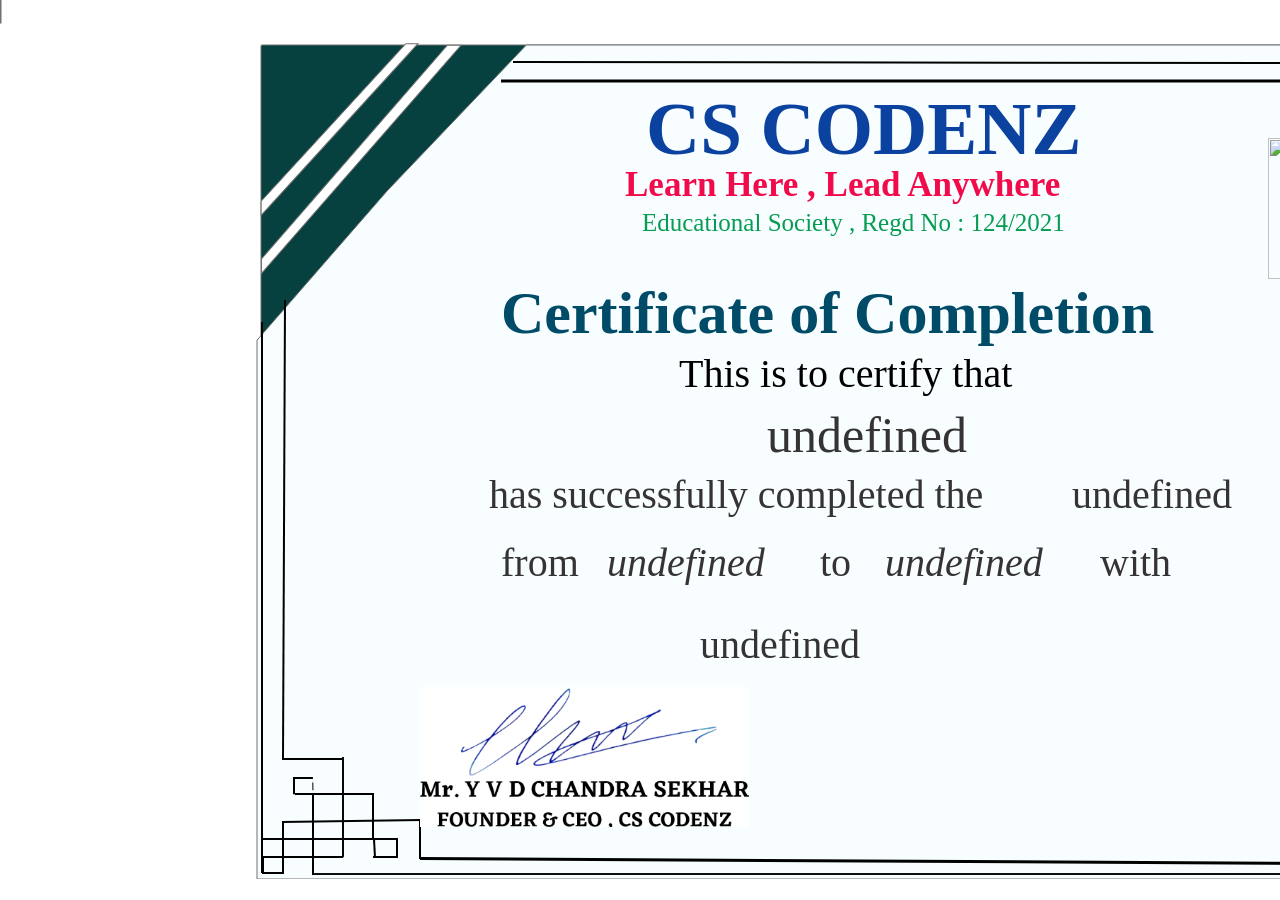
==== Web_1920___1.html @ 1d17dc18 "Add files via upload" ====
<!DOCTYPE html>
<html>
<head>
<meta charset="utf-8"/>
<meta http-equiv="X-UA-Compatible" content="IE=edge"/>
<meta name="viewport" content="width=device-width, initial-scale=1.0">
<title>Web 1920 – 1</title>
<style id="applicationStylesheet" type="text/css">
	.mediaViewInfo {
		--web-view-name: Web 1920 – 1;
		--web-view-id: Web_1920__1;
		--web-scale-on-resize: true;
		--web-enable-deep-linking: true;
	}
	:root {
		--web-view-ids: Web_1920__1;
	}
	* {
		margin: 0;
		padding: 0;
		box-sizing: border-box;
		border: none;
	}
	#Web_1920__1 {
		position: absolute;
		width: 1793px;
		height: 879px;
		background-color: rgba(255,255,255,1);
		overflow: hidden;
		--web-view-name: Web 1920 – 1;
		--web-view-id: Web_1920__1;
		--web-scale-on-resize: true;
		--web-enable-deep-linking: true;
	}
	#Rectangle_1 {
		fill: rgba(7,65,63,1);
		stroke: rgba(112,112,112,1);
		stroke-width: 1px;
		stroke-linejoin: miter;
		stroke-linecap: butt;
		stroke-miterlimit: 4;
		shape-rendering: auto;
	}
	.Rectangle_1 {
		position: absolute;
		overflow: visible;
		width: 1298px;
		height: 834px;
		left: 261px;
		top: 45px;
	}
	#Rectangle_2 {
		fill: rgba(255,255,255,1);
		stroke: rgba(112,112,112,1);
		stroke-width: 1px;
		stroke-linejoin: miter;
		stroke-linecap: butt;
		stroke-miterlimit: 4;
		shape-rendering: auto;
	}
	.Rectangle_2 {
		position: absolute;
		overflow: visible;
		width: 1px;
		height: 23px;
		left: 0px;
		top: 0px;
	}
	#Path_1 {
		fill: rgba(248,254,255,1);
		stroke: rgba(112,112,112,1);
		stroke-width: 1px;
		stroke-linejoin: miter;
		stroke-linecap: butt;
		stroke-miterlimit: 4;
		shape-rendering: auto;
	}
	.Path_1 {
		overflow: visible;
		position: absolute;
		width: 1298px;
		height: 834px;
		left: 256.708px;
		top: 45px;
		transform: matrix(1,0,0,1,0,0);
	}
	#Path_19 {
		fill: rgba(255,255,255,1);
		stroke: rgba(112,112,112,1);
		stroke-width: 1px;
		stroke-linejoin: miter;
		stroke-linecap: butt;
		stroke-miterlimit: 4;
		shape-rendering: auto;
	}
	.Path_19 {
		overflow: visible;
		position: absolute;
		width: 303.276px;
		height: 14.587px;
		transform: matrix(1,0,0,1,205.8804,148.607) rotate(-48deg);
		transform-origin: center;
		left: 0px;
		top: 0px;
	}
	#Path_18 {
		fill: rgba(255,255,255,1);
		stroke: rgba(112,112,112,1);
		stroke-width: 1px;
		stroke-linejoin: miter;
		stroke-linecap: butt;
		stroke-miterlimit: 4;
		shape-rendering: auto;
	}
	.Path_18 {
		overflow: visible;
		position: absolute;
		width: 232.653px;
		height: 11.132px;
		transform: matrix(1,0,0,1,219.7055,120.7987) rotate(-48deg);
		transform-origin: center;
		left: 0px;
		top: 0px;
	}
	#Path_20 {
		fill: rgba(255,255,255,1);
		stroke: rgba(112,112,112,1);
		stroke-width: 1px;
		stroke-linejoin: miter;
		stroke-linecap: butt;
		stroke-miterlimit: 4;
		shape-rendering: auto;
	}
	.Path_20 {
		overflow: visible;
		position: absolute;
		width: 294.369px;
		height: 9.819px;
		transform: matrix(1,0,0,1,1307.68,778.8402) rotate(-43deg);
		transform-origin: center;
		left: 0px;
		top: 0px;
	}
	#Path_2 {
		fill: rgba(255,255,255,1);
		stroke: rgba(112,112,112,1);
		stroke-width: 1px;
		stroke-linejoin: miter;
		stroke-linecap: butt;
		stroke-miterlimit: 4;
		shape-rendering: auto;
	}
	.Path_2 {
		overflow: visible;
		position: absolute;
		width: 243.588px;
		height: 14.785px;
		transform: matrix(1,0,0,1,1352.9754,792.2254) rotate(-45deg);
		transform-origin: center;
		left: 0px;
		top: 0px;
	}
	#Path_6 {
		fill: rgba(0,0,0,0);
		stroke: rgba(0,0,0,1);
		stroke-width: 2px;
		stroke-linejoin: miter;
		stroke-linecap: butt;
		stroke-miterlimit: 4;
		shape-rendering: auto;
	}
	.Path_6 {
		overflow: visible;
		position: absolute;
		width: 988.985px;
		height: 3.398px;
		left: 512.518px;
		top: 61.102px;
		transform: matrix(1,0,0,1,0,0);
	}
	#Path_11 {
		fill: rgba(0,0,0,0);
		stroke: rgba(0,0,0,1);
		stroke-width: 3px;
		stroke-linejoin: miter;
		stroke-linecap: butt;
		stroke-miterlimit: 4;
		shape-rendering: auto;
	}
	.Path_11 {
		overflow: visible;
		position: absolute;
		width: 897.232px;
		height: 3px;
		left: 501px;
		top: 81px;
		transform: matrix(1,0,0,1,0,0);
	}
	#CS_CODENZ {
		left: 646px;
		top: 86px;
		position: absolute;
		overflow: visible;
		width: 422px;
		white-space: nowrap;
		text-align: left;
		font-family: Constantia;
		font-style: normal;
		font-weight: bold;
		font-size: 75px;
		color: rgba(11,66,159,1);
	}
	#Learn_Here__Lead_Anywhere {
		left: 625px;
		top: 165px;
		position: absolute;
		overflow: visible;
		width: 464px;
		white-space: nowrap;
		text-align: left;
		font-family: Constantia;
		font-style: normal;
		font-weight: bold;
		font-size: 35px;
		color: rgba(242,11,74,1);
	}
	#Educational_Society__Regd_No__ {
		left: 642px;
		top: 209px;
		position: absolute;
		overflow: visible;
		width: 431px;
		white-space: nowrap;
		text-align: left;
		font-family: Constantia;
		font-style: normal;
		font-weight: normal;
		font-size: 25px;
		color: rgba(6,156,81,1);
	}
	#Line_3 {
		fill: transparent;
		stroke: rgba(0,0,0,1);
		stroke-width: 2px;
		stroke-linejoin: miter;
		stroke-linecap: butt;
		stroke-miterlimit: 4;
		shape-rendering: auto;
	}
	.Line_3 {
		overflow: visible;
		position: absolute;
		width: 4px;
		height: 460.009px;
		left: 281.5px;
		top: 299.5px;
		transform: matrix(1,0,0,1,0,0);
	}
	#Line_27 {
		fill: transparent;
		stroke: rgba(13,13,13,1);
		stroke-width: 2px;
		stroke-linejoin: miter;
		stroke-linecap: butt;
		stroke-miterlimit: 4;
		shape-rendering: auto;
	}
	.Line_27 {
		overflow: visible;
		position: absolute;
		width: 4px;
		height: 131.031px;
		left: 1500.5px;
		top: 61.5px;
		transform: matrix(1,0,0,1,0,0);
	}
	#Line_29 {
		fill: transparent;
		stroke: rgba(0,0,0,1);
		stroke-width: 2px;
		stroke-linejoin: miter;
		stroke-linecap: butt;
		stroke-miterlimit: 4;
		shape-rendering: auto;
	}
	.Line_29 {
		overflow: visible;
		position: absolute;
		width: 30px;
		height: 2px;
		left: 1501.5px;
		top: 192.5px;
		transform: matrix(1,0,0,1,0,0);
	}
	#Line_30 {
		fill: transparent;
		stroke: rgba(12,11,11,1);
		stroke-width: 2px;
		stroke-linejoin: miter;
		stroke-linecap: butt;
		stroke-miterlimit: 4;
		shape-rendering: auto;
	}
	.Line_30 {
		overflow: visible;
		position: absolute;
		width: 3px;
		height: 441.005px;
		left: 1530.5px;
		top: 218.5px;
		transform: matrix(1,0,0,1,0,0);
	}
	#Path_7 {
		fill: rgba(0,0,0,0);
		stroke: rgba(0,0,0,1);
		stroke-width: 2px;
		stroke-linejoin: miter;
		stroke-linecap: butt;
		stroke-miterlimit: 4;
		shape-rendering: auto;
	}
	.Path_7 {
		overflow: visible;
		position: absolute;
		width: 2px;
		height: 140.045px;
		left: 1477.16px;
		top: 79.5px;
		transform: matrix(1,0,0,1,0,0);
	}
	#Path_15 {
		fill: rgba(0,0,0,0);
		stroke: rgba(0,0,0,1);
		stroke-width: 2px;
		stroke-linejoin: miter;
		stroke-linecap: butt;
		stroke-miterlimit: 4;
		shape-rendering: auto;
	}
	.Path_15 {
		overflow: visible;
		position: absolute;
		width: 77.32px;
		height: 2px;
		left: 1476.5px;
		top: 80.5px;
		transform: matrix(1,0,0,1,0,0);
	}
	#Line_35 {
		fill: transparent;
		stroke: rgba(0,0,0,1);
		stroke-width: 2px;
		stroke-linejoin: miter;
		stroke-linecap: butt;
		stroke-miterlimit: 4;
		shape-rendering: auto;
	}
	.Line_35 {
		overflow: visible;
		position: absolute;
		width: 2px;
		height: 23px;
		left: 1530.16px;
		top: 57.5px;
		transform: matrix(1,0,0,1,0,0);
	}
	#Line_36 {
		fill: transparent;
		stroke: rgba(0,0,0,1);
		stroke-width: 2px;
		stroke-linejoin: miter;
		stroke-linecap: butt;
		stroke-miterlimit: 4;
		shape-rendering: auto;
	}
	.Line_36 {
		overflow: visible;
		position: absolute;
		width: 54.698px;
		height: 2.377px;
		left: 1476.816px;
		top: 137.5px;
		transform: matrix(1,0,0,1,0,0);
	}
	#Line_38 {
		fill: transparent;
		stroke: rgba(0,0,0,1);
		stroke-width: 2px;
		stroke-linejoin: miter;
		stroke-linecap: butt;
		stroke-miterlimit: 4;
		shape-rendering: auto;
	}
	.Line_38 {
		overflow: visible;
		position: absolute;
		width: 78px;
		height: 2px;
		left: 1398.5px;
		top: 137.5px;
		transform: matrix(1,0,0,1,0,0);
	}
	#Line_39 {
		fill: transparent;
		stroke: rgba(0,0,0,1);
		stroke-width: 2px;
		stroke-linejoin: miter;
		stroke-linecap: butt;
		stroke-miterlimit: 4;
		shape-rendering: auto;
	}
	.Line_39 {
		overflow: visible;
		position: absolute;
		width: 51px;
		height: 2px;
		left: 1453.5px;
		top: 165.5px;
		transform: matrix(1,0,0,1,0,0);
	}
	#Line_40 {
		fill: transparent;
		stroke: rgba(0,0,0,1);
		stroke-width: 2px;
		stroke-linejoin: miter;
		stroke-linecap: butt;
		stroke-miterlimit: 4;
		shape-rendering: auto;
	}
	.Line_40 {
		overflow: visible;
		position: absolute;
		width: 3px;
		height: 61.033px;
		left: 1453.5px;
		top: 105.5px;
		transform: matrix(1,0,0,1,0,0);
	}
	#Path_10 {
		fill: rgba(0,0,0,0);
		stroke: rgba(0,0,0,1);
		stroke-width: 2px;
		stroke-linejoin: miter;
		stroke-linecap: butt;
		stroke-miterlimit: 4;
		shape-rendering: auto;
	}
	.Path_10 {
		overflow: visible;
		position: absolute;
		width: 28.689px;
		height: 2px;
		left: 1423.443px;
		top: 109.5px;
		transform: matrix(1,0,0,1,0,0);
	}
	#Line_42 {
		fill: transparent;
		stroke: rgba(0,0,0,1);
		stroke-width: 2px;
		stroke-linejoin: miter;
		stroke-linecap: butt;
		stroke-miterlimit: 4;
		shape-rendering: auto;
	}
	.Line_42 {
		overflow: visible;
		position: absolute;
		width: 2px;
		height: 29px;
		left: 1424.5px;
		top: 80.5px;
		transform: matrix(1,0,0,1,0,0);
	}
	#Path_17 {
		fill: rgba(0,0,0,0);
		stroke: rgba(0,0,0,1);
		stroke-width: 2px;
		stroke-linejoin: miter;
		stroke-linecap: butt;
		stroke-miterlimit: 4;
		shape-rendering: auto;
	}
	.Path_17 {
		overflow: visible;
		position: absolute;
		width: 31.069px;
		height: 2px;
		left: 1423.443px;
		top: 80.5px;
		transform: matrix(1,0,0,1,0,0);
	}
	#Line_44 {
		fill: transparent;
		stroke: rgba(0,0,0,1);
		stroke-width: 2px;
		stroke-linejoin: miter;
		stroke-linecap: butt;
		stroke-miterlimit: 4;
		shape-rendering: auto;
	}
	.Line_44 {
		overflow: visible;
		position: absolute;
		width: 2px;
		height: 28px;
		left: 1453.5px;
		top: 81.5px;
		transform: matrix(1,0,0,1,0,0);
	}
	#Line_45 {
		fill: transparent;
		stroke: rgba(0,0,0,1);
		stroke-width: 2px;
		stroke-linejoin: miter;
		stroke-linecap: butt;
		stroke-miterlimit: 4;
		shape-rendering: auto;
	}
	.Line_45 {
		overflow: visible;
		position: absolute;
		width: 103.332px;
		height: 2.623px;
		left: 1450.5px;
		top: 108.877px;
		transform: matrix(1,0,0,1,0,0);
	}
	#Line_46 {
		fill: transparent;
		stroke: rgba(0,0,0,1);
		stroke-width: 2px;
		stroke-linejoin: miter;
		stroke-linecap: butt;
		stroke-miterlimit: 4;
		shape-rendering: auto;
	}
	.Line_46 {
		overflow: visible;
		position: absolute;
		width: 2.33px;
		height: 28.406px;
		left: 1530.665px;
		top: 164.549px;
		transform: matrix(1,0,0,1,0,0);
	}
	#Path_16 {
		fill: rgba(0,0,0,0);
		stroke: rgba(0,0,0,1);
		stroke-width: 2px;
		stroke-linejoin: miter;
		stroke-linecap: butt;
		stroke-miterlimit: 4;
		shape-rendering: auto;
	}
	.Path_16 {
		overflow: visible;
		position: absolute;
		width: 2px;
		height: 64.542px;
		left: 1530.16px;
		top: 72.958px;
		transform: matrix(1,0,0,1,0,0);
	}
	#Line_48 {
		fill: transparent;
		stroke: rgba(0,0,0,1);
		stroke-width: 2px;
		stroke-linejoin: miter;
		stroke-linecap: butt;
		stroke-miterlimit: 4;
		shape-rendering: auto;
	}
	.Line_48 {
		overflow: visible;
		position: absolute;
		width: 54px;
		height: 2px;
		left: 1477.5px;
		top: 218.5px;
		transform: matrix(1,0,0,1,0,0);
	}
	#Image_1 {
		position: absolute;
		width: 172px;
		height: 141px;
		left: 1268px;
		top: 138px;
		overflow: visible;
	}
	#Certificate_of_Completion {
		left: 501px;
		top: 279px;
		position: absolute;
		overflow: visible;
		width: 720px;
		white-space: nowrap;
		text-align: left;
		font-family: Constantia;
		font-style: normal;
		font-weight: bold;
		font-size: 60px;
		color: rgba(0,75,103,1);
	}
	#n_This_is_to_certify_that {
		left: 679px;
		top: 303px;
		position: absolute;
		overflow: visible;
		width: 355px;
		white-space: nowrap;
		text-align: left;
		font-family: Constantia;
		font-style: normal;
		font-weight: normal;
		font-size: 40px;
		color: rgba(0,0,0,1);
	}
	#Name {
		left: 767px;
		top: 406px;
		position: absolute;
		overflow: visible;
		width: 131px;
		white-space: nowrap;
		text-align: left;
		font-family: Berlin Sans FB;
		font-style: normal;
		font-weight: normal;
		font-size: 50px;
		color: rgba(54,51,52,1);
	}
	#has_successfully_completed_the {
		left: 489px;
		top: 471px;
		position: absolute;
		overflow: visible;
		width: 527px;
		white-space: nowrap;
		text-align: left;
		font-family: Constantia;
		font-style: normal;
		font-weight: normal;
		font-size: 40px;
		color: rgba(54,51,52,1);
	}
	#Course {
		left: 1072px;
		top: 471px;
		position: absolute;
		overflow: visible;
		width: 112px;
		white-space: nowrap;
		text-align: left;
		font-family: Berlin Sans FB;
		font-style: normal;
		font-weight: normal;
		font-size: 40px;
		color: rgba(54,51,52,1);
	}
	#fromD {
		left: 607px;
		top: 539px;
		position: absolute;
		overflow: visible;
		width: 118px;
		white-space: nowrap;
		text-align: left;
		font-family: Constantia;
		font-style: italic;
		font-weight: normal;
		font-size: 40px;
		color: rgba(54,51,52,1);
	}
	#toD {
		left: 885px;
		top: 539px;
		position: absolute;
		overflow: visible;
		width: 66px;
		white-space: nowrap;
		text-align: left;
		font-family: Constantia;
		font-style: italic;
		font-weight: normal;
		font-size: 40px;
		color: rgba(54,51,52,1);
	}
	#from {
		left: 501px;
		top: 539px;
		position: absolute;
		overflow: visible;
		width: 84px;
		white-space: nowrap;
		text-align: left;
		font-family: Constantia;
		font-style: normal;
		font-weight: normal;
		font-size: 40px;
		color: rgba(54,51,52,1);
	}
	#to {
		left: 820px;
		top: 539px;
		position: absolute;
		overflow: visible;
		width: 36px;
		white-space: nowrap;
		text-align: left;
		font-family: Constantia;
		font-style: normal;
		font-weight: normal;
		font-size: 40px;
		color: rgba(54,51,52,1);
	}
	#with {
		left: 1100px;
		top: 539px;
		position: absolute;
		overflow: visible;
		width: 79px;
		white-space: nowrap;
		text-align: left;
		font-family: Constantia;
		font-style: normal;
		font-weight: normal;
		font-size: 40px;
		color: rgba(54,51,52,1);
	}
	#cName {
		left: 700px;
		top: 621px;
		position: absolute;
		overflow: visible;
		width: 121px;
		white-space: nowrap;
		text-align: left;
		font-family: Berlin Sans FB;
		font-style: normal;
		font-weight: normal;
		font-size: 40px;
		color: rgba(54,51,52,1);
	}
	#Path_12 {
		fill: rgba(0,0,0,0);
		stroke: rgba(0,0,0,1);
		stroke-width: 3px;
		stroke-linejoin: miter;
		stroke-linecap: butt;
		stroke-miterlimit: 4;
		shape-rendering: auto;
	}
	.Path_12 {
		overflow: visible;
		position: absolute;
		width: 895.068px;
		height: 8.006px;
		left: 419.514px;
		top: 857.187px;
		transform: matrix(1,0,0,1,0,0);
	}
	#Line_4 {
		fill: transparent;
		stroke: rgba(14,15,15,1);
		stroke-width: 2px;
		stroke-linejoin: miter;
		stroke-linecap: butt;
		stroke-miterlimit: 4;
		shape-rendering: auto;
	}
	.Line_4 {
		overflow: visible;
		position: absolute;
		width: 990px;
		height: 2px;
		left: 312.5px;
		top: 873.5px;
		transform: matrix(1,0,0,1,0,0);
	}
	#Line_20 {
		fill: transparent;
		stroke: rgba(0,0,0,1);
		stroke-width: 2px;
		stroke-linejoin: miter;
		stroke-linecap: butt;
		stroke-miterlimit: 4;
		shape-rendering: auto;
	}
	.Line_20 {
		overflow: visible;
		position: absolute;
		width: 59.5px;
		height: 2px;
		left: 313px;
		top: 793.5px;
		transform: matrix(1,0,0,1,0,0);
	}
	#Line_21 {
		fill: transparent;
		stroke: rgba(0,0,0,1);
		stroke-width: 2px;
		stroke-linejoin: miter;
		stroke-linecap: butt;
		stroke-miterlimit: 4;
		shape-rendering: auto;
	}
	.Line_21 {
		overflow: visible;
		position: absolute;
		width: 2px;
		height: 46px;
		left: 372.5px;
		top: 792.5px;
		transform: matrix(1,0,0,1,0,0);
	}
	#Line_50 {
		fill: transparent;
		stroke: rgba(0,0,0,1);
		stroke-width: 2px;
		stroke-linejoin: miter;
		stroke-linecap: butt;
		stroke-miterlimit: 4;
		shape-rendering: auto;
	}
	.Line_50 {
		overflow: visible;
		position: absolute;
		width: 2px;
		height: 59px;
		left: 1398.5px;
		top: 79.5px;
		transform: matrix(1,0,0,1,0,0);
	}
	#Line_17 {
		fill: transparent;
		stroke: rgba(0,0,0,1);
		stroke-width: 2px;
		stroke-linejoin: miter;
		stroke-linecap: butt;
		stroke-miterlimit: 4;
		shape-rendering: auto;
	}
	.Line_17 {
		overflow: visible;
		position: absolute;
		width: 139.029px;
		height: 4px;
		left: 281.5px;
		top: 818.5px;
		transform: matrix(1,0,0,1,0,0);
	}
	#Line_18 {
		fill: transparent;
		stroke: rgba(0,0,0,1);
		stroke-width: 2px;
		stroke-linejoin: miter;
		stroke-linecap: butt;
		stroke-miterlimit: 4;
		shape-rendering: auto;
	}
	.Line_18 {
		overflow: visible;
		position: absolute;
		width: 2px;
		height: 40px;
		left: 419.5px;
		top: 818.5px;
		transform: matrix(1,0,0,1,0,0);
	}
	#Line_22 {
		fill: transparent;
		stroke: rgba(0,0,0,1);
		stroke-width: 2px;
		stroke-linejoin: miter;
		stroke-linecap: butt;
		stroke-miterlimit: 4;
		shape-rendering: auto;
	}
	.Line_22 {
		overflow: visible;
		position: absolute;
		width: 61px;
		height: 2px;
		left: 281.5px;
		top: 758.5px;
		transform: matrix(1,0,0,1,0,0);
	}
	#Path_8 {
		fill: rgba(0,0,0,0);
		stroke: rgba(0,0,0,1);
		stroke-width: 2px;
		stroke-linejoin: miter;
		stroke-linecap: butt;
		stroke-miterlimit: 4;
		shape-rendering: auto;
	}
	.Path_8 {
		overflow: visible;
		position: absolute;
		width: 2px;
		height: 20.005px;
		left: 396.5px;
		top: 837.517px;
		transform: matrix(1,0,0,1,0,0);
	}
	#Line_24 {
		fill: transparent;
		stroke: rgba(0,0,0,1);
		stroke-width: 2px;
		stroke-linejoin: miter;
		stroke-linecap: butt;
		stroke-miterlimit: 4;
		shape-rendering: auto;
	}
	.Line_24 {
		overflow: visible;
		position: absolute;
		width: 24px;
		height: 2px;
		left: 372.5px;
		top: 856.5px;
		transform: matrix(1,0,0,1,0,0);
	}
	#Line_25 {
		fill: transparent;
		stroke: rgba(0,0,0,1);
		stroke-width: 2px;
		stroke-linejoin: miter;
		stroke-linecap: butt;
		stroke-miterlimit: 4;
		shape-rendering: auto;
	}
	.Line_25 {
		overflow: visible;
		position: absolute;
		width: 2.983px;
		height: 18.109px;
		left: 372.5px;
		top: 838.5px;
		transform: matrix(1,0,0,1,0,0);
	}
	#Line_26 {
		fill: transparent;
		stroke: rgba(3,3,3,1);
		stroke-width: 2px;
		stroke-linejoin: miter;
		stroke-linecap: butt;
		stroke-miterlimit: 4;
		shape-rendering: auto;
	}
	.Line_26 {
		overflow: visible;
		position: absolute;
		width: 135px;
		height: 2px;
		left: 261.5px;
		top: 838.5px;
		transform: matrix(1,0,0,1,0,0);
	}
	#Line_6 {
		fill: transparent;
		stroke: rgba(0,0,0,1);
		stroke-width: 2px;
		stroke-linejoin: miter;
		stroke-linecap: butt;
		stroke-miterlimit: 4;
		shape-rendering: auto;
	}
	.Line_6 {
		overflow: visible;
		position: absolute;
		width: 2px;
		height: 81px;
		left: 312.5px;
		top: 793.5px;
		transform: matrix(1,0,0,1,0,0);
	}
	#Line_14 {
		fill: transparent;
		stroke: rgba(0,0,0,1);
		stroke-width: 2px;
		stroke-linejoin: miter;
		stroke-linecap: butt;
		stroke-miterlimit: 4;
		shape-rendering: auto;
	}
	.Line_14 {
		overflow: visible;
		position: absolute;
		width: 2px;
		height: 53px;
		left: 282.5px;
		top: 820.5px;
		transform: matrix(1,0,0,1,0,0);
	}
	#Path_4 {
		fill: rgba(0,0,0,0);
		stroke: rgba(0,0,0,1);
		stroke-width: 2px;
		stroke-linejoin: miter;
		stroke-linecap: butt;
		stroke-miterlimit: 4;
		shape-rendering: auto;
	}
	.Path_4 {
		overflow: visible;
		position: absolute;
		width: 15.309px;
		height: 1px;
		transform: matrix(1,0,0,1,304.7118,785.8435) rotate(89deg);
		transform-origin: center;
		left: 0px;
		top: 0px;
	}
	#Line_8 {
		fill: transparent;
		stroke: rgba(0,0,0,1);
		stroke-width: 2px;
		stroke-linejoin: miter;
		stroke-linecap: butt;
		stroke-miterlimit: 4;
		shape-rendering: auto;
	}
	.Line_8 {
		overflow: visible;
		position: absolute;
		width: 2px;
		height: 551px;
		left: 261.5px;
		top: 321.5px;
		transform: matrix(1,0,0,1,0,0);
	}
	#Path_3 {
		fill: rgba(0,0,0,0);
		stroke: rgba(0,0,0,1);
		stroke-width: 2px;
		stroke-linejoin: miter;
		stroke-linecap: butt;
		stroke-miterlimit: 4;
		shape-rendering: auto;
	}
	.Path_3 {
		overflow: visible;
		position: absolute;
		width: 81.25px;
		height: 2px;
		left: 261.5px;
		top: 856.5px;
		transform: matrix(1,0,0,1,0,0);
	}
	#Line_10 {
		fill: transparent;
		stroke: rgba(0,0,0,1);
		stroke-width: 2px;
		stroke-linejoin: miter;
		stroke-linecap: butt;
		stroke-miterlimit: 4;
		shape-rendering: auto;
	}
	.Line_10 {
		overflow: visible;
		position: absolute;
		width: 18.593px;
		height: 2px;
		left: 294.5px;
		top: 793.5px;
		transform: matrix(1,0,0,1,0,0);
	}
	#Path_5 {
		fill: rgba(0,0,0,0);
		stroke: rgba(7,7,7,1);
		stroke-width: 2px;
		stroke-linejoin: miter;
		stroke-linecap: butt;
		stroke-miterlimit: 4;
		shape-rendering: auto;
	}
	.Path_5 {
		overflow: visible;
		position: absolute;
		width: 2px;
		height: 99.884px;
		left: 342.75px;
		top: 757.435px;
		transform: matrix(1,0,0,1,0,0);
	}
	#Path_14 {
		fill: rgba(0,0,0,0);
		stroke: rgba(0,0,0,1);
		stroke-width: 2px;
		stroke-linejoin: miter;
		stroke-linecap: butt;
		stroke-miterlimit: 4;
		shape-rendering: auto;
	}
	.Path_14 {
		overflow: visible;
		position: absolute;
		width: 1px;
		height: 1px;
		left: 345px;
		top: 594.795px;
		transform: matrix(1,0,0,1,0,0);
	}
	#Path_13 {
		fill: rgba(0,0,0,0);
		stroke: rgba(0,0,0,1);
		stroke-width: 2px;
		stroke-linejoin: miter;
		stroke-linecap: butt;
		stroke-miterlimit: 4;
		shape-rendering: auto;
	}
	.Path_13 {
		overflow: visible;
		position: absolute;
		width: 2px;
		height: 16.203px;
		left: 294.093px;
		top: 778.19px;
		transform: matrix(1,0,0,1,0,0);
	}
	#Path_9 {
		fill: rgba(0,0,0,0);
		stroke: rgba(0,0,0,1);
		stroke-width: 2px;
		stroke-linejoin: miter;
		stroke-linecap: butt;
		stroke-miterlimit: 4;
		shape-rendering: auto;
	}
	.Path_9 {
		overflow: visible;
		position: absolute;
		width: 19.912px;
		height: 2px;
		left: 293.063px;
		top: 778.139px;
		transform: matrix(1,0,0,1,0,0);
	}
	#Line_51 {
		fill: transparent;
		stroke: rgba(0,0,0,1);
		stroke-width: 2px;
		stroke-linejoin: miter;
		stroke-linecap: butt;
		stroke-miterlimit: 4;
		shape-rendering: auto;
	}
	.Line_51 {
		overflow: visible;
		position: absolute;
		width: 2px;
		height: 16px;
		left: 262.5px;
		top: 856.5px;
		transform: matrix(1,0,0,1,0,0);
	}
	#Line_52 {
		fill: transparent;
		stroke: rgba(0,0,0,1);
		stroke-width: 2px;
		stroke-linejoin: miter;
		stroke-linecap: butt;
		stroke-miterlimit: 4;
		shape-rendering: auto;
	}
	.Line_52 {
		overflow: visible;
		position: absolute;
		width: 21px;
		height: 2px;
		left: 261.5px;
		top: 872.5px;
		transform: matrix(1,0,0,1,0,0);
	}
	#Line_53 {
		fill: transparent;
		stroke: rgba(0,0,0,1);
		stroke-width: 2px;
		stroke-linejoin: miter;
		stroke-linecap: butt;
		stroke-miterlimit: 4;
		shape-rendering: auto;
	}
	.Line_53 {
		overflow: visible;
		position: absolute;
		width: 29px;
		height: 2px;
		left: 1501.5px;
		top: 165.723px;
		transform: matrix(1,0,0,1,0,0);
	}
	#Line_54 {
		fill: transparent;
		stroke: rgba(0,0,0,1);
		stroke-width: 2px;
		stroke-linejoin: miter;
		stroke-linecap: butt;
		stroke-miterlimit: 4;
		shape-rendering: auto;
	}
	.Line_54 {
		overflow: visible;
		position: absolute;
		width: 25px;
		height: 2px;
		left: 1529.5px;
		top: 57.5px;
		transform: matrix(1,0,0,1,0,0);
	}
	#signmain {
		position: absolute;
		width: 329px;
		height: 140px;
		left: 420px;
		top: 687px;
		overflow: visible;
	}
</style>

<!--<script id="applicationScript">
///////////////////////////////////////
// INITIALIZATION
///////////////////////////////////////

/**
 * Functionality for scaling, showing by media query, and navigation between multiple pages on a single page. 
 * Code subject to change.
 **/

if (window.console==null) { window["console"] = { log : function() {} } }; // some browsers do not set console

var Application = function() {
	// event constants
	this.prefix = "--web-";
	this.NAVIGATION_CHANGE = "viewChange";
	this.VIEW_NOT_FOUND = "viewNotFound";
	this.VIEW_CHANGE = "viewChange";
	this.VIEW_CHANGING = "viewChanging";
	this.STATE_NOT_FOUND = "stateNotFound";
	this.APPLICATION_COMPLETE = "applicationComplete";
	this.APPLICATION_RESIZE = "applicationResize";
	this.SIZE_STATE_NAME = "data-is-view-scaled";
	this.STATE_NAME = this.prefix + "state";

	this.lastTrigger = null;
	this.lastView = null;
	this.lastState = null;
	this.lastOverlay = null;
	this.currentView = null;
	this.currentState = null;
	this.currentOverlay = null;
	this.currentQuery = {index: 0, rule: null, mediaText: null, id: null};
	this.inclusionQuery = "(min-width: 0px)";
	this.exclusionQuery = "none and (min-width: 99999px)";
	this.LastModifiedDateLabelName = "LastModifiedDateLabel";
	this.viewScaleSliderId = "ViewScaleSliderInput";
	this.pageRefreshedName = "showPageRefreshedNotification";
	this.application = null;
	this.applicationStylesheet = null;
	this.showByMediaQuery = null;
	this.mediaQueryDictionary = {};
	this.viewsDictionary = {};
	this.addedViews = [];
	this.viewStates = [];
	this.views = [];
	this.viewIds = [];
	this.viewQueries = {};
	this.overlays = {};
	this.overlayIds = [];
	this.numberOfViews = 0;
	this.verticalPadding = 0;
	this.horizontalPadding = 0;
	this.stateName = null;
	this.viewScale = 1;
	this.viewLeft = 0;
	this.viewTop = 0;
	this.horizontalScrollbarsNeeded = false;
	this.verticalScrollbarsNeeded = false;

	// view settings
	this.showUpdateNotification = false;
	this.showNavigationControls = false;
	this.scaleViewsToFit = false;
	this.scaleToFitOnDoubleClick = false;
	this.actualSizeOnDoubleClick = false;
	this.scaleViewsOnResize = false;
	this.navigationOnKeypress = false;
	this.showViewName = false;
	this.enableDeepLinking = true;
	this.refreshPageForChanges = false;
	this.showRefreshNotifications = true;

	// view controls
	this.scaleViewSlider = null;
	this.lastModifiedLabel = null;
	this.supportsPopState = false; // window.history.pushState!=null;
	this.initialized = false;

	// refresh properties
	this.refreshDuration = 250;
	this.lastModifiedDate = null;
	this.refreshRequest = null;
	this.refreshInterval = null;
	this.refreshContent = null;
	this.refreshContentSize = null;
	this.refreshCheckContent = false;
	this.refreshCheckContentSize = false;

	var self = this;

	self.initialize = function(event) {
		var view = self.getVisibleView();
		var views = self.getVisibleViews();
		if (view==null) view = self.getInitialView();
		self.collectViews();
		self.collectOverlays();
		self.collectMediaQueries();

		for (let index = 0; index < views.length; index++) {
			var view = views[index];
			self.setViewOptions(view);
			self.setViewVariables(view);
			self.centerView(view);
		}

		// sometimes the body size is 0 so we call this now and again later
		if (self.initialized) {
			window.addEventListener(self.NAVIGATION_CHANGE, self.viewChangeHandler);
			window.addEventListener("keyup", self.keypressHandler);
			window.addEventListener("keypress", self.keypressHandler);
			window.addEventListener("resize", self.resizeHandler);
			window.document.addEventListener("dblclick", self.doubleClickHandler);

			if (self.supportsPopState) {
				window.addEventListener('popstate', self.popStateHandler);
			}
			else {
				window.addEventListener('hashchange', self.hashChangeHandler);
			}

			// we are ready to go
			window.dispatchEvent(new Event(self.APPLICATION_COMPLETE));
		}

		if (self.initialized==false) {
			if (self.enableDeepLinking) {
				self.syncronizeViewToURL();
			} 
	
			if (self.refreshPageForChanges) {
				self.setupRefreshForChanges();
			}
	
			self.initialized = true;
		}
		
		if (self.scaleViewsToFit) {
			self.viewScale = self.scaleViewToFit(view);
			
			if (self.viewScale<0) {
				setTimeout(self.scaleViewToFit, 500, view);
			}
		}
		else if (view) {
			self.viewScale = self.getViewScaleValue(view);
			self.centerView(view);
			self.updateSliderValue(self.viewScale);
		}
		else {
			// no view found
		}
	
		if (self.showUpdateNotification) {
			self.showNotification();
		}

		//"addEventListener" in window ? null : window.addEventListener = window.attachEvent;
		//"addEventListener" in document ? null : document.addEventListener = document.attachEvent;
	}


	///////////////////////////////////////
	// AUTO REFRESH 
	///////////////////////////////////////

	self.setupRefreshForChanges = function() {
		self.refreshRequest = new XMLHttpRequest();

		if (!self.refreshRequest) {
			return false;
		}

		// get document start values immediately
		self.requestRefreshUpdate();
	}

	/**
	 * Attempt to check the last modified date by the headers 
	 * or the last modified property from the byte array (experimental)
	 **/
	self.requestRefreshUpdate = function() {
		var url = document.location.href;
		var protocol = window.location.protocol;
		var method;
		
		try {

			if (self.refreshCheckContentSize) {
				self.refreshRequest.open('HEAD', url, true);
			}
			else if (self.refreshCheckContent) {
				self.refreshContent = document.documentElement.outerHTML;
				self.refreshRequest.open('GET', url, true);
				self.refreshRequest.responseType = "text";
			}
			else {

				// get page last modified date for the first call to compare to later
				if (self.lastModifiedDate==null) {

					// File system does not send headers in FF so get blob if possible
					if (protocol=="file:") {
						self.refreshRequest.open("GET", url, true);
						self.refreshRequest.responseType = "blob";
					}
					else {
						self.refreshRequest.open("HEAD", url, true);
						self.refreshRequest.responseType = "blob";
					}

					self.refreshRequest.onload = self.refreshOnLoadOnceHandler;

					// In some browsers (Chrome & Safari) this error occurs at send: 
					// 
					// Chrome - Access to XMLHttpRequest at 'file:///index.html' from origin 'null' 
					// has been blocked by CORS policy: 
					// Cross origin requests are only supported for protocol schemes: 
					// http, data, chrome, chrome-extension, https.
					// 
					// Safari - XMLHttpRequest cannot load file:///Users/user/Public/index.html. Cross origin requests are only supported for HTTP.
					// 
					// Solution is to run a local server, set local permissions or test in another browser
					self.refreshRequest.send(null);

					// In MS browsers the following behavior occurs possibly due to an AJAX call to check last modified date: 
					// 
					// DOM7011: The code on this page disabled back and forward caching.

					// In Brave (Chrome) error when on the server
					// index.js:221 HEAD https://www.example.com/ net::ERR_INSUFFICIENT_RESOURCES
					// self.refreshRequest.send(null);

				}
				else {
					self.refreshRequest = new XMLHttpRequest();
					self.refreshRequest.onreadystatechange = self.refreshHandler;
					self.refreshRequest.ontimeout = function() {
						self.log("Couldn't find page to check for updates");
					}
					
					var method;
					if (protocol=="file:") {
						method = "GET";
					}
					else {
						method = "HEAD";
					}

					//refreshRequest.open('HEAD', url, true);
					self.refreshRequest.open(method, url, true);
					self.refreshRequest.responseType = "blob";
					self.refreshRequest.send(null);
				}
			}
		}
		catch (error) {
			self.log("Refresh failed for the following reason:")
			self.log(error);
		}
	}

	self.refreshHandler = function() {
		var contentSize;

		try {

			if (self.refreshRequest.readyState === XMLHttpRequest.DONE) {
				
				if (self.refreshRequest.status === 2 || 
					self.refreshRequest.status === 200) {
					var pageChanged = false;

					self.updateLastModifiedLabel();

					if (self.refreshCheckContentSize) {
						var lastModifiedHeader = self.refreshRequest.getResponseHeader("Last-Modified");
						contentSize = self.refreshRequest.getResponseHeader("Content-Length");
						//lastModifiedDate = refreshRequest.getResponseHeader("Last-Modified");
						var headers = self.refreshRequest.getAllResponseHeaders();
						var hasContentHeader = headers.indexOf("Content-Length")!=-1;
						
						if (hasContentHeader) {
							contentSize = self.refreshRequest.getResponseHeader("Content-Length");

							// size has not been set yet
							if (self.refreshContentSize==null) {
								self.refreshContentSize = contentSize;
								// exit and let interval call this method again
								return;
							}

							if (contentSize!=self.refreshContentSize) {
								pageChanged = true;
							}
						}
					}
					else if (self.refreshCheckContent) {

						if (self.refreshRequest.responseText!=self.refreshContent) {
							pageChanged = true;
						}
					}
					else {
						lastModifiedHeader = self.getLastModified(self.refreshRequest);

						if (self.lastModifiedDate!=lastModifiedHeader) {
							self.log("lastModifiedDate:" + self.lastModifiedDate + ",lastModifiedHeader:" +lastModifiedHeader);
							pageChanged = true;
						}

					}

					
					if (pageChanged) {
						clearInterval(self.refreshInterval);
						self.refreshUpdatedPage();
						return;
					}

				}
				else {
					self.log('There was a problem with the request.');
				}

			}
		}
		catch( error ) {
			//console.log('Caught Exception: ' + error);
		}
	}

	self.refreshOnLoadOnceHandler = function(event) {

		// get the last modified date
		if (self.refreshRequest.response) {
			self.lastModifiedDate = self.getLastModified(self.refreshRequest);

			if (self.lastModifiedDate!=null) {

				if (self.refreshInterval==null) {
					self.refreshInterval = setInterval(self.requestRefreshUpdate, self.refreshDuration);
				}
			}
			else {
				self.log("Could not get last modified date from the server");
			}
		}
	}

	self.refreshUpdatedPage = function() {
		if (self.showRefreshNotifications) {
			var date = new Date().setTime((new Date().getTime()+10000));
			document.cookie = encodeURIComponent(self.pageRefreshedName) + "=true" + "; max-age=6000;" + " path=/";
		}

		document.location.reload(true);
	}

	self.showNotification = function(duration) {
		var notificationID = self.pageRefreshedName+"ID";
		var notification = document.getElementById(notificationID);
		if (duration==null) duration = 4000;

		if (notification!=null) {return;}

		notification = document.createElement("div");
		notification.id = notificationID;
		notification.textContent = "PAGE UPDATED";
		var styleRule = ""
		styleRule = "position: fixed; padding: 7px 16px 6px 16px; font-family: Arial, sans-serif; font-size: 10px; font-weight: bold; left: 50%;";
		styleRule += "top: 20px; background-color: rgba(0,0,0,.5); border-radius: 12px; color:rgb(235, 235, 235); transition: all 2s linear;";
		styleRule += "transform: translateX(-50%); letter-spacing: .5px; filter: drop-shadow(2px 2px 6px rgba(0, 0, 0, .1)); cursor: pointer";
		notification.setAttribute("style", styleRule);

		notification.className = "PageRefreshedClass";
		notification.addEventListener("click", function() {
			notification.parentNode.removeChild(notification);
		});
		
		document.body.appendChild(notification);

		setTimeout(function() {
			notification.style.opacity = "0";
			notification.style.filter = "drop-shadow( 0px 0px 0px rgba(0,0,0, .5))";
			setTimeout(function() {
				try {
					notification.parentNode.removeChild(notification);
				} catch(error) {}
			}, duration)
		}, duration);

		document.cookie = encodeURIComponent(self.pageRefreshedName) + "=; max-age=1; path=/";
	}

	/**
	 * Get the last modified date from the header 
	 * or file object after request has been received
	 **/
	self.getLastModified = function(request) {
		var date;

		// file protocol - FILE object with last modified property
		if (request.response && request.response.lastModified) {
			date = request.response.lastModified;
		}
		
		// http protocol - check headers
		if (date==null) {
			date = request.getResponseHeader("Last-Modified");
		}

		return date;
	}

	self.updateLastModifiedLabel = function() {
		var labelValue = "";
		
		if (self.lastModifiedLabel==null) {
			self.lastModifiedLabel = document.getElementById("LastModifiedLabel");
		}

		if (self.lastModifiedLabel) {
			var seconds = parseInt(((new Date().getTime() - Date.parse(document.lastModified)) / 1000 / 60) * 100 + "");
			var minutes = 0;
			var hours = 0;

			if (seconds < 60) {
				seconds = Math.floor(seconds/10)*10;
				labelValue = seconds + " seconds";
			}
			else {
				minutes = parseInt((seconds/60) + "");

				if (minutes>60) {
					hours = parseInt((seconds/60/60) +"");
					labelValue += hours==1 ? " hour" : " hours";
				}
				else {
					labelValue = minutes+"";
					labelValue += minutes==1 ? " minute" : " minutes";
				}
			}
			
			if (seconds<10) {
				labelValue = "Updated now";
			}
			else {
				labelValue = "Updated " + labelValue + " ago";
			}

			if (self.lastModifiedLabel.firstElementChild) {
				self.lastModifiedLabel.firstElementChild.textContent = labelValue;

			}
			else if ("textContent" in self.lastModifiedLabel) {
				self.lastModifiedLabel.textContent = labelValue;
			}
		}
	}

	self.getShortString = function(string, length) {
		if (length==null) length = 30;
		string = string!=null ? string.substr(0, length).replace(/\n/g, "") : "[String is null]";
		return string;
	}

	self.getShortNumber = function(value, places) {
		if (places==null || places<1) places = 4;
		value = Math.round(value * Math.pow(10,places)) / Math.pow(10, places);
		return value;
	}

	///////////////////////////////////////
	// NAVIGATION CONTROLS
	///////////////////////////////////////

	self.updateViewLabel = function() {
		var viewNavigationLabel = document.getElementById("ViewNavigationLabel");
		var view = self.getVisibleView();
		var viewIndex = view ? self.getViewIndex(view) : -1;
		var viewName = view ? self.getViewPreferenceValue(view, self.prefix + "view-name") : null;
		var viewId = view ? view.id : null;

		if (viewNavigationLabel && view) {
			if (viewName && viewName.indexOf('"')!=-1) {
				viewName = viewName.replace(/"/g, "");
			}

			if (self.showViewName) {
				viewNavigationLabel.textContent = viewName;
				self.setTooltip(viewNavigationLabel, viewIndex + 1 + " of " + self.numberOfViews);
			}
			else {
				viewNavigationLabel.textContent = viewIndex + 1 + " of " + self.numberOfViews;
				self.setTooltip(viewNavigationLabel, viewName);
			}

		}
	}

	self.updateURL = function(view) {
		view = view == null ? self.getVisibleView() : view;
		var viewId = view ? view.id : null
		var viewFragment = view ? "#"+ viewId : null;

		if (viewId && self.viewIds.length>1 && self.enableDeepLinking) {

			if (self.supportsPopState==false) {
				self.setFragment(viewId);
			}
			else {
				if (viewFragment!=window.location.hash) {

					if (window.location.hash==null) {
						window.history.replaceState({name:viewId}, null, viewFragment);
					}
					else {
						window.history.pushState({name:viewId}, null, viewFragment);
					}
				}
			}
		}
	}

	self.updateURLState = function(view, stateName) {
		stateName = view && (stateName=="" || stateName==null) ? self.getStateNameByViewId(view.id) : stateName;

		if (self.supportsPopState==false) {
			self.setFragment(stateName);
		}
		else {
			if (stateName!=window.location.hash) {

				if (window.location.hash==null) {
					window.history.replaceState({name:view.viewId}, null, stateName);
				}
				else {
					window.history.pushState({name:view.viewId}, null, stateName);
				}
			}
		}
	}

	self.setFragment = function(value) {
		window.location.hash = "#" + value;
	}

	self.setTooltip = function(element, value) {
		// setting the tooltip in edge causes a page crash on hover
		if (/Edge/.test(navigator.userAgent)) { return; }

		if ("title" in element) {
			element.title = value;
		}
	}

	self.getStylesheetRules = function(styleSheet) {
		try {
			if (styleSheet) return styleSheet.cssRules || styleSheet.rules;
	
			return document.styleSheets[0]["cssRules"] || document.styleSheets[0]["rules"];
		}
		catch (error) {
			// ERRORS:
			// SecurityError: The operation is insecure.
			// Errors happen when script loads before stylesheet or loading an external css locally

			// InvalidAccessError: A parameter or an operation is not supported by the underlying object
			// Place script after stylesheet

			console.log(error);
			if (error.toString().indexOf("The operation is insecure")!=-1) {
				console.log("Load the stylesheet before the script or load the stylesheet inline until it can be loaded on a server")
			}
			return [];
		}
	}

	/**
	 * If single page application hide all of the views. 
	 * @param {Number} selectedIndex if provided shows the view at index provided
	 **/
	self.hideViews = function(selectedIndex, animation) {
		var rules = self.getStylesheetRules();
		var queryIndex = 0;
		var numberOfRules = rules!=null ? rules.length : 0;

		// loop through rules and hide media queries except selected
		for (var i=0;i<numberOfRules;i++) {
			var rule = rules[i];
			var cssText = rule && rule.cssText;

			if (rule.media!=null && cssText.match("--web-view-name:")) {

				if (queryIndex==selectedIndex) {
					self.currentQuery.mediaText = rule.conditionText;
					self.currentQuery.index = selectedIndex;
					self.currentQuery.rule = rule;
					self.enableMediaQuery(rule);
				}
				else {
					if (animation) {
						self.fadeOut(rule)
					}
					else {
						self.disableMediaQuery(rule);
					}
				}
				
				queryIndex++;
			}
		}

		self.numberOfViews = queryIndex;
		self.updateViewLabel();
		self.updateURL();

		self.dispatchViewChange();

		var view = self.getVisibleView();
		var viewIndex = view ? self.getViewIndex(view) : -1;

		return viewIndex==selectedIndex ? view : null;
	}

	/**
	 * If single page application hide all of the views. 
	 * @param {HTMLElement} selectedView if provided shows the view passed in
	 **/
	 self.hideAllViews = function(selectedView, animation) {
		var views = self.views;
		var queryIndex = 0;
		var numberOfViews = views!=null ? views.length : 0;

		// loop through rules and hide media queries except selected
		for (var i=0;i<numberOfViews;i++) {
			var viewData = views[i];
			var view = viewData && viewData.view;
			var mediaRule = viewData && viewData.mediaRule;
			
			if (view==selectedView) {
				self.currentQuery.mediaText = mediaRule.conditionText;
				self.currentQuery.index = queryIndex;
				self.currentQuery.rule = mediaRule;
				self.enableMediaQuery(mediaRule);
			}
			else {
				if (animation) {
					self.fadeOut(mediaRule)
				}
				else {
					self.disableMediaQuery(mediaRule);
				}
			}
			
			queryIndex++;
		}

		self.numberOfViews = queryIndex;
		self.updateViewLabel();
		self.updateURL();
		self.dispatchViewChange();

		var visibleView = self.getVisibleView();

		return visibleView==selectedView ? selectedView : null;
	}

	/**
	 * Hide view
	 * @param {Object} view element to hide
	 **/
	self.hideView = function(view) {
		var rule = view ? self.mediaQueryDictionary[view.id] : null;

		if (rule) {
			self.disableMediaQuery(rule);
		}
	}

	/**
	 * Hide overlay
	 * @param {Object} overlay element to hide
	 **/
	self.hideOverlay = function(overlay) {
		var rule = overlay ? self.mediaQueryDictionary[overlay.id] : null;

		if (rule) {
			self.disableMediaQuery(rule);

			//if (self.showByMediaQuery) {
				overlay.style.display = "none";
			//}
		}
	}

	/**
	 * Show the view by media query. Does not hide current views
	 * Sets view options by default
	 * @param {Object} view element to show
	 * @param {Boolean} setViewOptions sets view options if null or true
	 */
	self.showViewByMediaQuery = function(view, setViewOptions) {
		var id = view ? view.id : null;
		var query = id ? self.mediaQueryDictionary[id] : null;
		var isOverlay = view ? self.isOverlay(view) : false;
		setViewOptions = setViewOptions==null ? true : setViewOptions;

		if (query) {
			self.enableMediaQuery(query);

			if (isOverlay && view && setViewOptions) {
				self.setViewVariables(null, view);
			}
			else {
				if (view && setViewOptions) self.setViewOptions(view);
				if (view && setViewOptions) self.setViewVariables(view);
			}
		}
	}

	/**
	 * Show the view. Does not hide current views
	 */
	self.showView = function(view, setViewOptions) {
		var id = view ? view.id : null;
		var query = id ? self.mediaQueryDictionary[id] : null;
		var display = null;
		setViewOptions = setViewOptions==null ? true : setViewOptions;

		if (query) {
			self.enableMediaQuery(query);
			if (view==null) view =self.getVisibleView();
			if (view && setViewOptions) self.setViewOptions(view);
		}
		else if (id) {
			display = window.getComputedStyle(view).getPropertyValue("display");
			if (display=="" || display=="none") {
				view.style.display = "block";
			}
		}

		if (view) {
			if (self.currentView!=null) {
				self.lastView = self.currentView;
			}

			self.currentView = view;
		}
	}

	self.showViewById = function(id, setViewOptions) {
		var view = id ? self.getViewById(id) : null;

		if (view) {
			self.showView(view);
			return;
		}

		self.log("View not found '" + id + "'");
	}

	self.getElementView = function(element) {
		var view = element;
		var viewFound = false;

		while (viewFound==false || view==null) {
			if (view && self.viewsDictionary[view.id]) {
				return view;
			}
			view = view.parentNode;
		}
	}

	/**
	 * Show overlay over view
	 * @param {Event | HTMLElement} event event or html element with styles applied
	 * @param {String} id id of view or view reference
	 * @param {Number} x x location
	 * @param {Number} y y location
	 */
	self.showOverlay = function(event, id, x, y) {
		var overlay = id && typeof id === 'string' ? self.getViewById(id) : id ? id : null;
		var query = overlay ? self.mediaQueryDictionary[overlay.id] : null;
		var centerHorizontally = false;
		var centerVertically = false;
		var anchorLeft = false;
		var anchorTop = false;
		var anchorRight = false;
		var anchorBottom = false;
		var display = null;
		var reparent = true;
		var view = null;
		
		if (overlay==null || overlay==false) {
			self.log("Overlay not found, '"+ id + "'");
			return;
		}

		// get enter animation - event target must have css variables declared
		if (event) {
			var button = event.currentTarget || event; // can be event or htmlelement
			var buttonComputedStyles = getComputedStyle(button);
			var actionTargetValue = buttonComputedStyles.getPropertyValue(self.prefix+"action-target").trim();
			var animation = buttonComputedStyles.getPropertyValue(self.prefix+"animation").trim();
			var isAnimated = animation!="";
			var targetType = buttonComputedStyles.getPropertyValue(self.prefix+"action-type").trim();
			var actionTarget = self.application ? null : self.getElement(actionTargetValue);
			var actionTargetStyles = actionTarget ? actionTarget.style : null;

			if (actionTargetStyles) {
				actionTargetStyles.setProperty("animation", animation);
			}

			if ("stopImmediatePropagation" in event) {
				event.stopImmediatePropagation();
			}
		}
		
		if (self.application==false || targetType=="page") {
			document.location.href = "./" + actionTargetValue;
			return;
		}

		// remove any current overlays
		if (self.currentOverlay) {

			// act as switch if same button
			if (self.currentOverlay==actionTarget || self.currentOverlay==null) {
				if (self.lastTrigger==button) {
					self.removeOverlay(isAnimated);
					return;
				}
			}
			else {
				self.removeOverlay(isAnimated);
			}
		}

		if (reparent) {
			view = self.getElementView(button);
			if (view) {
				view.appendChild(overlay);
			}
		}

		if (query) {
			//self.setElementAnimation(overlay, null);
			//overlay.style.animation = animation;
			self.enableMediaQuery(query);
			
			var display = overlay && overlay.style.display;
			
			if (overlay && display=="" || display=="none") {
				overlay.style.display = "block";
				//self.setViewOptions(overlay);
			}

			// add animation defined in event target style declaration
			if (animation && self.supportAnimations) {
				self.fadeIn(overlay, false, animation);
			}
		}
		else if (id) {

			display = window.getComputedStyle(overlay).getPropertyValue("display");

			if (display=="" || display=="none") {
				overlay.style.display = "block";
			}

			// add animation defined in event target style declaration
			if (animation && self.supportAnimations) {
				self.fadeIn(overlay, false, animation);
			}
		}

		// do not set x or y position if centering
		var horizontal = self.prefix + "center-horizontally";
		var vertical = self.prefix + "center-vertically";
		var style = overlay.style;
		var transform = [];

		centerHorizontally = self.getIsStyleDefined(id, horizontal) ? self.getViewPreferenceBoolean(overlay, horizontal) : false;
		centerVertically = self.getIsStyleDefined(id, vertical) ? self.getViewPreferenceBoolean(overlay, vertical) : false;
		anchorLeft = self.getIsStyleDefined(id, "left");
		anchorRight = self.getIsStyleDefined(id, "right");
		anchorTop = self.getIsStyleDefined(id, "top");
		anchorBottom = self.getIsStyleDefined(id, "bottom");

		
		if (self.viewsDictionary[overlay.id] && self.viewsDictionary[overlay.id].styleDeclaration) {
			style = self.viewsDictionary[overlay.id].styleDeclaration.style;
		}
		
		if (centerHorizontally) {
			style.left = "50%";
			style.transformOrigin = "0 0";
			transform.push("translateX(-50%)");
		}
		else if (anchorRight && anchorLeft) {
			style.left = x + "px";
		}
		else if (anchorRight) {
			//style.right = x + "px";
		}
		else {
			style.left = x + "px";
		}
		
		if (centerVertically) {
			style.top = "50%";
			transform.push("translateY(-50%)");
			style.transformOrigin = "0 0";
		}
		else if (anchorTop && anchorBottom) {
			style.top = y + "px";
		}
		else if (anchorBottom) {
			//style.bottom = y + "px";
		}
		else {
			style.top = y + "px";
		}

		if (transform.length) {
			style.transform = transform.join(" ");
		}

		self.currentOverlay = overlay;
		self.lastTrigger = button;
	}

	self.goBack = function() {
		if (self.currentOverlay) {
			self.removeOverlay();
		}
		else if (self.lastView) {
			self.goToView(self.lastView.id);
		}
	}

	self.removeOverlay = function(animate) {
		var overlay = self.currentOverlay;
		animate = animate===false ? false : true;

		if (overlay) {
			var style = overlay.style;
			
			if (style.animation && self.supportAnimations && animate) {
				self.reverseAnimation(overlay, true);

				var duration = self.getAnimationDuration(style.animation, true);
		
				setTimeout(function() {
					self.setElementAnimation(overlay, null);
					self.hideOverlay(overlay);
					self.currentOverlay = null;
				}, duration);
			}
			else {
				self.setElementAnimation(overlay, null);
				self.hideOverlay(overlay);
				self.currentOverlay = null;
			}
		}
	}

	/**
	 * Reverse the animation and hide after
	 * @param {Object} target element with animation
	 * @param {Boolean} hide hide after animation ends
	 */
	self.reverseAnimation = function(target, hide) {
		var lastAnimation = null;
		var style = target.style;

		style.animationPlayState = "paused";
		lastAnimation = style.animation;
		style.animation = null;
		style.animationPlayState = "paused";

		if (hide) {
			//target.addEventListener("animationend", self.animationEndHideHandler);
	
			var duration = self.getAnimationDuration(lastAnimation, true);
			var isOverlay = self.isOverlay(target);
	
			setTimeout(function() {
				self.setElementAnimation(target, null);

				if (isOverlay) {
					self.hideOverlay(target);
				}
				else {
					self.hideView(target);
				}
			}, duration);
		}

		setTimeout(function() {
			style.animation = lastAnimation;
			style.animationPlayState = "paused";
			style.animationDirection = "reverse";
			style.animationPlayState = "running";
		}, 30);
	}

	self.animationEndHandler = function(event) {
		var target = event.currentTarget;
		self.dispatchEvent(new Event(event.type));
	}

	self.isOverlay = function(view) {
		var result = view ? self.getViewPreferenceBoolean(view, self.prefix + "is-overlay") : false;

		return result;
	}

	self.animationEndHideHandler = function(event) {
		var target = event.currentTarget;
		self.setViewVariables(null, target);
		self.hideView(target);
		target.removeEventListener("animationend", self.animationEndHideHandler);
	}

	self.animationEndShowHandler = function(event) {
		var target = event.currentTarget;
		target.removeEventListener("animationend", self.animationEndShowHandler);
	}

	self.setViewOptions = function(view) {

		if (view) {
			self.minimumScale = self.getViewPreferenceValue(view, self.prefix + "minimum-scale");
			self.maximumScale = self.getViewPreferenceValue(view, self.prefix + "maximum-scale");
			self.scaleViewsToFit = self.getViewPreferenceBoolean(view, self.prefix + "scale-to-fit");
			self.scaleToFitType = self.getViewPreferenceValue(view, self.prefix + "scale-to-fit-type");
			self.scaleToFitOnDoubleClick = self.getViewPreferenceBoolean(view, self.prefix + "scale-on-double-click");
			self.actualSizeOnDoubleClick = self.getViewPreferenceBoolean(view, self.prefix + "actual-size-on-double-click");
			self.scaleViewsOnResize = self.getViewPreferenceBoolean(view, self.prefix + "scale-on-resize");
			self.enableScaleUp = self.getViewPreferenceBoolean(view, self.prefix + "enable-scale-up");
			self.centerHorizontally = self.getViewPreferenceBoolean(view, self.prefix + "center-horizontally");
			self.centerVertically = self.getViewPreferenceBoolean(view, self.prefix + "center-vertically");
			self.navigationOnKeypress = self.getViewPreferenceBoolean(view, self.prefix + "navigate-on-keypress");
			self.showViewName = self.getViewPreferenceBoolean(view, self.prefix + "show-view-name");
			self.refreshPageForChanges = self.getViewPreferenceBoolean(view, self.prefix + "refresh-for-changes");
			self.refreshPageForChangesInterval = self.getViewPreferenceValue(view, self.prefix + "refresh-interval");
			self.showNavigationControls = self.getViewPreferenceBoolean(view, self.prefix + "show-navigation-controls");
			self.scaleViewSlider = self.getViewPreferenceBoolean(view, self.prefix + "show-scale-controls");
			self.enableDeepLinking = self.getViewPreferenceBoolean(view, self.prefix + "enable-deep-linking");
			self.singlePageApplication = self.getViewPreferenceBoolean(view, self.prefix + "application");
			self.showByMediaQuery = self.getViewPreferenceBoolean(view, self.prefix + "show-by-media-query");
			self.showUpdateNotification = document.cookie!="" ? document.cookie.indexOf(self.pageRefreshedName)!=-1 : false;
			self.imageComparisonDuration = self.getViewPreferenceValue(view, self.prefix + "image-comparison-duration");
			self.supportAnimations = self.getViewPreferenceBoolean(view, self.prefix + "enable-animations", true);

			if (self.scaleViewsToFit) {
				var newScaleValue = self.scaleViewToFit(view);
				
				if (newScaleValue<0) {
					setTimeout(self.scaleViewToFit, 500, view);
				}
			}
			else {
				self.viewScale = self.getViewScaleValue(view);
				self.viewToFitWidthScale = self.getViewFitToViewportWidthScale(view, self.enableScaleUp)
				self.viewToFitHeightScale = self.getViewFitToViewportScale(view, self.enableScaleUp);
				self.updateSliderValue(self.viewScale);
			}

			if (self.imageComparisonDuration!=null) {
				// todo
			}

			if (self.refreshPageForChangesInterval!=null) {
				self.refreshDuration = Number(self.refreshPageForChangesInterval);
			}
		}
	}

	self.previousView = function(event) {
		var rules = self.getStylesheetRules();
		var view = self.getVisibleView()
		var index = view ? self.getViewIndex(view) : -1;
		var prevQueryIndex = index!=-1 ? index-1 : self.currentQuery.index-1;
		var queryIndex = 0;
		var numberOfRules = rules!=null ? rules.length : 0;

		if (event) {
			event.stopImmediatePropagation();
		}

		if (prevQueryIndex<0) {
			return;
		}

		// loop through rules and hide media queries except selected
		for (var i=0;i<numberOfRules;i++) {
			var rule = rules[i];
			
			if (rule.media!=null) {

				if (queryIndex==prevQueryIndex) {
					self.currentQuery.mediaText = rule.conditionText;
					self.currentQuery.index = prevQueryIndex;
					self.currentQuery.rule = rule;
					self.enableMediaQuery(rule);
					self.updateViewLabel();
					self.updateURL();
					self.dispatchViewChange();
				}
				else {
					self.disableMediaQuery(rule);
				}

				queryIndex++;
			}
		}
	}

	self.nextView = function(event) {
		var rules = self.getStylesheetRules();
		var view = self.getVisibleView();
		var index = view ? self.getViewIndex(view) : -1;
		var nextQueryIndex = index!=-1 ? index+1 : self.currentQuery.index+1;
		var queryIndex = 0;
		var numberOfRules = rules!=null ? rules.length : 0;
		var numberOfMediaQueries = self.getNumberOfMediaRules();

		if (event) {
			event.stopImmediatePropagation();
		}

		if (nextQueryIndex>=numberOfMediaQueries) {
			return;
		}

		// loop through rules and hide media queries except selected
		for (var i=0;i<numberOfRules;i++) {
			var rule = rules[i];
			
			if (rule.media!=null) {

				if (queryIndex==nextQueryIndex) {
					self.currentQuery.mediaText = rule.conditionText;
					self.currentQuery.index = nextQueryIndex;
					self.currentQuery.rule = rule;
					self.enableMediaQuery(rule);
					self.updateViewLabel();
					self.updateURL();
					self.dispatchViewChange();
				}
				else {
					self.disableMediaQuery(rule);
				}

				queryIndex++;
			}
		}
	}

	/**
	 * Enables a view via media query
	 */
	self.enableMediaQuery = function(rule) {

		try {
			rule.media.mediaText = self.inclusionQuery;
		}
		catch(error) {
			//self.log(error);
			rule.conditionText = self.inclusionQuery;
		}
	}

	self.disableMediaQuery = function(rule) {

		try {
			rule.media.mediaText = self.exclusionQuery;
		}
		catch(error) {
			rule.conditionText = self.exclusionQuery;
		}
	}

	self.dispatchViewChange = function() {
		try {
			var event = new Event(self.NAVIGATION_CHANGE);
			window.dispatchEvent(event);
		}
		catch (error) {
			// In IE 11: Object doesn't support this action
		}
	}

	self.getNumberOfMediaRules = function() {
		var rules = self.getStylesheetRules();
		var numberOfRules = rules ? rules.length : 0;
		var numberOfQueries = 0;

		for (var i=0;i<numberOfRules;i++) {
			if (rules[i].media!=null) { numberOfQueries++; }
		}
		
		return numberOfQueries;
	}

	/////////////////////////////////////////
	// VIEW SCALE 
	/////////////////////////////////////////

	self.sliderChangeHandler = function(event) {
		var value = self.getShortNumber(event.currentTarget.value/100);
		var view = self.getVisibleView();
		self.setViewScaleValue(view, false, value, true);
	}

	self.updateSliderValue = function(scale) {
		var slider = document.getElementById(self.viewScaleSliderId);
		var tooltip = parseInt(scale * 100 + "") + "%";
		var inputType;
		var inputValue;
		
		if (slider) {
			inputValue = self.getShortNumber(scale * 100);
			if (inputValue!=slider["value"]) {
				slider["value"] = inputValue;
			}
			inputType = slider.getAttributeNS(null, "type");

			if (inputType!="range") {
				// input range is not supported
				slider.style.display = "none";
			}

			self.setTooltip(slider, tooltip);
		}
	}

	self.viewChangeHandler = function(event) {
		var view = self.getVisibleView();
		var matrix = view ? getComputedStyle(view).transform : null;
		
		if (matrix) {
			self.viewScale = self.getViewScaleValue(view);
			
			var scaleNeededToFit = self.getViewFitToViewportScale(view);
			var isViewLargerThanViewport = scaleNeededToFit<1;
			
			// scale large view to fit if scale to fit is enabled
			if (self.scaleViewsToFit) {
				self.scaleViewToFit(view);
			}
			else {
				self.updateSliderValue(self.viewScale);
			}
		}
	}

	self.getViewScaleValue = function(view) {
		var matrix = getComputedStyle(view).transform;

		if (matrix) {
			var matrixArray = matrix.replace("matrix(", "").split(",");
			var scaleX = parseFloat(matrixArray[0]);
			var scaleY = parseFloat(matrixArray[3]);
			var scale = Math.min(scaleX, scaleY);
		}

		return scale;
	}

	/**
	 * Scales view to scale. 
	 * @param {Object} view view to scale. views are in views array
	 * @param {Boolean} scaleToFit set to true to scale to fit. set false to use desired scale value
	 * @param {Number} desiredScale scale to define. not used if scale to fit is false
	 * @param {Boolean} isSliderChange indicates if slider is callee
	 */
	self.setViewScaleValue = function(view, scaleToFit, desiredScale, isSliderChange) {
		var enableScaleUp = self.enableScaleUp;
		var scaleToFitType = self.scaleToFitType;
		var minimumScale = self.minimumScale;
		var maximumScale = self.maximumScale;
		var hasMinimumScale = !isNaN(minimumScale) && minimumScale!="";
		var hasMaximumScale = !isNaN(maximumScale) && maximumScale!="";
		var scaleNeededToFit = self.getViewFitToViewportScale(view, enableScaleUp);
		var scaleNeededToFitWidth = self.getViewFitToViewportWidthScale(view, enableScaleUp);
		var scaleNeededToFitHeight = self.getViewFitToViewportHeightScale(view, enableScaleUp);
		var scaleToFitFull = self.getViewFitToViewportScale(view, true);
		var scaleToFitFullWidth = self.getViewFitToViewportWidthScale(view, true);
		var scaleToFitFullHeight = self.getViewFitToViewportHeightScale(view, true);
		var scaleToWidth = scaleToFitType=="width";
		var scaleToHeight = scaleToFitType=="height";
		var shrunkToFit = false;
		var topPosition = null;
		var leftPosition = null;
		var translateY = null;
		var translateX = null;
		var transformValue = "";
		var canCenterVertically = true;
		var canCenterHorizontally = true;
		var style = view.style;

		if (view && self.viewsDictionary[view.id] && self.viewsDictionary[view.id].styleDeclaration) {
			style = self.viewsDictionary[view.id].styleDeclaration.style;
		}

		if (scaleToFit && isSliderChange!=true) {
			if (scaleToFitType=="fit" || scaleToFitType=="") {
				desiredScale = scaleNeededToFit;
			}
			else if (scaleToFitType=="width") {
				desiredScale = scaleNeededToFitWidth;
			}
			else if (scaleToFitType=="height") {
				desiredScale = scaleNeededToFitHeight;
			}
		}
		else {
			if (isNaN(desiredScale)) {
				desiredScale = 1;
			}
		}

		self.updateSliderValue(desiredScale);
		
		// scale to fit width
		if (scaleToWidth && scaleToHeight==false) {
			canCenterVertically = scaleNeededToFitHeight>=scaleNeededToFitWidth;
			canCenterHorizontally = scaleNeededToFitWidth>=1 && enableScaleUp==false;

			if (isSliderChange) {
				canCenterHorizontally = desiredScale<scaleToFitFullWidth;
			}
			else if (scaleToFit) {
				desiredScale = scaleNeededToFitWidth;
			}

			if (hasMinimumScale) {
				desiredScale = Math.max(desiredScale, Number(minimumScale));
			}

			if (hasMaximumScale) {
				desiredScale = Math.min(desiredScale, Number(maximumScale));
			}

			desiredScale = self.getShortNumber(desiredScale);

			canCenterHorizontally = self.canCenterHorizontally(view, "width", enableScaleUp, desiredScale, minimumScale, maximumScale);
			canCenterVertically = self.canCenterVertically(view, "width", enableScaleUp, desiredScale, minimumScale, maximumScale);

			if (desiredScale>1 && (enableScaleUp || isSliderChange)) {
				transformValue = "scale(" + desiredScale + ")";
			}
			else if (desiredScale>=1 && enableScaleUp==false) {
				transformValue = "scale(" + 1 + ")";
			}
			else {
				transformValue = "scale(" + desiredScale + ")";
			}

			if (self.centerVertically) {
				if (canCenterVertically) {
					translateY = "-50%";
					topPosition = "50%";
				}
				else {
					translateY = "0";
					topPosition = "0";
				}
				
				if (style.top != topPosition) {
					style.top = topPosition + "";
				}

				if (canCenterVertically) {
					transformValue += " translateY(" + translateY+ ")";
				}
			}

			if (self.centerHorizontally) {
				if (canCenterHorizontally) {
					translateX = "-50%";
					leftPosition = "50%";
				}
				else {
					translateX = "0";
					leftPosition = "0";
				}

				if (style.left != leftPosition) {
					style.left = leftPosition + "";
				}

				if (canCenterHorizontally) {
					transformValue += " translateX(" + translateX+ ")";
				}
			}

			style.transformOrigin = "0 0";
			style.transform = transformValue;

			self.viewScale = desiredScale;
			self.viewToFitWidthScale = scaleNeededToFitWidth;
			self.viewToFitHeightScale = scaleNeededToFitHeight;
			self.viewLeft = leftPosition;
			self.viewTop = topPosition;

			return desiredScale;
		}

		// scale to fit height
		if (scaleToHeight && scaleToWidth==false) {
			//canCenterVertically = scaleNeededToFitHeight>=scaleNeededToFitWidth;
			//canCenterHorizontally = scaleNeededToFitHeight<=scaleNeededToFitWidth && enableScaleUp==false;
			canCenterVertically = scaleNeededToFitHeight>=scaleNeededToFitWidth;
			canCenterHorizontally = scaleNeededToFitWidth>=1 && enableScaleUp==false;
			
			if (isSliderChange) {
				canCenterHorizontally = desiredScale<scaleToFitFullHeight;
			}
			else if (scaleToFit) {
				desiredScale = scaleNeededToFitHeight;
			}

			if (hasMinimumScale) {
				desiredScale = Math.max(desiredScale, Number(minimumScale));
			}

			if (hasMaximumScale) {
				desiredScale = Math.min(desiredScale, Number(maximumScale));
				//canCenterVertically = desiredScale>=scaleNeededToFitHeight && enableScaleUp==false;
			}

			desiredScale = self.getShortNumber(desiredScale);

			canCenterHorizontally = self.canCenterHorizontally(view, "height", enableScaleUp, desiredScale, minimumScale, maximumScale);
			canCenterVertically = self.canCenterVertically(view, "height", enableScaleUp, desiredScale, minimumScale, maximumScale);

			if (desiredScale>1 && (enableScaleUp || isSliderChange)) {
				transformValue = "scale(" + desiredScale + ")";
			}
			else if (desiredScale>=1 && enableScaleUp==false) {
				transformValue = "scale(" + 1 + ")";
			}
			else {
				transformValue = "scale(" + desiredScale + ")";
			}

			if (self.centerHorizontally) {
				if (canCenterHorizontally) {
					translateX = "-50%";
					leftPosition = "50%";
				}
				else {
					translateX = "0";
					leftPosition = "0";
				}

				if (style.left != leftPosition) {
					style.left = leftPosition + "";
				}

				if (canCenterHorizontally) {
					transformValue += " translateX(" + translateX+ ")";
				}
			}

			if (self.centerVertically) {
				if (canCenterVertically) {
					translateY = "-50%";
					topPosition = "50%";
				}
				else {
					translateY = "0";
					topPosition = "0";
				}
				
				if (style.top != topPosition) {
					style.top = topPosition + "";
				}

				if (canCenterVertically) {
					transformValue += " translateY(" + translateY+ ")";
				}
			}

			style.transformOrigin = "0 0";
			style.transform = transformValue;

			self.viewScale = desiredScale;
			self.viewToFitWidthScale = scaleNeededToFitWidth;
			self.viewToFitHeightScale = scaleNeededToFitHeight;
			self.viewLeft = leftPosition;
			self.viewTop = topPosition;

			return scaleNeededToFitHeight;
		}

		if (scaleToFitType=="fit") {
			//canCenterVertically = scaleNeededToFitHeight>=scaleNeededToFitWidth;
			//canCenterHorizontally = scaleNeededToFitWidth>=scaleNeededToFitHeight;
			canCenterVertically = scaleNeededToFitHeight>=scaleNeededToFit;
			canCenterHorizontally = scaleNeededToFitWidth>=scaleNeededToFit;

			if (hasMinimumScale) {
				desiredScale = Math.max(desiredScale, Number(minimumScale));
			}

			desiredScale = self.getShortNumber(desiredScale);

			if (isSliderChange || scaleToFit==false) {
				canCenterVertically = scaleToFitFullHeight>=desiredScale;
				canCenterHorizontally = desiredScale<scaleToFitFullWidth;
			}
			else if (scaleToFit) {
				desiredScale = scaleNeededToFit;
			}

			transformValue = "scale(" + desiredScale + ")";

			//canCenterHorizontally = self.canCenterHorizontally(view, "fit", false, desiredScale);
			//canCenterVertically = self.canCenterVertically(view, "fit", false, desiredScale);
			
			if (self.centerVertically) {
				if (canCenterVertically) {
					translateY = "-50%";
					topPosition = "50%";
				}
				else {
					translateY = "0";
					topPosition = "0";
				}
				
				if (style.top != topPosition) {
					style.top = topPosition + "";
				}

				if (canCenterVertically) {
					transformValue += " translateY(" + translateY+ ")";
				}
			}

			if (self.centerHorizontally) {
				if (canCenterHorizontally) {
					translateX = "-50%";
					leftPosition = "50%";
				}
				else {
					translateX = "0";
					leftPosition = "0";
				}

				if (style.left != leftPosition) {
					style.left = leftPosition + "";
				}

				if (canCenterHorizontally) {
					transformValue += " translateX(" + translateX+ ")";
				}
			}

			style.transformOrigin = "0 0";
			style.transform = transformValue;

			self.viewScale = desiredScale;
			self.viewToFitWidthScale = scaleNeededToFitWidth;
			self.viewToFitHeightScale = scaleNeededToFitHeight;
			self.viewLeft = leftPosition;
			self.viewTop = topPosition;

			self.updateSliderValue(desiredScale);
			
			return desiredScale;
		}

		if (scaleToFitType=="default" || scaleToFitType=="") {
			desiredScale = 1;

			if (hasMinimumScale) {
				desiredScale = Math.max(desiredScale, Number(minimumScale));
			}
			if (hasMaximumScale) {
				desiredScale = Math.min(desiredScale, Number(maximumScale));
			}

			canCenterHorizontally = self.canCenterHorizontally(view, "none", false, desiredScale, minimumScale, maximumScale);
			canCenterVertically = self.canCenterVertically(view, "none", false, desiredScale, minimumScale, maximumScale);

			if (self.centerVertically) {
				if (canCenterVertically) {
					translateY = "-50%";
					topPosition = "50%";
				}
				else {
					translateY = "0";
					topPosition = "0";
				}
				
				if (style.top != topPosition) {
					style.top = topPosition + "";
				}

				if (canCenterVertically) {
					transformValue += " translateY(" + translateY+ ")";
				}
			}

			if (self.centerHorizontally) {
				if (canCenterHorizontally) {
					translateX = "-50%";
					leftPosition = "50%";
				}
				else {
					translateX = "0";
					leftPosition = "0";
				}

				if (style.left != leftPosition) {
					style.left = leftPosition + "";
				}

				if (canCenterHorizontally) {
					transformValue += " translateX(" + translateX+ ")";
				}
				else {
					transformValue += " translateX(" + 0 + ")";
				}
			}

			style.transformOrigin = "0 0";
			style.transform = transformValue;


			self.viewScale = desiredScale;
			self.viewToFitWidthScale = scaleNeededToFitWidth;
			self.viewToFitHeightScale = scaleNeededToFitHeight;
			self.viewLeft = leftPosition;
			self.viewTop = topPosition;

			self.updateSliderValue(desiredScale);
			
			return desiredScale;
		}
	}

	/**
	 * Returns true if view can be centered horizontally
	 * @param {HTMLElement} view view
	 * @param {String} type type of scaling - width, height, all, none
	 * @param {Boolean} scaleUp if scale up enabled 
	 * @param {Number} scale target scale value 
	 */
	self.canCenterHorizontally = function(view, type, scaleUp, scale, minimumScale, maximumScale) {
		var scaleNeededToFit = self.getViewFitToViewportScale(view, scaleUp);
		var scaleNeededToFitHeight = self.getViewFitToViewportHeightScale(view, scaleUp);
		var scaleNeededToFitWidth = self.getViewFitToViewportWidthScale(view, scaleUp);
		var canCenter = false;
		var minScale;

		type = type==null ? "none" : type;
		scale = scale==null ? scale : scaleNeededToFitWidth;
		scaleUp = scaleUp == null ? false : scaleUp;

		if (type=="width") {
	
			if (scaleUp && maximumScale==null) {
				canCenter = false;
			}
			else if (scaleNeededToFitWidth>=1) {
				canCenter = true;
			}
		}
		else if (type=="height") {
			minScale = Math.min(1, scaleNeededToFitHeight);
			if (minimumScale!="" && maximumScale!="") {
				minScale = Math.max(minimumScale, Math.min(maximumScale, scaleNeededToFitHeight));
			}
			else {
				if (minimumScale!="") {
					minScale = Math.max(minimumScale, scaleNeededToFitHeight);
				}
				if (maximumScale!="") {
					minScale = Math.max(minimumScale, Math.min(maximumScale, scaleNeededToFitHeight));
				}
			}
	
			if (scaleUp && maximumScale=="") {
				canCenter = false;
			}
			else if (scaleNeededToFitWidth>=minScale) {
				canCenter = true;
			}
		}
		else if (type=="fit") {
			canCenter = scaleNeededToFitWidth>=scaleNeededToFit;
		}
		else {
			if (scaleUp) {
				canCenter = false;
			}
			else if (scaleNeededToFitWidth>=1) {
				canCenter = true;
			}
		}

		self.horizontalScrollbarsNeeded = canCenter;
		
		return canCenter;
	}

	/**
	 * Returns true if view can be centered horizontally
	 * @param {HTMLElement} view view to scale
	 * @param {String} type type of scaling
	 * @param {Boolean} scaleUp if scale up enabled 
	 * @param {Number} scale target scale value 
	 */
	self.canCenterVertically = function(view, type, scaleUp, scale, minimumScale, maximumScale) {
		var scaleNeededToFit = self.getViewFitToViewportScale(view, scaleUp);
		var scaleNeededToFitWidth = self.getViewFitToViewportWidthScale(view, scaleUp);
		var scaleNeededToFitHeight = self.getViewFitToViewportHeightScale(view, scaleUp);
		var canCenter = false;
		var minScale;

		type = type==null ? "none" : type;
		scale = scale==null ? 1 : scale;
		scaleUp = scaleUp == null ? false : scaleUp;
	
		if (type=="width") {
			canCenter = scaleNeededToFitHeight>=scaleNeededToFitWidth;
		}
		else if (type=="height") {
			minScale = Math.max(minimumScale, Math.min(maximumScale, scaleNeededToFit));
			canCenter = scaleNeededToFitHeight>=minScale;
		}
		else if (type=="fit") {
			canCenter = scaleNeededToFitHeight>=scaleNeededToFit;
		}
		else {
			if (scaleUp) {
				canCenter = false;
			}
			else if (scaleNeededToFitHeight>=1) {
				canCenter = true;
			}
		}

		self.verticalScrollbarsNeeded = canCenter;
		
		return canCenter;
	}

	self.getViewFitToViewportScale = function(view, scaleUp) {
		var enableScaleUp = scaleUp;
		var availableWidth = window.innerWidth || document.documentElement.clientWidth || document.body.clientWidth;
		var availableHeight = window.innerHeight || document.documentElement.clientHeight || document.body.clientHeight;
		var elementWidth = parseFloat(getComputedStyle(view, "style").width);
		var elementHeight = parseFloat(getComputedStyle(view, "style").height);
		var newScale = 1;

		// if element is not added to the document computed values are NaN
		if (isNaN(elementWidth) || isNaN(elementHeight)) {
			return newScale;
		}

		availableWidth -= self.horizontalPadding;
		availableHeight -= self.verticalPadding;

		if (enableScaleUp) {
			newScale = Math.min(availableHeight/elementHeight, availableWidth/elementWidth);
		}
		else if (elementWidth > availableWidth || elementHeight > availableHeight) {
			newScale = Math.min(availableHeight/elementHeight, availableWidth/elementWidth);
		}
		
		return newScale;
	}

	self.getViewFitToViewportWidthScale = function(view, scaleUp) {
		// need to get browser viewport width when element
		var isParentWindow = view && view.parentNode && view.parentNode===document.body;
		var enableScaleUp = scaleUp;
		var availableWidth = window.innerWidth || document.documentElement.clientWidth || document.body.clientWidth;
		var elementWidth = parseFloat(getComputedStyle(view, "style").width);
		var newScale = 1;

		// if element is not added to the document computed values are NaN
		if (isNaN(elementWidth)) {
			return newScale;
		}

		availableWidth -= self.horizontalPadding;

		if (enableScaleUp) {
			newScale = availableWidth/elementWidth;
		}
		else if (elementWidth > availableWidth) {
			newScale = availableWidth/elementWidth;
		}
		
		return newScale;
	}

	self.getViewFitToViewportHeightScale = function(view, scaleUp) {
		var enableScaleUp = scaleUp;
		var availableHeight = window.innerHeight || document.documentElement.clientHeight || document.body.clientHeight;
		var elementHeight = parseFloat(getComputedStyle(view, "style").height);
		var newScale = 1;

		// if element is not added to the document computed values are NaN
		if (isNaN(elementHeight)) {
			return newScale;
		}

		availableHeight -= self.verticalPadding;

		if (enableScaleUp) {
			newScale = availableHeight/elementHeight;
		}
		else if (elementHeight > availableHeight) {
			newScale = availableHeight/elementHeight;
		}
		
		return newScale;
	}

	self.keypressHandler = function(event) {
		var rightKey = 39;
		var leftKey = 37;
		
		// listen for both events 
		if (event.type=="keypress") {
			window.removeEventListener("keyup", self.keypressHandler);
		}
		else {
			window.removeEventListener("keypress", self.keypressHandler);
		}
		
		if (self.showNavigationControls) {
			if (self.navigationOnKeypress) {
				if (event.keyCode==rightKey) {
					self.nextView();
				}
				if (event.keyCode==leftKey) {
					self.previousView();
				}
			}
		}
		else if (self.navigationOnKeypress) {
			if (event.keyCode==rightKey) {
				self.nextView();
			}
			if (event.keyCode==leftKey) {
				self.previousView();
			}
		}
	}

	///////////////////////////////////
	// GENERAL FUNCTIONS
	///////////////////////////////////

	self.getViewById = function(id) {
		id = id ? id.replace("#", "") : "";
		var view = self.viewIds.indexOf(id)!=-1 && self.getElement(id);
		return view;
	}

	self.getViewIds = function() {
		var viewIds = self.getViewPreferenceValue(document.body, self.prefix + "view-ids");
		var viewId = null;

		viewIds = viewIds!=null && viewIds!="" ? viewIds.split(",") : [];

		if (viewIds.length==0) {
			viewId = self.getViewPreferenceValue(document.body, self.prefix + "view-id");
			viewIds = viewId ? [viewId] : [];
		}

		return viewIds;
	}

	self.getInitialViewId = function() {
		var viewId = self.getViewPreferenceValue(document.body, self.prefix + "view-id");
		return viewId;
	}

	self.getApplicationStylesheet = function() {
		var stylesheetId = self.getViewPreferenceValue(document.body, self.prefix + "stylesheet-id");
		self.applicationStylesheet = document.getElementById("applicationStylesheet");
		return self.applicationStylesheet.sheet;
	}

	self.getVisibleView = function() {
		var viewIds = self.getViewIds();
		
		for (var i=0;i<viewIds.length;i++) {
			var viewId = viewIds[i].replace(/[\#?\.?](.*)/, "$" + "1");
			var view = self.getElement(viewId);
			var postName = "_Class";

			if (view==null && viewId && viewId.lastIndexOf(postName)!=-1) {
				view = self.getElement(viewId.replace(postName, ""));
			}
			
			if (view) {
				var display = getComputedStyle(view).display;
		
				if (display=="block" || display=="flex") {
					return view;
				}
			}
		}

		return null;
	}

	self.getVisibleViews = function() {
		var viewIds = self.getViewIds();
		var views = [];
		
		for (var i=0;i<viewIds.length;i++) {
			var viewId = viewIds[i].replace(/[\#?\.?](.*)/, "$" + "1");
			var view = self.getElement(viewId);
			var postName = "_Class";

			if (view==null && viewId && viewId.lastIndexOf(postName)!=-1) {
				view = self.getElement(viewId.replace(postName, ""));
			}
			
			if (view) {
				var display = getComputedStyle(view).display;
				
				if (display=="none") {
					continue;
				}

				if (display=="block" || display=="flex") {
					views.push(view);
				}
			}
		}

		return views;
	}

	self.getStateNameByViewId = function(id) {
		var state = self.viewsDictionary[id];
		return state && state.stateName;
	}

	self.getMatchingViews = function(ids) {
		var views = self.addedViews.slice(0);
		var matchingViews = [];

		if (self.showByMediaQuery) {
			for (let index = 0; index < views.length; index++) {
				var viewId = views[index];
				var state = self.viewsDictionary[viewId];
				var rule = state && state.rule; 
				var matchResults = window.matchMedia(rule.conditionText);
				var view = self.views[viewId];
				
				if (matchResults.matches) {
					if (ids==true) {
						matchingViews.push(viewId);
					}
					else {
						matchingViews.push(view);
					}
				}
			}
		}

		return matchingViews;
	}

	self.ruleMatchesQuery = function(rule) {
		var result = window.matchMedia(rule.conditionText);
		return result.matches;
	}

	self.getViewsByStateName = function(stateName, matchQuery) {
		var views = self.addedViews.slice(0);
		var matchingViews = [];

		if (self.showByMediaQuery) {

			// find state name
			for (let index = 0; index < views.length; index++) {
				var viewId = views[index];
				var state = self.viewsDictionary[viewId];
				var rule = state.rule;
				var mediaRule = state.mediaRule;
				var view = self.views[viewId];
				var viewStateName = self.getStyleRuleValue(mediaRule, self.STATE_NAME, state);
				var stateFoundAtt = view.getAttribute(self.STATE_NAME)==state;
				var matchesResults = false;
				
				if (viewStateName==stateName) {
					if (matchQuery) {
						matchesResults = self.ruleMatchesQuery(rule);

						if (matchesResults) {
							matchingViews.push(view);
						}
					}
					else {
						matchingViews.push(view);
					}
				}
			}
		}

		return matchingViews;
	}

	self.getInitialView = function() {
		var viewId = self.getInitialViewId();
		viewId = viewId.replace(/[\#?\.?](.*)/, "$" + "1");
		var view = self.getElement(viewId);
		var postName = "_Class";

		if (view==null && viewId && viewId.lastIndexOf(postName)!=-1) {
			view = self.getElement(viewId.replace(postName, ""));
		}

		return view;
	}

	self.getViewIndex = function(view) {
		var viewIds = self.getViewIds();
		var id = view ? view.id : null;
		var index = id && viewIds ? viewIds.indexOf(id) : -1;

		return index;
	}

	self.syncronizeViewToURL = function() {
		var fragment = self.getHashFragment();

		if (self.showByMediaQuery) {
			var stateName = fragment;
			
			if (stateName==null || stateName=="") {
				var initialView = self.getInitialView();
				stateName = initialView ? self.getStateNameByViewId(initialView.id) : null;
			}
			
			self.showMediaQueryViewsByState(stateName);
			return;
		}

		var view = self.getViewById(fragment);
		var index = view ? self.getViewIndex(view) : 0;
		if (index==-1) index = 0;
		var currentView = self.hideViews(index);

		if (self.supportsPopState && currentView) {

			if (fragment==null) {
				window.history.replaceState({name:currentView.id}, null, "#"+ currentView.id);
			}
			else {
				window.history.pushState({name:currentView.id}, null, "#"+ currentView.id);
			}
		}
		
		self.setViewVariables(view);
		return view;
	}

	/**
	 * Set the currentView or currentOverlay properties and set the lastView or lastOverlay properties
	 */
	self.setViewVariables = function(view, overlay, parentView) {
		if (view) {
			if (self.currentView) {
				self.lastView = self.currentView;
			}
			self.currentView = view;
		}

		if (overlay) {
			if (self.currentOverlay) {
				self.lastOverlay = self.currentOverlay;
			}
			self.currentOverlay = overlay;
		}
	}

	self.getViewPreferenceBoolean = function(view, property, altValue) {
		var computedStyle = window.getComputedStyle(view);
		var value = computedStyle.getPropertyValue(property);
		var type = typeof value;
		
		if (value=="true" || (type=="string" && value.indexOf("true")!=-1)) {
			return true;
		}
		else if (value=="" && arguments.length==3) {
			return altValue;
		}

		return false;
	}

	self.getViewPreferenceValue = function(view, property, defaultValue) {
		var value = window.getComputedStyle(view).getPropertyValue(property);

		if (value===undefined) {
			return defaultValue;
		}
		
		value = value.replace(/^[\s\"]*/, "");
		value = value.replace(/[\s\"]*$/, "");
		value = value.replace(/^[\s"]*(.*?)[\s"]*$/, function (match, capture) { 
			return capture;
		});

		return value;
	}

	self.getStyleRuleValue = function(cssRule, property) {
		var value = cssRule ? cssRule.style.getPropertyValue(property) : null;

		if (value===undefined) {
			return null;
		}
		
		value = value.replace(/^[\s\"]*/, "");
		value = value.replace(/[\s\"]*$/, "");
		value = value.replace(/^[\s"]*(.*?)[\s"]*$/, function (match, capture) { 
			return capture;
		});

		return value;
	}

	/**
	 * Get the first defined value of property. Returns empty string if not defined
	 * @param {String} id id of element
	 * @param {String} property 
	 */
	self.getCSSPropertyValueForElement = function(id, property) {
		var styleSheets = document.styleSheets;
		var numOfStylesheets = styleSheets.length;
		var values = [];
		var selectorIDText = "#" + id;
		var selectorClassText = "." + id + "_Class";
		var value;

		for(var i=0;i<numOfStylesheets;i++) {
			var styleSheet = styleSheets[i];
			var cssRules = self.getStylesheetRules(styleSheet);
			var numOfCSSRules = cssRules.length;
			var cssRule;
			
			for (var j=0;j<numOfCSSRules;j++) {
				cssRule = cssRules[j];
				
				if (cssRule.media) {
					var mediaRules = cssRule.cssRules;
					var numOfMediaRules = mediaRules ? mediaRules.length : 0;
					
					for(var k=0;k<numOfMediaRules;k++) {
						var mediaRule = mediaRules[k];
						
						if (mediaRule.selectorText==selectorIDText || mediaRule.selectorText==selectorClassText) {
							
							if (mediaRule.style && mediaRule.style.getPropertyValue(property)!="") {
								value = mediaRule.style.getPropertyValue(property);
								values.push(value);
							}
						}
					}
				}
				else {

					if (cssRule.selectorText==selectorIDText || cssRule.selectorText==selectorClassText) {
						if (cssRule.style && cssRule.style.getPropertyValue(property)!="") {
							value = cssRule.style.getPropertyValue(property);
							values.push(value);
						}
					}
				}
			}
		}

		return values.pop();
	}

	self.getIsStyleDefined = function(id, property) {
		var value = self.getCSSPropertyValueForElement(id, property);
		return value!==undefined && value!="";
	}

	self.collectViews = function() {
		var viewIds = self.getViewIds();

		for (let index = 0; index < viewIds.length; index++) {
			const id = viewIds[index];
			const view = self.getElement(id);
			self.views[id] = view;
		}
		
		self.viewIds = viewIds;
	}

	self.collectOverlays = function() {
		var viewIds = self.getViewIds();
		var ids = [];

		for (let index = 0; index < viewIds.length; index++) {
			const id = viewIds[index];
			const view = self.getViewById(id);
			const isOverlay = view && self.isOverlay(view);
			
			if (isOverlay) {
				ids.push(id);
				self.overlays[id] = view;
			}
		}
		
		self.overlayIds = ids;
	}

	self.collectMediaQueries = function() {
		var viewIds = self.getViewIds();
		var styleSheet = self.getApplicationStylesheet();
		var cssRules = self.getStylesheetRules(styleSheet);
		var numOfCSSRules = cssRules ? cssRules.length : 0;
		var cssRule;
		var id = viewIds.length ? viewIds[0]: ""; // single view
		var selectorIDText = "#" + id;
		var selectorClassText = "." + id + "_Class";
		var viewsNotFound = viewIds.slice();
		var viewsFound = [];
		var selectorText = null;
		var property = self.prefix + "view-id";
		var stateName = self.prefix + "state";
		var stateValue = null;
		var view = null;
		
		for (var j=0;j<numOfCSSRules;j++) {
			cssRule = cssRules[j];
			
			if (cssRule.media) {
				var mediaRules = cssRule.cssRules;
				var numOfMediaRules = mediaRules ? mediaRules.length : 0;
				var mediaViewInfoFound = false;
				var mediaId = null;
				
				for(var k=0;k<numOfMediaRules;k++) {
					var mediaRule = mediaRules[k];

					selectorText = mediaRule.selectorText;
					
					if (selectorText==".mediaViewInfo" && mediaViewInfoFound==false) {

						mediaId = self.getStyleRuleValue(mediaRule, property);
						stateValue = self.getStyleRuleValue(mediaRule, stateName);

						selectorIDText = "#" + mediaId;
						selectorClassText = "." + mediaId + "_Class";
						view = self.getElement(mediaId);
						
						// prevent duplicates from load and domcontentloaded events
						if (self.addedViews.indexOf(mediaId)==-1) {
							self.addView(view, mediaId, cssRule, mediaRule, stateValue);
						}

						viewsFound.push(mediaId);

						if (viewsNotFound.indexOf(mediaId)!=-1) {
							viewsNotFound.splice(viewsNotFound.indexOf(mediaId));
						}

						mediaViewInfoFound = true;
					}

					if (selectorIDText==selectorText || selectorClassText==selectorText) {
						var styleObject = self.viewsDictionary[mediaId];
						if (styleObject) {
							styleObject.styleDeclaration = mediaRule;
						}
						break;
					}
				}
			}
			else {
				selectorText = cssRule.selectorText;
				
				if (selectorText==null) continue;

				selectorText = selectorText.replace(/[#|\s|*]?/g, "");

				if (viewIds.indexOf(selectorText)!=-1) {
					view = self.getElement(selectorText);
					self.addView(view, selectorText, cssRule, null, stateValue);

					if (viewsNotFound.indexOf(selectorText)!=-1) {
						viewsNotFound.splice(viewsNotFound.indexOf(selectorText));
					}

					break;
				}
			}
		}

		if (viewsNotFound.length) {
			console.log("Could not find the following views:" + viewsNotFound.join(",") + "");
			console.log("Views found:" + viewsFound.join(",") + "");
		}
	}

	/**
	 * Adds a view
	 * @param {HTMLElement} view view element
	 * @param {String} id id of view element
	 * @param {CSSRule} cssRule of view element
	 * @param {CSSMediaRule} mediaRule media rule of view element
	 * @param {String} stateName name of state if applicable
	 **/
	self.addView = function(view, viewId, cssRule, mediaRule, stateName) {
		var viewData = {};
		viewData.name = viewId;
		viewData.rule = cssRule;
		viewData.id = viewId;
		viewData.mediaRule = mediaRule;
		viewData.stateName = stateName;

		self.views.push(viewData);
		self.addedViews.push(viewId);
		self.viewsDictionary[viewId] = viewData;
		self.mediaQueryDictionary[viewId] = cssRule;
	}

	self.hasView = function(name) {

		if (self.addedViews.indexOf(name)!=-1) {
			return true;
		}
		return false;
	}

	/**
	 * Go to view by id. Views are added in addView()
	 * @param {String} id id of view in current
	 * @param {Boolean} maintainPreviousState if true then do not hide other views
	 * @param {String} parent id of parent view
	 **/
	self.goToView = function(id, maintainPreviousState, parent) {
		var state = self.viewsDictionary[id];

		if (state) {
			if (maintainPreviousState==false || maintainPreviousState==null) {
				self.hideViews();
			}
			self.enableMediaQuery(state.rule);
			self.updateViewLabel();
			self.updateURL();
		}
		else {
			var event = new Event(self.STATE_NOT_FOUND);
			self.stateName = id;
			window.dispatchEvent(event);
		}
	}

	/**
	 * Go to the view in the event targets CSS variable
	 **/
	self.goToTargetView = function(event) {
		var button = event.currentTarget;
		var buttonComputedStyles = getComputedStyle(button);
		var actionTargetValue = buttonComputedStyles.getPropertyValue(self.prefix+"action-target").trim();
		var animation = buttonComputedStyles.getPropertyValue(self.prefix+"animation").trim();
		var targetType = buttonComputedStyles.getPropertyValue(self.prefix+"action-type").trim();
		var targetView = self.application ? null : self.getElement(actionTargetValue);
		var targetState = targetView ? self.getStateNameByViewId(targetView.id) : null;
		var actionTargetStyles = targetView ? targetView.style : null;
		var state = self.viewsDictionary[actionTargetValue];
		
		// navigate to page
		if (self.application==false || targetType=="page") {
			document.location.href = "./" + actionTargetValue;
			return;
		}

		// if view is found
		if (targetView) {

			if (self.currentOverlay) {
				self.removeOverlay(false);
			}

			if (self.showByMediaQuery) {
				var stateName = targetState;
				
				if (stateName==null || stateName=="") {
					var initialView = self.getInitialView();
					stateName = initialView ? self.getStateNameByViewId(initialView.id) : null;
				}
				self.showMediaQueryViewsByState(stateName, event);
				return;
			}

			// add animation set in event target style declaration
			if (animation && self.supportAnimations) {
				self.crossFade(self.currentView, targetView, false, animation);
			}
			else {
				self.setViewVariables(self.currentView);
				self.hideViews();
				self.enableMediaQuery(state.rule);
				self.scaleViewIfNeeded(targetView);
				self.centerView(targetView);
				self.updateViewLabel();
				self.updateURL();
			}
		}
		else {
			var stateEvent = new Event(self.STATE_NOT_FOUND);
			self.stateName = name;
			window.dispatchEvent(stateEvent);
		}

		event.stopImmediatePropagation();
	}

	/**
	 * Cross fade between views
	 **/
	self.crossFade = function(from, to, update, animation) {
		var targetIndex = to.parentNode
		var fromIndex = Array.prototype.slice.call(from.parentElement.children).indexOf(from);
		var toIndex = Array.prototype.slice.call(to.parentElement.children).indexOf(to);

		if (from.parentNode==to.parentNode) {
			var reverse = self.getReverseAnimation(animation);
			var duration = self.getAnimationDuration(animation, true);

			// if target view is above (higher index)
			// then fade in target view 
			// and after fade in then hide previous view instantly
			if (fromIndex<toIndex) {
				self.setElementAnimation(from, null);
				self.setElementAnimation(to, null);
				self.showViewByMediaQuery(to);
				self.fadeIn(to, update, animation);

				setTimeout(function() {
					self.setElementAnimation(to, null);
					self.setElementAnimation(from, null);
					self.hideView(from);
					self.updateURL();
					self.setViewVariables(to);
					self.updateViewLabel();
				}, duration)
			}
			// if target view is on bottom
			// then show target view instantly 
			// and fade out current view
			else if (fromIndex>toIndex) {
				self.setElementAnimation(to, null);
				self.setElementAnimation(from, null);
				self.showViewByMediaQuery(to);
				self.fadeOut(from, update, reverse);

				setTimeout(function() {
					self.setElementAnimation(to, null);
					self.setElementAnimation(from, null);
					self.hideView(from);
					self.updateURL();
					self.setViewVariables(to);
				}, duration)
			}
		}
	}

	self.fadeIn = function(element, update, animation) {
		self.showViewByMediaQuery(element);

		if (update) {
			self.updateURL(element);

			element.addEventListener("animationend", function(event) {
				element.style.animation = null;
				self.setViewVariables(element);
				self.updateViewLabel();
				element.removeEventListener("animationend", arguments.callee);
			});
		}

		self.setElementAnimation(element, null);
		
		element.style.animation = animation;
	}

	self.fadeOutCurrentView = function(animation, update) {
		if (self.currentView) {
			self.fadeOut(self.currentView, update, animation);
		}
		if (self.currentOverlay) {
			self.fadeOut(self.currentOverlay, update, animation);
		}
	}

	self.fadeOut = function(element, update, animation) {
		if (update) {
			element.addEventListener("animationend", function(event) {
				element.style.animation = null;
				self.hideView(element);
				element.removeEventListener("animationend", arguments.callee);
			});
		}

		element.style.animationPlayState = "paused";
		element.style.animation = animation;
		element.style.animationPlayState = "running";
	}

	self.getReverseAnimation = function(animation) {
		if (animation && animation.indexOf("reverse")==-1) {
			animation += " reverse";
		}

		return animation;
	}

	/**
	 * Get duration in animation string
	 * @param {String} animation animation value
	 * @param {Boolean} inMilliseconds length in milliseconds if true
	 */
	self.getAnimationDuration = function(animation, inMilliseconds) {
		var duration = 0;
		var expression = /.+(\d\.\d)s.+/;

		if (animation && animation.match(expression)) {
			duration = parseFloat(animation.replace(expression, "$" + "1"));
			if (duration && inMilliseconds) duration = duration * 1000;
		}

		return duration;
	}

	self.setElementAnimation = function(element, animation, priority) {
		element.style.setProperty("animation", animation, "important");
	}

	self.getElement = function(id) {
		id = id ? id.trim() : id;
		var element = id ? document.getElementById(id) : null;

		return element;
	}

	self.getElementById = function(id) {
		id = id ? id.trim() : id;
		var element = id ? document.getElementById(id) : null;

		return element;
	}

	self.getElementByClass = function(className) {
		className = className ? className.trim() : className;
		var elements = document.getElementsByClassName(className);

		return elements.length ? elements[0] : null;
	}

	self.resizeHandler = function(event) {
		
		if (self.showByMediaQuery) {
			if (self.enableDeepLinking) {
				var stateName = self.getHashFragment();

				if (stateName==null || stateName=="") {
					var initialView = self.getInitialView();
					stateName = initialView ? self.getStateNameByViewId(initialView.id) : null;
				}
				self.showMediaQueryViewsByState(stateName, event);
			}
		}
		else {
			var visibleViews = self.getVisibleViews();

			for (let index = 0; index < visibleViews.length; index++) {	
				var view = visibleViews[index];
				self.scaleViewIfNeeded(view);
			}
		}

		window.dispatchEvent(new Event(self.APPLICATION_RESIZE));
	}

	self.scaleViewIfNeeded = function(view) {

		if (self.scaleViewsOnResize) {
			if (view==null) {
				view = self.getVisibleView();
			}

			var isViewScaled = view.getAttributeNS(null, self.SIZE_STATE_NAME)=="false" ? false : true;

			if (isViewScaled) {
				self.scaleViewToFit(view, true);
			}
			else {
				self.scaleViewToActualSize(view);
			}
		}
		else if (view) {
			self.centerView(view);
		}
	}

	self.centerView = function(view) {

		if (self.scaleViewsToFit) {
			self.scaleViewToFit(view, true);
		}
		else {
			self.scaleViewToActualSize(view);  // for centering support for now
		}
	}

	self.preventDoubleClick = function(event) {
		event.stopImmediatePropagation();
	}

	self.getHashFragment = function() {
		var value = window.location.hash ? window.location.hash.replace("#", "") : "";
		return value;
	}

	self.showBlockElement = function(view) {
		view.style.display = "block";
	}

	self.hideElement = function(view) {
		view.style.display = "none";
	}

	self.showStateFunction = null;

	self.showMediaQueryViewsByState = function(state, event) {
		// browser will hide and show by media query (small, medium, large)
		// but if multiple views exists at same size user may want specific view
		// if showStateFunction is defined that is called with state fragment and user can show or hide each media matching view by returning true or false
		// if showStateFunction is not defined and state is defined and view has a defined state that matches then show that and hide other matching views
		// if no state is defined show view 
		// an viewChanging event is dispatched before views are shown or hidden that can be prevented 

		// get all matched queries
		// if state name is specified then show that view and hide other views
		// if no state name is defined then show
		var matchedViews = self.getMatchingViews();
		var matchMediaQuery = true;
		var foundViews = self.getViewsByStateName(state, matchMediaQuery);
		var showViews = [];
		var hideViews = [];

		// loop views that match media query 
		for (let index = 0; index < matchedViews.length; index++) {
			var view = matchedViews[index];
			
			// let user determine visible view
			if (self.showStateFunction!=null) {
				if (self.showStateFunction(view, state)) {
					showViews.push(view);
				}
				else {
					hideViews.push(view);
				}
			}
			// state was defined so check if view matches state
			else if (foundViews.length) {

				if (foundViews.indexOf(view)!=-1) {
					showViews.push(view);
				}
				else {
					hideViews.push(view);
				}
			}
			// if no state names are defined show view (define unused state name to exclude)
			else if (state==null || state=="") {
				showViews.push(view);
			}
		}

		if (showViews.length) {
			var viewChangingEvent = new Event(self.VIEW_CHANGING);
			viewChangingEvent.showViews = showViews;
			viewChangingEvent.hideViews = hideViews;
			window.dispatchEvent(viewChangingEvent);

			if (viewChangingEvent.defaultPrevented==false) {
				for (var index = 0; index < hideViews.length; index++) {
					var view = hideViews[index];

					if (self.isOverlay(view)) {
						self.removeOverlay(view);
					}
					else {
						self.hideElement(view);
					}
				}

				for (var index = 0; index < showViews.length; index++) {
					var view = showViews[index];

					if (index==showViews.length-1) {
						self.clearDisplay(view);
						self.setViewOptions(view);
						self.setViewVariables(view);
						self.centerView(view);
						self.updateURLState(view, state);
					}
				}
			}

			var viewChangeEvent = new Event(self.VIEW_CHANGE);
			viewChangeEvent.showViews = showViews;
			viewChangeEvent.hideViews = hideViews;
			window.dispatchEvent(viewChangeEvent);
		}
		
	}

	self.clearDisplay = function(view) {
		view.style.setProperty("display", null);
	}

	self.hashChangeHandler = function(event) {
		var fragment = self.getHashFragment();
		var view = self.getViewById(fragment);

		if (self.showByMediaQuery) {
			var stateName = fragment;

			if (stateName==null || stateName=="") {
				var initialView = self.getInitialView();
				stateName = initialView ? self.getStateNameByViewId(initialView.id) : null;
			}
			self.showMediaQueryViewsByState(stateName);
		}
		else {
			if (view) {
				self.hideViews();
				self.showView(view);
				self.setViewVariables(view);
				self.updateViewLabel();
				
				window.dispatchEvent(new Event(self.VIEW_CHANGE));
			}
			else {
				window.dispatchEvent(new Event(self.VIEW_NOT_FOUND));
			}
		}
	}

	self.popStateHandler = function(event) {
		var state = event.state;
		var fragment = state ? state.name : window.location.hash;
		var view = self.getViewById(fragment);

		if (view) {
			self.hideViews();
			self.showView(view);
			self.updateViewLabel();
		}
		else {
			window.dispatchEvent(new Event(self.VIEW_NOT_FOUND));
		}
	}

	self.doubleClickHandler = function(event) {
		var view = self.getVisibleView();
		var scaleValue = view ? self.getViewScaleValue(view) : 1;
		var scaleNeededToFit = view ? self.getViewFitToViewportScale(view) : 1;
		var scaleNeededToFitWidth = view ? self.getViewFitToViewportWidthScale(view) : 1;
		var scaleNeededToFitHeight = view ? self.getViewFitToViewportHeightScale(view) : 1;
		var scaleToFitType = self.scaleToFitType;

		// Three scenarios
		// - scale to fit on double click
		// - set scale to actual size on double click
		// - switch between scale to fit and actual page size

		if (scaleToFitType=="width") {
			scaleNeededToFit = scaleNeededToFitWidth;
		}
		else if (scaleToFitType=="height") {
			scaleNeededToFit = scaleNeededToFitHeight;
		}

		// if scale and actual size enabled then switch between
		if (self.scaleToFitOnDoubleClick && self.actualSizeOnDoubleClick) {
			var isViewScaled = view.getAttributeNS(null, self.SIZE_STATE_NAME);
			var isScaled = false;
			
			// if scale is not 1 then view needs scaling
			if (scaleNeededToFit!=1) {

				// if current scale is at 1 it is at actual size
				// scale it to fit
				if (scaleValue==1) {
					self.scaleViewToFit(view);
					isScaled = true;
				}
				else {
					// scale is not at 1 so switch to actual size
					self.scaleViewToActualSize(view);
					isScaled = false;
				}
			}
			else {
				// view is smaller than viewport 
				// so scale to fit() is scale actual size
				// actual size and scaled size are the same
				// but call scale to fit to retain centering
				self.scaleViewToFit(view);
				isScaled = false;
			}
			
			view.setAttributeNS(null, self.SIZE_STATE_NAME, isScaled+"");
			isViewScaled = view.getAttributeNS(null, self.SIZE_STATE_NAME);
		}
		else if (self.scaleToFitOnDoubleClick) {
			self.scaleViewToFit(view);
		}
		else if (self.actualSizeOnDoubleClick) {
			self.scaleViewToActualSize(view);
		}

	}

	self.scaleViewToFit = function(view) {
		return self.setViewScaleValue(view, true);
	}

	self.scaleViewToActualSize = function(view) {
		self.setViewScaleValue(view, false, 1);
	}

	self.onloadHandler = function(event) {
		self.initialize();
	}

	self.setElementHTML = function(id, value) {
		var element = self.getElement(id);
		element.innerHTML = value;
	}

	self.getStackArray = function(error) {
		var value = "";
		
		if (error==null) {
		  try {
			 error = new Error("Stack");
		  }
		  catch (e) {
			 
		  }
		}
		
		if ("stack" in error) {
		  value = error.stack;
		  var methods = value.split(/\n/g);
	 
		  var newArray = methods ? methods.map(function (value, index, array) {
			 value = value.replace(/\@.*/,"");
			 return value;
		  }) : null;
	 
		  if (newArray && newArray[0].includes("getStackTrace")) {
			 newArray.shift();
		  }
		  if (newArray && newArray[0].includes("getStackArray")) {
			 newArray.shift();
		  }
		  if (newArray && newArray[0]=="") {
			 newArray.shift();
		  }
	 
			return newArray;
		}
		
		return null;
	}

	self.log = function(value) {
		console.log.apply(this, [value]);
	}
	
	// initialize on load
	// sometimes the body size is 0 so we call this now and again later
	window.addEventListener("load", self.onloadHandler);
	window.document.addEventListener("DOMContentLoaded", self.onloadHandler);
}

window.application = new Application();
</script>-->
</head>
<body>
<div id="Web_1920__1">
	<svg class="Rectangle_1">
		<rect id="Rectangle_1" rx="1" ry="1" x="0" y="0" width="1298" height="834">
		</rect>
	</svg>
	<svg class="Rectangle_2">
		<rect id="Rectangle_2" rx="0" ry="0" x="0" y="0" width="1" height="23">
		</rect>
	</svg>
	<svg class="Path_1" viewBox="0 0 1298 834">
		<path id="Path_1" d="M 130.25634765625 145.8240661621094 L 269.3348999023438 0 L 1298 0 L 1298 593.9663696289062 L 1162.828369140625 718.8870239257812 L 1035.3046875 834 L 0 834 L 0 295.2048645019531 L 130.25634765625 145.8240661621094 Z">
		</path>
	</svg>
	<svg class="Path_19" viewBox="-6.432 -2.384 303.276 14.587">
		<path id="Path_19" d="M 4.354166984558105 2.490730762481689 L 287.6562194824219 -2.383635759353638 L 296.8433837890625 7.819757461547852 L -6.432272911071777 12.20288467407227 L 4.354166984558105 2.490730762481689 Z">
		</path>
	</svg>
	<svg class="Path_18" viewBox="-6.531 -0.006 232.653 11.132">
		<path id="Path_18" d="M 3.963614463806152 -0.005954607389867306 L 217.9768829345703 2.080870628356934 L 226.12158203125 11.12647151947021 L -6.531332969665527 9.44373893737793 L 3.963614463806152 -0.005954607389867306 Z">
		</path>
	</svg>
	<svg class="Path_20" viewBox="-9.108 1.13 294.369 9.819">
		<path id="Path_20" d="M -9.108295440673828 1.585498571395874 L 285.2603149414062 1.130423426628113 L 276.91552734375 10.07912158966064 L 0.9331764578819275 10.94932270050049 L -9.108295440673828 1.585498571395874 Z">
		</path>
	</svg>
	<svg class="Path_2" viewBox="-35.096 -20.401 243.588 14.785">
		<path id="Path_2" d="M -35.0964241027832 -20.40109825134277 L 208.4918365478516 -15.89310550689697 L 198.2146606445312 -5.615931510925293 L 90.81699371337891 -8.743234634399414 L -23.19636726379395 -8.501040458679199 L -35.0964241027832 -20.40109825134277 Z">
		</path>
	</svg>
	<svg class="Path_6" viewBox="9.246 -7.976 988.982 1.398">
		<path id="Path_6" d="M 9.24639892578125 -7.975930213928223 L 998.2285766601562 -6.578336715698242">
		</path>
	</svg>
	<svg class="Path_11" viewBox="0 0 897.232 3">
		<path id="Path_11" d="M 0 0 L 897.2323608398438 0">
		</path>
	</svg>
	<div id="CS_CODENZ">
		<span>CS CODENZ</span>
	</div>
	<div id="Learn_Here__Lead_Anywhere">
		<span>Learn Here , Lead Anywhere</span>
	</div>
	<div id="Educational_Society__Regd_No__">
		<span>Educational Society , Regd No : 124/2021</span>
	</div>
	<svg class="Line_3" viewBox="0 0 2 460">
		<path id="Line_3" d="M 2 0 L 0 460">
		</path>
	</svg>
	<svg class="Line_27" viewBox="0 0 2 131">
		<path id="Line_27" d="M 0 0 L 2 131">
		</path>
	</svg>
	<svg class="Line_29" viewBox="0 0 30 2">
		<path id="Line_29" d="M 30 0 L 0 0">
		</path>
	</svg>
	<svg class="Line_30" viewBox="0 0 1 441">
		<path id="Line_30" d="M 1 441 L 0 0">
		</path>
	</svg>
	<svg class="Path_7" viewBox="0 0 2 140.045">
		<path id="Path_7" d="M 0 0 L 0 140.0448303222656">
		</path>
	</svg>
	<svg class="Path_15" viewBox="0 0 77.32 2">
		<path id="Path_15" d="M 0 0 L 77.3199462890625 0">
		</path>
	</svg>
	<svg class="Line_35" viewBox="0 0 2 23">
		<path id="Line_35" d="M 0 0 L 0 23">
		</path>
	</svg>
	<svg class="Line_36" viewBox="0 0 54.684 0.377">
		<path id="Line_36" d="M 0 0.376922607421875 L 54.6842041015625 0">
		</path>
	</svg>
	<svg class="Line_38" viewBox="0 0 78 2">
		<path id="Line_38" d="M 78 0 L 0 0">
		</path>
	</svg>
	<svg class="Line_39" viewBox="0 0 51 2">
		<path id="Line_39" d="M 51 0 L 0 0">
		</path>
	</svg>
	<svg class="Line_40" viewBox="0 0 1 61">
		<path id="Line_40" d="M 1 61 L 0 0">
		</path>
	</svg>
	<svg class="Path_10" viewBox="3.077 14.269 28.689 2">
		<path id="Path_10" d="M 31.76599311828613 14.26913452148438 L 3.076904296875 14.26913452148438">
		</path>
	</svg>
	<svg class="Line_42" viewBox="0 0 2 29">
		<path id="Line_42" d="M 0 29 L 0 0">
		</path>
	</svg>
	<svg class="Path_17" viewBox="48.241 0 31.069 2">
		<path id="Path_17" d="M 48.24096298217773 0 L 79.3095703125 0">
		</path>
	</svg>
	<svg class="Line_44" viewBox="0 0 2 28">
		<path id="Line_44" d="M 0 0 L 0 28">
		</path>
	</svg>
	<svg class="Line_45" viewBox="0 0 103.32 0.623">
		<path id="Line_45" d="M 0 0.623077392578125 L 103.3199462890625 0">
		</path>
	</svg>
	<svg class="Line_46" viewBox="0 0 0.33 28.383">
		<path id="Line_46" d="M 0.3299560546875 0 L 0 28.38259887695312">
		</path>
	</svg>
	<svg class="Path_16" viewBox="8.599 0.811 2 64.542">
		<path id="Path_16" d="M 8.5986328125 0.8111268281936646 L 8.5986328125 65.35359191894531">
		</path>
	</svg>
	<svg class="Line_48" viewBox="0 0 54 2">
		<path id="Line_48" d="M 0 0 L 54 0">
		</path>
	</svg>
	<img id="Image_1" src="Image_1.png" srcset="Image_1.png 1x, Image_1@2x.png 2x">
		
	<div id="Certificate_of_Completion">
		<span>Certificate of Completion</span>
	</div>
	<div id="n_This_is_to_certify_that">
		<span><br/>This is to certify that</span>
	</div>
	<div id="Name">
		<span id="Sname">Name</span>
	</div>
	<div id="has_successfully_completed_the">
		<span>has successfully completed the</span>
	</div>
	<div id="Course">
		<span id="Scourse">Course</span>
	</div>
	<div id="fromD">
		<span id="SfDate">fromD</span>
	</div>
	<div id="toD">
		<span id="StDate">toD</span>
	</div>
	<div id="from">
		<span>from</span>
	</div>
	<div id="to">
		<span>to</span>
	</div>
	<div id="with">
		<span>with</span>
	</div>
	<div id="cName">
		<span id="SCname">cName</span>
	</div>
	<svg class="Path_12" viewBox="12.014 5 895.052 5.006">
		<path id="Path_12" d="M 907.0657958984375 10.005615234375 L 12.01422119140625 5">
		</path>
	</svg>
	<svg class="Line_4" viewBox="0 0 990 2">
		<path id="Line_4" d="M 990 0 L 0 0">
		</path>
	</svg>
	<svg class="Line_20" viewBox="0 0 59.5 2">
		<path id="Line_20" d="M 0 0 L 59.5 0">
		</path>
	</svg>
	<svg class="Line_21" viewBox="0 0 2 46">
		<path id="Line_21" d="M 0 0 L 0 46">
		</path>
	</svg>
	<svg class="Line_50" viewBox="0 0 2 59">
		<path id="Line_50" d="M 0 0 L 0 59">
		</path>
	</svg>
	<svg class="Line_17" viewBox="0 0 139 2">
		<path id="Line_17" d="M 0 2 L 139 0">
		</path>
	</svg>
	<svg class="Line_18" viewBox="0 0 2 40">
		<path id="Line_18" d="M 0 0 L 0 40">
		</path>
	</svg>
	<svg class="Line_22" viewBox="0 0 61 2">
		<path id="Line_22" d="M 0 0 L 61 0">
		</path>
	</svg>
	<svg class="Path_8" viewBox="6.135 -0.686 2 20.005">
		<path id="Path_8" d="M 6.135482788085938 -0.6856689453125 L 6.135482788085938 19.31982421875">
		</path>
	</svg>
	<svg class="Line_24" viewBox="0 0 24 2">
		<path id="Line_24" d="M 24 0 L 0 0">
		</path>
	</svg>
	<svg class="Line_25" viewBox="0 0 0.986 18">
		<path id="Line_25" d="M 0.98577880859375 18 L 0 0">
		</path>
	</svg>
	<svg class="Line_26" viewBox="0 0 135 2">
		<path id="Line_26" d="M 135 0 L 0 0">
		</path>
	</svg>
	<svg class="Line_6" viewBox="0 0 2 81">
		<path id="Line_6" d="M 0 0 L 0 81">
		</path>
	</svg>
	<svg class="Line_14" viewBox="0 0 2 53">
		<path id="Line_14" d="M 0 53 L 0 0">
		</path>
	</svg>
	<svg class="Path_4" viewBox="0 5 15.309 2">
		<path id="Path_4" d="M 0 5 C 0 5 2.870465517044067 5 6.697752952575684 5 C 10.5250415802002 5 15.30914974212646 5 15.30914974212646 5">
		</path>
	</svg>
	<svg class="Line_8" viewBox="0 0 2 551">
		<path id="Line_8" d="M 0 0 L 0 551">
		</path>
	</svg>
	<svg class="Path_3" viewBox="0 0 81.25 2">
		<path id="Path_3" d="M 81.25 0 L 0 0">
		</path>
	</svg>
	<svg class="Line_10" viewBox="0 0 18.593 2">
		<path id="Line_10" d="M 18.59271240234375 0 L 0 0">
		</path>
	</svg>
	<svg class="Path_5" viewBox="56.776 0 2 99.884">
		<path id="Path_5" d="M 56.77642822265625 0 L 56.77642822265625 99.8836669921875">
		</path>
	</svg>
	<svg class="Path_14" viewBox="63 0 2 2">
		<path id="Path_14" d="M 63 0">
		</path>
	</svg>
	<svg class="Path_13" viewBox="0 0 2 16.203">
		<path id="Path_13" d="M 0 0 L 0 16.203125">
		</path>
	</svg>
	<svg class="Path_9" viewBox="4.574 -19.84 19.912 2">
		<path id="Path_9" d="M 4.5740966796875 -19.83978271484375 L 24.48582458496094 -19.83978271484375">
		</path>
	</svg>
	<svg class="Line_51" viewBox="0 0 2 16">
		<path id="Line_51" d="M 0 0 L 0 16">
		</path>
	</svg>
	<svg class="Line_52" viewBox="0 0 21 2">
		<path id="Line_52" d="M 0 0 L 21 0">
		</path>
	</svg>
	<svg class="Line_53" viewBox="0 0 29 2">
		<path id="Line_53" d="M 29 0 L 0 0">
		</path>
	</svg>
	<svg class="Line_54" viewBox="0 0 25 2">
		<path id="Line_54" d="M 0 0 L 25 0">
		</path>
	</svg>
	<img id="signmain" src="signmain.png" srcset="signmain.png 1x, signmain@2x.png 2x">
		
</div>
<script>
	function getParams(){
                var idx = document.URL.indexOf('?');
                var params = new Array();
                if (idx != -1) {
                    var pairs = document.URL.substring(idx+1, document.URL.length).split('&');
                    for (var i=0; i<pairs.length; i++){
                        nameVal = pairs[i].split('=');
                        params[nameVal[0]] = nameVal[1];
                    }
                }
                return params;
            }
            params = getParams();
            Student = unescape(params["Student"]);
            Cours = unescape(params["Cours"]);
            fSDate = unescape(params["fSdate"]);
			fTDate = unescape(params["fTdate"]);
			CoursN = unescape(params["CoursN"]);
	document.getElementById("Sname").innerHTML = Student;
	document.getElementById("Scourse").innerHTML = Cours;
	document.getElementById("SfDate").innerHTML=fSDate;
	document.getElementById("StDate").innerHTML=fTDate;
	document.getElementById("SCname").innerHTML=CoursN;
</script>
</body>
</html>
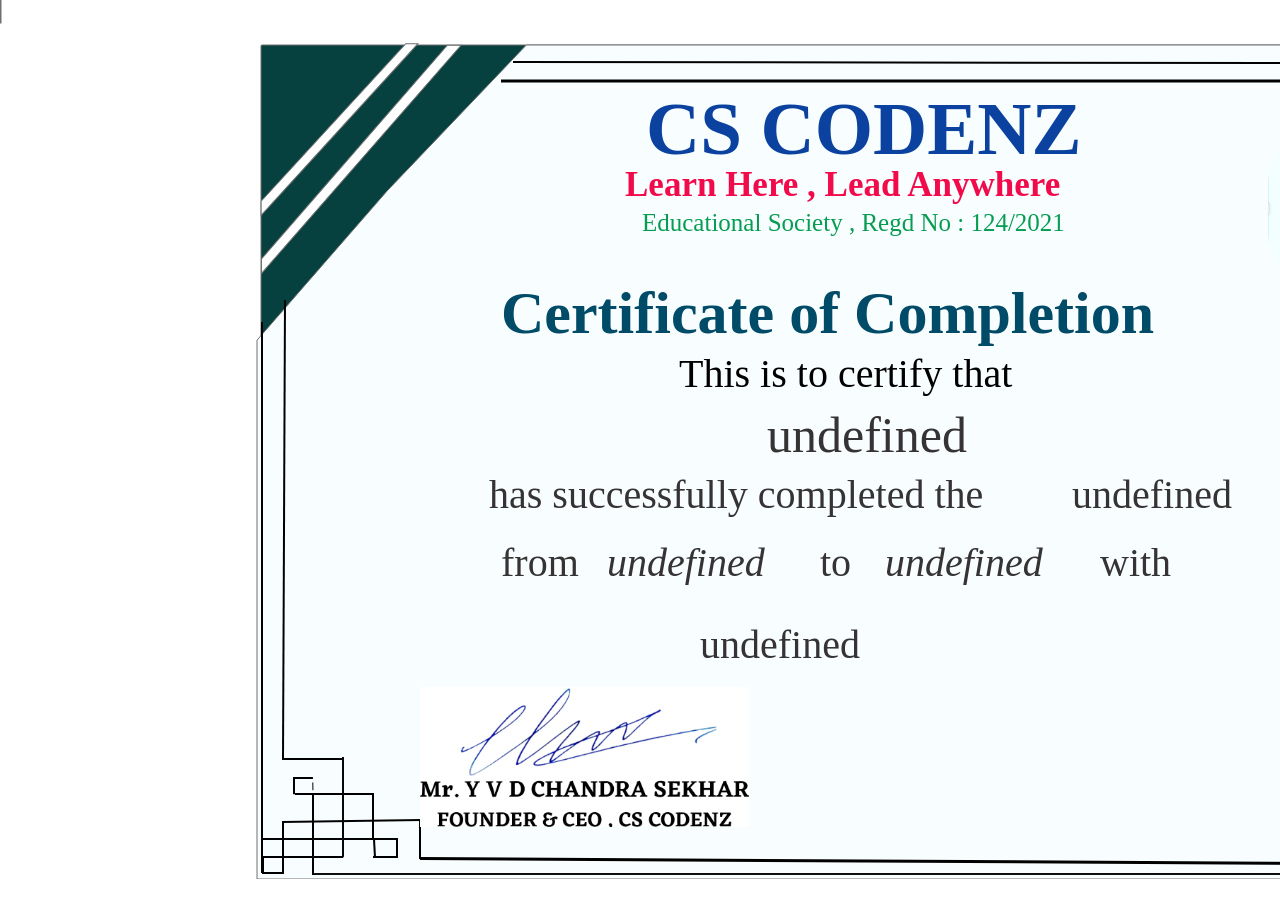
==== commit 39ce4175: "Update Web_1920___1.html" ====
--- a/Web_1920___1.html
+++ b/Web_1920___1.html
@@ -1221,2916 +1221,7 @@
 	}
 </style>
 
-<!--<script id="applicationScript">
-///////////////////////////////////////
-// INITIALIZATION
-///////////////////////////////////////
 
-/**
- * Functionality for scaling, showing by media query, and navigation between multiple pages on a single page. 
- * Code subject to change.
- **/
-
-if (window.console==null) { window["console"] = { log : function() {} } }; // some browsers do not set console
-
-var Application = function() {
-	// event constants
-	this.prefix = "--web-";
-	this.NAVIGATION_CHANGE = "viewChange";
-	this.VIEW_NOT_FOUND = "viewNotFound";
-	this.VIEW_CHANGE = "viewChange";
-	this.VIEW_CHANGING = "viewChanging";
-	this.STATE_NOT_FOUND = "stateNotFound";
-	this.APPLICATION_COMPLETE = "applicationComplete";
-	this.APPLICATION_RESIZE = "applicationResize";
-	this.SIZE_STATE_NAME = "data-is-view-scaled";
-	this.STATE_NAME = this.prefix + "state";
-
-	this.lastTrigger = null;
-	this.lastView = null;
-	this.lastState = null;
-	this.lastOverlay = null;
-	this.currentView = null;
-	this.currentState = null;
-	this.currentOverlay = null;
-	this.currentQuery = {index: 0, rule: null, mediaText: null, id: null};
-	this.inclusionQuery = "(min-width: 0px)";
-	this.exclusionQuery = "none and (min-width: 99999px)";
-	this.LastModifiedDateLabelName = "LastModifiedDateLabel";
-	this.viewScaleSliderId = "ViewScaleSliderInput";
-	this.pageRefreshedName = "showPageRefreshedNotification";
-	this.application = null;
-	this.applicationStylesheet = null;
-	this.showByMediaQuery = null;
-	this.mediaQueryDictionary = {};
-	this.viewsDictionary = {};
-	this.addedViews = [];
-	this.viewStates = [];
-	this.views = [];
-	this.viewIds = [];
-	this.viewQueries = {};
-	this.overlays = {};
-	this.overlayIds = [];
-	this.numberOfViews = 0;
-	this.verticalPadding = 0;
-	this.horizontalPadding = 0;
-	this.stateName = null;
-	this.viewScale = 1;
-	this.viewLeft = 0;
-	this.viewTop = 0;
-	this.horizontalScrollbarsNeeded = false;
-	this.verticalScrollbarsNeeded = false;
-
-	// view settings
-	this.showUpdateNotification = false;
-	this.showNavigationControls = false;
-	this.scaleViewsToFit = false;
-	this.scaleToFitOnDoubleClick = false;
-	this.actualSizeOnDoubleClick = false;
-	this.scaleViewsOnResize = false;
-	this.navigationOnKeypress = false;
-	this.showViewName = false;
-	this.enableDeepLinking = true;
-	this.refreshPageForChanges = false;
-	this.showRefreshNotifications = true;
-
-	// view controls
-	this.scaleViewSlider = null;
-	this.lastModifiedLabel = null;
-	this.supportsPopState = false; // window.history.pushState!=null;
-	this.initialized = false;
-
-	// refresh properties
-	this.refreshDuration = 250;
-	this.lastModifiedDate = null;
-	this.refreshRequest = null;
-	this.refreshInterval = null;
-	this.refreshContent = null;
-	this.refreshContentSize = null;
-	this.refreshCheckContent = false;
-	this.refreshCheckContentSize = false;
-
-	var self = this;
-
-	self.initialize = function(event) {
-		var view = self.getVisibleView();
-		var views = self.getVisibleViews();
-		if (view==null) view = self.getInitialView();
-		self.collectViews();
-		self.collectOverlays();
-		self.collectMediaQueries();
-
-		for (let index = 0; index < views.length; index++) {
-			var view = views[index];
-			self.setViewOptions(view);
-			self.setViewVariables(view);
-			self.centerView(view);
-		}
-
-		// sometimes the body size is 0 so we call this now and again later
-		if (self.initialized) {
-			window.addEventListener(self.NAVIGATION_CHANGE, self.viewChangeHandler);
-			window.addEventListener("keyup", self.keypressHandler);
-			window.addEventListener("keypress", self.keypressHandler);
-			window.addEventListener("resize", self.resizeHandler);
-			window.document.addEventListener("dblclick", self.doubleClickHandler);
-
-			if (self.supportsPopState) {
-				window.addEventListener('popstate', self.popStateHandler);
-			}
-			else {
-				window.addEventListener('hashchange', self.hashChangeHandler);
-			}
-
-			// we are ready to go
-			window.dispatchEvent(new Event(self.APPLICATION_COMPLETE));
-		}
-
-		if (self.initialized==false) {
-			if (self.enableDeepLinking) {
-				self.syncronizeViewToURL();
-			} 
-	
-			if (self.refreshPageForChanges) {
-				self.setupRefreshForChanges();
-			}
-	
-			self.initialized = true;
-		}
-		
-		if (self.scaleViewsToFit) {
-			self.viewScale = self.scaleViewToFit(view);
-			
-			if (self.viewScale<0) {
-				setTimeout(self.scaleViewToFit, 500, view);
-			}
-		}
-		else if (view) {
-			self.viewScale = self.getViewScaleValue(view);
-			self.centerView(view);
-			self.updateSliderValue(self.viewScale);
-		}
-		else {
-			// no view found
-		}
-	
-		if (self.showUpdateNotification) {
-			self.showNotification();
-		}
-
-		//"addEventListener" in window ? null : window.addEventListener = window.attachEvent;
-		//"addEventListener" in document ? null : document.addEventListener = document.attachEvent;
-	}
-
-
-	///////////////////////////////////////
-	// AUTO REFRESH 
-	///////////////////////////////////////
-
-	self.setupRefreshForChanges = function() {
-		self.refreshRequest = new XMLHttpRequest();
-
-		if (!self.refreshRequest) {
-			return false;
-		}
-
-		// get document start values immediately
-		self.requestRefreshUpdate();
-	}
-
-	/**
-	 * Attempt to check the last modified date by the headers 
-	 * or the last modified property from the byte array (experimental)
-	 **/
-	self.requestRefreshUpdate = function() {
-		var url = document.location.href;
-		var protocol = window.location.protocol;
-		var method;
-		
-		try {
-
-			if (self.refreshCheckContentSize) {
-				self.refreshRequest.open('HEAD', url, true);
-			}
-			else if (self.refreshCheckContent) {
-				self.refreshContent = document.documentElement.outerHTML;
-				self.refreshRequest.open('GET', url, true);
-				self.refreshRequest.responseType = "text";
-			}
-			else {
-
-				// get page last modified date for the first call to compare to later
-				if (self.lastModifiedDate==null) {
-
-					// File system does not send headers in FF so get blob if possible
-					if (protocol=="file:") {
-						self.refreshRequest.open("GET", url, true);
-						self.refreshRequest.responseType = "blob";
-					}
-					else {
-						self.refreshRequest.open("HEAD", url, true);
-						self.refreshRequest.responseType = "blob";
-					}
-
-					self.refreshRequest.onload = self.refreshOnLoadOnceHandler;
-
-					// In some browsers (Chrome & Safari) this error occurs at send: 
-					// 
-					// Chrome - Access to XMLHttpRequest at 'file:///index.html' from origin 'null' 
-					// has been blocked by CORS policy: 
-					// Cross origin requests are only supported for protocol schemes: 
-					// http, data, chrome, chrome-extension, https.
-					// 
-					// Safari - XMLHttpRequest cannot load file:///Users/user/Public/index.html. Cross origin requests are only supported for HTTP.
-					// 
-					// Solution is to run a local server, set local permissions or test in another browser
-					self.refreshRequest.send(null);
-
-					// In MS browsers the following behavior occurs possibly due to an AJAX call to check last modified date: 
-					// 
-					// DOM7011: The code on this page disabled back and forward caching.
-
-					// In Brave (Chrome) error when on the server
-					// index.js:221 HEAD https://www.example.com/ net::ERR_INSUFFICIENT_RESOURCES
-					// self.refreshRequest.send(null);
-
-				}
-				else {
-					self.refreshRequest = new XMLHttpRequest();
-					self.refreshRequest.onreadystatechange = self.refreshHandler;
-					self.refreshRequest.ontimeout = function() {
-						self.log("Couldn't find page to check for updates");
-					}
-					
-					var method;
-					if (protocol=="file:") {
-						method = "GET";
-					}
-					else {
-						method = "HEAD";
-					}
-
-					//refreshRequest.open('HEAD', url, true);
-					self.refreshRequest.open(method, url, true);
-					self.refreshRequest.responseType = "blob";
-					self.refreshRequest.send(null);
-				}
-			}
-		}
-		catch (error) {
-			self.log("Refresh failed for the following reason:")
-			self.log(error);
-		}
-	}
-
-	self.refreshHandler = function() {
-		var contentSize;
-
-		try {
-
-			if (self.refreshRequest.readyState === XMLHttpRequest.DONE) {
-				
-				if (self.refreshRequest.status === 2 || 
-					self.refreshRequest.status === 200) {
-					var pageChanged = false;
-
-					self.updateLastModifiedLabel();
-
-					if (self.refreshCheckContentSize) {
-						var lastModifiedHeader = self.refreshRequest.getResponseHeader("Last-Modified");
-						contentSize = self.refreshRequest.getResponseHeader("Content-Length");
-						//lastModifiedDate = refreshRequest.getResponseHeader("Last-Modified");
-						var headers = self.refreshRequest.getAllResponseHeaders();
-						var hasContentHeader = headers.indexOf("Content-Length")!=-1;
-						
-						if (hasContentHeader) {
-							contentSize = self.refreshRequest.getResponseHeader("Content-Length");
-
-							// size has not been set yet
-							if (self.refreshContentSize==null) {
-								self.refreshContentSize = contentSize;
-								// exit and let interval call this method again
-								return;
-							}
-
-							if (contentSize!=self.refreshContentSize) {
-								pageChanged = true;
-							}
-						}
-					}
-					else if (self.refreshCheckContent) {
-
-						if (self.refreshRequest.responseText!=self.refreshContent) {
-							pageChanged = true;
-						}
-					}
-					else {
-						lastModifiedHeader = self.getLastModified(self.refreshRequest);
-
-						if (self.lastModifiedDate!=lastModifiedHeader) {
-							self.log("lastModifiedDate:" + self.lastModifiedDate + ",lastModifiedHeader:" +lastModifiedHeader);
-							pageChanged = true;
-						}
-
-					}
-
-					
-					if (pageChanged) {
-						clearInterval(self.refreshInterval);
-						self.refreshUpdatedPage();
-						return;
-					}
-
-				}
-				else {
-					self.log('There was a problem with the request.');
-				}
-
-			}
-		}
-		catch( error ) {
-			//console.log('Caught Exception: ' + error);
-		}
-	}
-
-	self.refreshOnLoadOnceHandler = function(event) {
-
-		// get the last modified date
-		if (self.refreshRequest.response) {
-			self.lastModifiedDate = self.getLastModified(self.refreshRequest);
-
-			if (self.lastModifiedDate!=null) {
-
-				if (self.refreshInterval==null) {
-					self.refreshInterval = setInterval(self.requestRefreshUpdate, self.refreshDuration);
-				}
-			}
-			else {
-				self.log("Could not get last modified date from the server");
-			}
-		}
-	}
-
-	self.refreshUpdatedPage = function() {
-		if (self.showRefreshNotifications) {
-			var date = new Date().setTime((new Date().getTime()+10000));
-			document.cookie = encodeURIComponent(self.pageRefreshedName) + "=true" + "; max-age=6000;" + " path=/";
-		}
-
-		document.location.reload(true);
-	}
-
-	self.showNotification = function(duration) {
-		var notificationID = self.pageRefreshedName+"ID";
-		var notification = document.getElementById(notificationID);
-		if (duration==null) duration = 4000;
-
-		if (notification!=null) {return;}
-
-		notification = document.createElement("div");
-		notification.id = notificationID;
-		notification.textContent = "PAGE UPDATED";
-		var styleRule = ""
-		styleRule = "position: fixed; padding: 7px 16px 6px 16px; font-family: Arial, sans-serif; font-size: 10px; font-weight: bold; left: 50%;";
-		styleRule += "top: 20px; background-color: rgba(0,0,0,.5); border-radius: 12px; color:rgb(235, 235, 235); transition: all 2s linear;";
-		styleRule += "transform: translateX(-50%); letter-spacing: .5px; filter: drop-shadow(2px 2px 6px rgba(0, 0, 0, .1)); cursor: pointer";
-		notification.setAttribute("style", styleRule);
-
-		notification.className = "PageRefreshedClass";
-		notification.addEventListener("click", function() {
-			notification.parentNode.removeChild(notification);
-		});
-		
-		document.body.appendChild(notification);
-
-		setTimeout(function() {
-			notification.style.opacity = "0";
-			notification.style.filter = "drop-shadow( 0px 0px 0px rgba(0,0,0, .5))";
-			setTimeout(function() {
-				try {
-					notification.parentNode.removeChild(notification);
-				} catch(error) {}
-			}, duration)
-		}, duration);
-
-		document.cookie = encodeURIComponent(self.pageRefreshedName) + "=; max-age=1; path=/";
-	}
-
-	/**
-	 * Get the last modified date from the header 
-	 * or file object after request has been received
-	 **/
-	self.getLastModified = function(request) {
-		var date;
-
-		// file protocol - FILE object with last modified property
-		if (request.response && request.response.lastModified) {
-			date = request.response.lastModified;
-		}
-		
-		// http protocol - check headers
-		if (date==null) {
-			date = request.getResponseHeader("Last-Modified");
-		}
-
-		return date;
-	}
-
-	self.updateLastModifiedLabel = function() {
-		var labelValue = "";
-		
-		if (self.lastModifiedLabel==null) {
-			self.lastModifiedLabel = document.getElementById("LastModifiedLabel");
-		}
-
-		if (self.lastModifiedLabel) {
-			var seconds = parseInt(((new Date().getTime() - Date.parse(document.lastModified)) / 1000 / 60) * 100 + "");
-			var minutes = 0;
-			var hours = 0;
-
-			if (seconds < 60) {
-				seconds = Math.floor(seconds/10)*10;
-				labelValue = seconds + " seconds";
-			}
-			else {
-				minutes = parseInt((seconds/60) + "");
-
-				if (minutes>60) {
-					hours = parseInt((seconds/60/60) +"");
-					labelValue += hours==1 ? " hour" : " hours";
-				}
-				else {
-					labelValue = minutes+"";
-					labelValue += minutes==1 ? " minute" : " minutes";
-				}
-			}
-			
-			if (seconds<10) {
-				labelValue = "Updated now";
-			}
-			else {
-				labelValue = "Updated " + labelValue + " ago";
-			}
-
-			if (self.lastModifiedLabel.firstElementChild) {
-				self.lastModifiedLabel.firstElementChild.textContent = labelValue;
-
-			}
-			else if ("textContent" in self.lastModifiedLabel) {
-				self.lastModifiedLabel.textContent = labelValue;
-			}
-		}
-	}
-
-	self.getShortString = function(string, length) {
-		if (length==null) length = 30;
-		string = string!=null ? string.substr(0, length).replace(/\n/g, "") : "[String is null]";
-		return string;
-	}
-
-	self.getShortNumber = function(value, places) {
-		if (places==null || places<1) places = 4;
-		value = Math.round(value * Math.pow(10,places)) / Math.pow(10, places);
-		return value;
-	}
-
-	///////////////////////////////////////
-	// NAVIGATION CONTROLS
-	///////////////////////////////////////
-
-	self.updateViewLabel = function() {
-		var viewNavigationLabel = document.getElementById("ViewNavigationLabel");
-		var view = self.getVisibleView();
-		var viewIndex = view ? self.getViewIndex(view) : -1;
-		var viewName = view ? self.getViewPreferenceValue(view, self.prefix + "view-name") : null;
-		var viewId = view ? view.id : null;
-
-		if (viewNavigationLabel && view) {
-			if (viewName && viewName.indexOf('"')!=-1) {
-				viewName = viewName.replace(/"/g, "");
-			}
-
-			if (self.showViewName) {
-				viewNavigationLabel.textContent = viewName;
-				self.setTooltip(viewNavigationLabel, viewIndex + 1 + " of " + self.numberOfViews);
-			}
-			else {
-				viewNavigationLabel.textContent = viewIndex + 1 + " of " + self.numberOfViews;
-				self.setTooltip(viewNavigationLabel, viewName);
-			}
-
-		}
-	}
-
-	self.updateURL = function(view) {
-		view = view == null ? self.getVisibleView() : view;
-		var viewId = view ? view.id : null
-		var viewFragment = view ? "#"+ viewId : null;
-
-		if (viewId && self.viewIds.length>1 && self.enableDeepLinking) {
-
-			if (self.supportsPopState==false) {
-				self.setFragment(viewId);
-			}
-			else {
-				if (viewFragment!=window.location.hash) {
-
-					if (window.location.hash==null) {
-						window.history.replaceState({name:viewId}, null, viewFragment);
-					}
-					else {
-						window.history.pushState({name:viewId}, null, viewFragment);
-					}
-				}
-			}
-		}
-	}
-
-	self.updateURLState = function(view, stateName) {
-		stateName = view && (stateName=="" || stateName==null) ? self.getStateNameByViewId(view.id) : stateName;
-
-		if (self.supportsPopState==false) {
-			self.setFragment(stateName);
-		}
-		else {
-			if (stateName!=window.location.hash) {
-
-				if (window.location.hash==null) {
-					window.history.replaceState({name:view.viewId}, null, stateName);
-				}
-				else {
-					window.history.pushState({name:view.viewId}, null, stateName);
-				}
-			}
-		}
-	}
-
-	self.setFragment = function(value) {
-		window.location.hash = "#" + value;
-	}
-
-	self.setTooltip = function(element, value) {
-		// setting the tooltip in edge causes a page crash on hover
-		if (/Edge/.test(navigator.userAgent)) { return; }
-
-		if ("title" in element) {
-			element.title = value;
-		}
-	}
-
-	self.getStylesheetRules = function(styleSheet) {
-		try {
-			if (styleSheet) return styleSheet.cssRules || styleSheet.rules;
-	
-			return document.styleSheets[0]["cssRules"] || document.styleSheets[0]["rules"];
-		}
-		catch (error) {
-			// ERRORS:
-			// SecurityError: The operation is insecure.
-			// Errors happen when script loads before stylesheet or loading an external css locally
-
-			// InvalidAccessError: A parameter or an operation is not supported by the underlying object
-			// Place script after stylesheet
-
-			console.log(error);
-			if (error.toString().indexOf("The operation is insecure")!=-1) {
-				console.log("Load the stylesheet before the script or load the stylesheet inline until it can be loaded on a server")
-			}
-			return [];
-		}
-	}
-
-	/**
-	 * If single page application hide all of the views. 
-	 * @param {Number} selectedIndex if provided shows the view at index provided
-	 **/
-	self.hideViews = function(selectedIndex, animation) {
-		var rules = self.getStylesheetRules();
-		var queryIndex = 0;
-		var numberOfRules = rules!=null ? rules.length : 0;
-
-		// loop through rules and hide media queries except selected
-		for (var i=0;i<numberOfRules;i++) {
-			var rule = rules[i];
-			var cssText = rule && rule.cssText;
-
-			if (rule.media!=null && cssText.match("--web-view-name:")) {
-
-				if (queryIndex==selectedIndex) {
-					self.currentQuery.mediaText = rule.conditionText;
-					self.currentQuery.index = selectedIndex;
-					self.currentQuery.rule = rule;
-					self.enableMediaQuery(rule);
-				}
-				else {
-					if (animation) {
-						self.fadeOut(rule)
-					}
-					else {
-						self.disableMediaQuery(rule);
-					}
-				}
-				
-				queryIndex++;
-			}
-		}
-
-		self.numberOfViews = queryIndex;
-		self.updateViewLabel();
-		self.updateURL();
-
-		self.dispatchViewChange();
-
-		var view = self.getVisibleView();
-		var viewIndex = view ? self.getViewIndex(view) : -1;
-
-		return viewIndex==selectedIndex ? view : null;
-	}
-
-	/**
-	 * If single page application hide all of the views. 
-	 * @param {HTMLElement} selectedView if provided shows the view passed in
-	 **/
-	 self.hideAllViews = function(selectedView, animation) {
-		var views = self.views;
-		var queryIndex = 0;
-		var numberOfViews = views!=null ? views.length : 0;
-
-		// loop through rules and hide media queries except selected
-		for (var i=0;i<numberOfViews;i++) {
-			var viewData = views[i];
-			var view = viewData && viewData.view;
-			var mediaRule = viewData && viewData.mediaRule;
-			
-			if (view==selectedView) {
-				self.currentQuery.mediaText = mediaRule.conditionText;
-				self.currentQuery.index = queryIndex;
-				self.currentQuery.rule = mediaRule;
-				self.enableMediaQuery(mediaRule);
-			}
-			else {
-				if (animation) {
-					self.fadeOut(mediaRule)
-				}
-				else {
-					self.disableMediaQuery(mediaRule);
-				}
-			}
-			
-			queryIndex++;
-		}
-
-		self.numberOfViews = queryIndex;
-		self.updateViewLabel();
-		self.updateURL();
-		self.dispatchViewChange();
-
-		var visibleView = self.getVisibleView();
-
-		return visibleView==selectedView ? selectedView : null;
-	}
-
-	/**
-	 * Hide view
-	 * @param {Object} view element to hide
-	 **/
-	self.hideView = function(view) {
-		var rule = view ? self.mediaQueryDictionary[view.id] : null;
-
-		if (rule) {
-			self.disableMediaQuery(rule);
-		}
-	}
-
-	/**
-	 * Hide overlay
-	 * @param {Object} overlay element to hide
-	 **/
-	self.hideOverlay = function(overlay) {
-		var rule = overlay ? self.mediaQueryDictionary[overlay.id] : null;
-
-		if (rule) {
-			self.disableMediaQuery(rule);
-
-			//if (self.showByMediaQuery) {
-				overlay.style.display = "none";
-			//}
-		}
-	}
-
-	/**
-	 * Show the view by media query. Does not hide current views
-	 * Sets view options by default
-	 * @param {Object} view element to show
-	 * @param {Boolean} setViewOptions sets view options if null or true
-	 */
-	self.showViewByMediaQuery = function(view, setViewOptions) {
-		var id = view ? view.id : null;
-		var query = id ? self.mediaQueryDictionary[id] : null;
-		var isOverlay = view ? self.isOverlay(view) : false;
-		setViewOptions = setViewOptions==null ? true : setViewOptions;
-
-		if (query) {
-			self.enableMediaQuery(query);
-
-			if (isOverlay && view && setViewOptions) {
-				self.setViewVariables(null, view);
-			}
-			else {
-				if (view && setViewOptions) self.setViewOptions(view);
-				if (view && setViewOptions) self.setViewVariables(view);
-			}
-		}
-	}
-
-	/**
-	 * Show the view. Does not hide current views
-	 */
-	self.showView = function(view, setViewOptions) {
-		var id = view ? view.id : null;
-		var query = id ? self.mediaQueryDictionary[id] : null;
-		var display = null;
-		setViewOptions = setViewOptions==null ? true : setViewOptions;
-
-		if (query) {
-			self.enableMediaQuery(query);
-			if (view==null) view =self.getVisibleView();
-			if (view && setViewOptions) self.setViewOptions(view);
-		}
-		else if (id) {
-			display = window.getComputedStyle(view).getPropertyValue("display");
-			if (display=="" || display=="none") {
-				view.style.display = "block";
-			}
-		}
-
-		if (view) {
-			if (self.currentView!=null) {
-				self.lastView = self.currentView;
-			}
-
-			self.currentView = view;
-		}
-	}
-
-	self.showViewById = function(id, setViewOptions) {
-		var view = id ? self.getViewById(id) : null;
-
-		if (view) {
-			self.showView(view);
-			return;
-		}
-
-		self.log("View not found '" + id + "'");
-	}
-
-	self.getElementView = function(element) {
-		var view = element;
-		var viewFound = false;
-
-		while (viewFound==false || view==null) {
-			if (view && self.viewsDictionary[view.id]) {
-				return view;
-			}
-			view = view.parentNode;
-		}
-	}
-
-	/**
-	 * Show overlay over view
-	 * @param {Event | HTMLElement} event event or html element with styles applied
-	 * @param {String} id id of view or view reference
-	 * @param {Number} x x location
-	 * @param {Number} y y location
-	 */
-	self.showOverlay = function(event, id, x, y) {
-		var overlay = id && typeof id === 'string' ? self.getViewById(id) : id ? id : null;
-		var query = overlay ? self.mediaQueryDictionary[overlay.id] : null;
-		var centerHorizontally = false;
-		var centerVertically = false;
-		var anchorLeft = false;
-		var anchorTop = false;
-		var anchorRight = false;
-		var anchorBottom = false;
-		var display = null;
-		var reparent = true;
-		var view = null;
-		
-		if (overlay==null || overlay==false) {
-			self.log("Overlay not found, '"+ id + "'");
-			return;
-		}
-
-		// get enter animation - event target must have css variables declared
-		if (event) {
-			var button = event.currentTarget || event; // can be event or htmlelement
-			var buttonComputedStyles = getComputedStyle(button);
-			var actionTargetValue = buttonComputedStyles.getPropertyValue(self.prefix+"action-target").trim();
-			var animation = buttonComputedStyles.getPropertyValue(self.prefix+"animation").trim();
-			var isAnimated = animation!="";
-			var targetType = buttonComputedStyles.getPropertyValue(self.prefix+"action-type").trim();
-			var actionTarget = self.application ? null : self.getElement(actionTargetValue);
-			var actionTargetStyles = actionTarget ? actionTarget.style : null;
-
-			if (actionTargetStyles) {
-				actionTargetStyles.setProperty("animation", animation);
-			}
-
-			if ("stopImmediatePropagation" in event) {
-				event.stopImmediatePropagation();
-			}
-		}
-		
-		if (self.application==false || targetType=="page") {
-			document.location.href = "./" + actionTargetValue;
-			return;
-		}
-
-		// remove any current overlays
-		if (self.currentOverlay) {
-
-			// act as switch if same button
-			if (self.currentOverlay==actionTarget || self.currentOverlay==null) {
-				if (self.lastTrigger==button) {
-					self.removeOverlay(isAnimated);
-					return;
-				}
-			}
-			else {
-				self.removeOverlay(isAnimated);
-			}
-		}
-
-		if (reparent) {
-			view = self.getElementView(button);
-			if (view) {
-				view.appendChild(overlay);
-			}
-		}
-
-		if (query) {
-			//self.setElementAnimation(overlay, null);
-			//overlay.style.animation = animation;
-			self.enableMediaQuery(query);
-			
-			var display = overlay && overlay.style.display;
-			
-			if (overlay && display=="" || display=="none") {
-				overlay.style.display = "block";
-				//self.setViewOptions(overlay);
-			}
-
-			// add animation defined in event target style declaration
-			if (animation && self.supportAnimations) {
-				self.fadeIn(overlay, false, animation);
-			}
-		}
-		else if (id) {
-
-			display = window.getComputedStyle(overlay).getPropertyValue("display");
-
-			if (display=="" || display=="none") {
-				overlay.style.display = "block";
-			}
-
-			// add animation defined in event target style declaration
-			if (animation && self.supportAnimations) {
-				self.fadeIn(overlay, false, animation);
-			}
-		}
-
-		// do not set x or y position if centering
-		var horizontal = self.prefix + "center-horizontally";
-		var vertical = self.prefix + "center-vertically";
-		var style = overlay.style;
-		var transform = [];
-
-		centerHorizontally = self.getIsStyleDefined(id, horizontal) ? self.getViewPreferenceBoolean(overlay, horizontal) : false;
-		centerVertically = self.getIsStyleDefined(id, vertical) ? self.getViewPreferenceBoolean(overlay, vertical) : false;
-		anchorLeft = self.getIsStyleDefined(id, "left");
-		anchorRight = self.getIsStyleDefined(id, "right");
-		anchorTop = self.getIsStyleDefined(id, "top");
-		anchorBottom = self.getIsStyleDefined(id, "bottom");
-
-		
-		if (self.viewsDictionary[overlay.id] && self.viewsDictionary[overlay.id].styleDeclaration) {
-			style = self.viewsDictionary[overlay.id].styleDeclaration.style;
-		}
-		
-		if (centerHorizontally) {
-			style.left = "50%";
-			style.transformOrigin = "0 0";
-			transform.push("translateX(-50%)");
-		}
-		else if (anchorRight && anchorLeft) {
-			style.left = x + "px";
-		}
-		else if (anchorRight) {
-			//style.right = x + "px";
-		}
-		else {
-			style.left = x + "px";
-		}
-		
-		if (centerVertically) {
-			style.top = "50%";
-			transform.push("translateY(-50%)");
-			style.transformOrigin = "0 0";
-		}
-		else if (anchorTop && anchorBottom) {
-			style.top = y + "px";
-		}
-		else if (anchorBottom) {
-			//style.bottom = y + "px";
-		}
-		else {
-			style.top = y + "px";
-		}
-
-		if (transform.length) {
-			style.transform = transform.join(" ");
-		}
-
-		self.currentOverlay = overlay;
-		self.lastTrigger = button;
-	}
-
-	self.goBack = function() {
-		if (self.currentOverlay) {
-			self.removeOverlay();
-		}
-		else if (self.lastView) {
-			self.goToView(self.lastView.id);
-		}
-	}
-
-	self.removeOverlay = function(animate) {
-		var overlay = self.currentOverlay;
-		animate = animate===false ? false : true;
-
-		if (overlay) {
-			var style = overlay.style;
-			
-			if (style.animation && self.supportAnimations && animate) {
-				self.reverseAnimation(overlay, true);
-
-				var duration = self.getAnimationDuration(style.animation, true);
-		
-				setTimeout(function() {
-					self.setElementAnimation(overlay, null);
-					self.hideOverlay(overlay);
-					self.currentOverlay = null;
-				}, duration);
-			}
-			else {
-				self.setElementAnimation(overlay, null);
-				self.hideOverlay(overlay);
-				self.currentOverlay = null;
-			}
-		}
-	}
-
-	/**
-	 * Reverse the animation and hide after
-	 * @param {Object} target element with animation
-	 * @param {Boolean} hide hide after animation ends
-	 */
-	self.reverseAnimation = function(target, hide) {
-		var lastAnimation = null;
-		var style = target.style;
-
-		style.animationPlayState = "paused";
-		lastAnimation = style.animation;
-		style.animation = null;
-		style.animationPlayState = "paused";
-
-		if (hide) {
-			//target.addEventListener("animationend", self.animationEndHideHandler);
-	
-			var duration = self.getAnimationDuration(lastAnimation, true);
-			var isOverlay = self.isOverlay(target);
-	
-			setTimeout(function() {
-				self.setElementAnimation(target, null);
-
-				if (isOverlay) {
-					self.hideOverlay(target);
-				}
-				else {
-					self.hideView(target);
-				}
-			}, duration);
-		}
-
-		setTimeout(function() {
-			style.animation = lastAnimation;
-			style.animationPlayState = "paused";
-			style.animationDirection = "reverse";
-			style.animationPlayState = "running";
-		}, 30);
-	}
-
-	self.animationEndHandler = function(event) {
-		var target = event.currentTarget;
-		self.dispatchEvent(new Event(event.type));
-	}
-
-	self.isOverlay = function(view) {
-		var result = view ? self.getViewPreferenceBoolean(view, self.prefix + "is-overlay") : false;
-
-		return result;
-	}
-
-	self.animationEndHideHandler = function(event) {
-		var target = event.currentTarget;
-		self.setViewVariables(null, target);
-		self.hideView(target);
-		target.removeEventListener("animationend", self.animationEndHideHandler);
-	}
-
-	self.animationEndShowHandler = function(event) {
-		var target = event.currentTarget;
-		target.removeEventListener("animationend", self.animationEndShowHandler);
-	}
-
-	self.setViewOptions = function(view) {
-
-		if (view) {
-			self.minimumScale = self.getViewPreferenceValue(view, self.prefix + "minimum-scale");
-			self.maximumScale = self.getViewPreferenceValue(view, self.prefix + "maximum-scale");
-			self.scaleViewsToFit = self.getViewPreferenceBoolean(view, self.prefix + "scale-to-fit");
-			self.scaleToFitType = self.getViewPreferenceValue(view, self.prefix + "scale-to-fit-type");
-			self.scaleToFitOnDoubleClick = self.getViewPreferenceBoolean(view, self.prefix + "scale-on-double-click");
-			self.actualSizeOnDoubleClick = self.getViewPreferenceBoolean(view, self.prefix + "actual-size-on-double-click");
-			self.scaleViewsOnResize = self.getViewPreferenceBoolean(view, self.prefix + "scale-on-resize");
-			self.enableScaleUp = self.getViewPreferenceBoolean(view, self.prefix + "enable-scale-up");
-			self.centerHorizontally = self.getViewPreferenceBoolean(view, self.prefix + "center-horizontally");
-			self.centerVertically = self.getViewPreferenceBoolean(view, self.prefix + "center-vertically");
-			self.navigationOnKeypress = self.getViewPreferenceBoolean(view, self.prefix + "navigate-on-keypress");
-			self.showViewName = self.getViewPreferenceBoolean(view, self.prefix + "show-view-name");
-			self.refreshPageForChanges = self.getViewPreferenceBoolean(view, self.prefix + "refresh-for-changes");
-			self.refreshPageForChangesInterval = self.getViewPreferenceValue(view, self.prefix + "refresh-interval");
-			self.showNavigationControls = self.getViewPreferenceBoolean(view, self.prefix + "show-navigation-controls");
-			self.scaleViewSlider = self.getViewPreferenceBoolean(view, self.prefix + "show-scale-controls");
-			self.enableDeepLinking = self.getViewPreferenceBoolean(view, self.prefix + "enable-deep-linking");
-			self.singlePageApplication = self.getViewPreferenceBoolean(view, self.prefix + "application");
-			self.showByMediaQuery = self.getViewPreferenceBoolean(view, self.prefix + "show-by-media-query");
-			self.showUpdateNotification = document.cookie!="" ? document.cookie.indexOf(self.pageRefreshedName)!=-1 : false;
-			self.imageComparisonDuration = self.getViewPreferenceValue(view, self.prefix + "image-comparison-duration");
-			self.supportAnimations = self.getViewPreferenceBoolean(view, self.prefix + "enable-animations", true);
-
-			if (self.scaleViewsToFit) {
-				var newScaleValue = self.scaleViewToFit(view);
-				
-				if (newScaleValue<0) {
-					setTimeout(self.scaleViewToFit, 500, view);
-				}
-			}
-			else {
-				self.viewScale = self.getViewScaleValue(view);
-				self.viewToFitWidthScale = self.getViewFitToViewportWidthScale(view, self.enableScaleUp)
-				self.viewToFitHeightScale = self.getViewFitToViewportScale(view, self.enableScaleUp);
-				self.updateSliderValue(self.viewScale);
-			}
-
-			if (self.imageComparisonDuration!=null) {
-				// todo
-			}
-
-			if (self.refreshPageForChangesInterval!=null) {
-				self.refreshDuration = Number(self.refreshPageForChangesInterval);
-			}
-		}
-	}
-
-	self.previousView = function(event) {
-		var rules = self.getStylesheetRules();
-		var view = self.getVisibleView()
-		var index = view ? self.getViewIndex(view) : -1;
-		var prevQueryIndex = index!=-1 ? index-1 : self.currentQuery.index-1;
-		var queryIndex = 0;
-		var numberOfRules = rules!=null ? rules.length : 0;
-
-		if (event) {
-			event.stopImmediatePropagation();
-		}
-
-		if (prevQueryIndex<0) {
-			return;
-		}
-
-		// loop through rules and hide media queries except selected
-		for (var i=0;i<numberOfRules;i++) {
-			var rule = rules[i];
-			
-			if (rule.media!=null) {
-
-				if (queryIndex==prevQueryIndex) {
-					self.currentQuery.mediaText = rule.conditionText;
-					self.currentQuery.index = prevQueryIndex;
-					self.currentQuery.rule = rule;
-					self.enableMediaQuery(rule);
-					self.updateViewLabel();
-					self.updateURL();
-					self.dispatchViewChange();
-				}
-				else {
-					self.disableMediaQuery(rule);
-				}
-
-				queryIndex++;
-			}
-		}
-	}
-
-	self.nextView = function(event) {
-		var rules = self.getStylesheetRules();
-		var view = self.getVisibleView();
-		var index = view ? self.getViewIndex(view) : -1;
-		var nextQueryIndex = index!=-1 ? index+1 : self.currentQuery.index+1;
-		var queryIndex = 0;
-		var numberOfRules = rules!=null ? rules.length : 0;
-		var numberOfMediaQueries = self.getNumberOfMediaRules();
-
-		if (event) {
-			event.stopImmediatePropagation();
-		}
-
-		if (nextQueryIndex>=numberOfMediaQueries) {
-			return;
-		}
-
-		// loop through rules and hide media queries except selected
-		for (var i=0;i<numberOfRules;i++) {
-			var rule = rules[i];
-			
-			if (rule.media!=null) {
-
-				if (queryIndex==nextQueryIndex) {
-					self.currentQuery.mediaText = rule.conditionText;
-					self.currentQuery.index = nextQueryIndex;
-					self.currentQuery.rule = rule;
-					self.enableMediaQuery(rule);
-					self.updateViewLabel();
-					self.updateURL();
-					self.dispatchViewChange();
-				}
-				else {
-					self.disableMediaQuery(rule);
-				}
-
-				queryIndex++;
-			}
-		}
-	}
-
-	/**
-	 * Enables a view via media query
-	 */
-	self.enableMediaQuery = function(rule) {
-
-		try {
-			rule.media.mediaText = self.inclusionQuery;
-		}
-		catch(error) {
-			//self.log(error);
-			rule.conditionText = self.inclusionQuery;
-		}
-	}
-
-	self.disableMediaQuery = function(rule) {
-
-		try {
-			rule.media.mediaText = self.exclusionQuery;
-		}
-		catch(error) {
-			rule.conditionText = self.exclusionQuery;
-		}
-	}
-
-	self.dispatchViewChange = function() {
-		try {
-			var event = new Event(self.NAVIGATION_CHANGE);
-			window.dispatchEvent(event);
-		}
-		catch (error) {
-			// In IE 11: Object doesn't support this action
-		}
-	}
-
-	self.getNumberOfMediaRules = function() {
-		var rules = self.getStylesheetRules();
-		var numberOfRules = rules ? rules.length : 0;
-		var numberOfQueries = 0;
-
-		for (var i=0;i<numberOfRules;i++) {
-			if (rules[i].media!=null) { numberOfQueries++; }
-		}
-		
-		return numberOfQueries;
-	}
-
-	/////////////////////////////////////////
-	// VIEW SCALE 
-	/////////////////////////////////////////
-
-	self.sliderChangeHandler = function(event) {
-		var value = self.getShortNumber(event.currentTarget.value/100);
-		var view = self.getVisibleView();
-		self.setViewScaleValue(view, false, value, true);
-	}
-
-	self.updateSliderValue = function(scale) {
-		var slider = document.getElementById(self.viewScaleSliderId);
-		var tooltip = parseInt(scale * 100 + "") + "%";
-		var inputType;
-		var inputValue;
-		
-		if (slider) {
-			inputValue = self.getShortNumber(scale * 100);
-			if (inputValue!=slider["value"]) {
-				slider["value"] = inputValue;
-			}
-			inputType = slider.getAttributeNS(null, "type");
-
-			if (inputType!="range") {
-				// input range is not supported
-				slider.style.display = "none";
-			}
-
-			self.setTooltip(slider, tooltip);
-		}
-	}
-
-	self.viewChangeHandler = function(event) {
-		var view = self.getVisibleView();
-		var matrix = view ? getComputedStyle(view).transform : null;
-		
-		if (matrix) {
-			self.viewScale = self.getViewScaleValue(view);
-			
-			var scaleNeededToFit = self.getViewFitToViewportScale(view);
-			var isViewLargerThanViewport = scaleNeededToFit<1;
-			
-			// scale large view to fit if scale to fit is enabled
-			if (self.scaleViewsToFit) {
-				self.scaleViewToFit(view);
-			}
-			else {
-				self.updateSliderValue(self.viewScale);
-			}
-		}
-	}
-
-	self.getViewScaleValue = function(view) {
-		var matrix = getComputedStyle(view).transform;
-
-		if (matrix) {
-			var matrixArray = matrix.replace("matrix(", "").split(",");
-			var scaleX = parseFloat(matrixArray[0]);
-			var scaleY = parseFloat(matrixArray[3]);
-			var scale = Math.min(scaleX, scaleY);
-		}
-
-		return scale;
-	}
-
-	/**
-	 * Scales view to scale. 
-	 * @param {Object} view view to scale. views are in views array
-	 * @param {Boolean} scaleToFit set to true to scale to fit. set false to use desired scale value
-	 * @param {Number} desiredScale scale to define. not used if scale to fit is false
-	 * @param {Boolean} isSliderChange indicates if slider is callee
-	 */
-	self.setViewScaleValue = function(view, scaleToFit, desiredScale, isSliderChange) {
-		var enableScaleUp = self.enableScaleUp;
-		var scaleToFitType = self.scaleToFitType;
-		var minimumScale = self.minimumScale;
-		var maximumScale = self.maximumScale;
-		var hasMinimumScale = !isNaN(minimumScale) && minimumScale!="";
-		var hasMaximumScale = !isNaN(maximumScale) && maximumScale!="";
-		var scaleNeededToFit = self.getViewFitToViewportScale(view, enableScaleUp);
-		var scaleNeededToFitWidth = self.getViewFitToViewportWidthScale(view, enableScaleUp);
-		var scaleNeededToFitHeight = self.getViewFitToViewportHeightScale(view, enableScaleUp);
-		var scaleToFitFull = self.getViewFitToViewportScale(view, true);
-		var scaleToFitFullWidth = self.getViewFitToViewportWidthScale(view, true);
-		var scaleToFitFullHeight = self.getViewFitToViewportHeightScale(view, true);
-		var scaleToWidth = scaleToFitType=="width";
-		var scaleToHeight = scaleToFitType=="height";
-		var shrunkToFit = false;
-		var topPosition = null;
-		var leftPosition = null;
-		var translateY = null;
-		var translateX = null;
-		var transformValue = "";
-		var canCenterVertically = true;
-		var canCenterHorizontally = true;
-		var style = view.style;
-
-		if (view && self.viewsDictionary[view.id] && self.viewsDictionary[view.id].styleDeclaration) {
-			style = self.viewsDictionary[view.id].styleDeclaration.style;
-		}
-
-		if (scaleToFit && isSliderChange!=true) {
-			if (scaleToFitType=="fit" || scaleToFitType=="") {
-				desiredScale = scaleNeededToFit;
-			}
-			else if (scaleToFitType=="width") {
-				desiredScale = scaleNeededToFitWidth;
-			}
-			else if (scaleToFitType=="height") {
-				desiredScale = scaleNeededToFitHeight;
-			}
-		}
-		else {
-			if (isNaN(desiredScale)) {
-				desiredScale = 1;
-			}
-		}
-
-		self.updateSliderValue(desiredScale);
-		
-		// scale to fit width
-		if (scaleToWidth && scaleToHeight==false) {
-			canCenterVertically = scaleNeededToFitHeight>=scaleNeededToFitWidth;
-			canCenterHorizontally = scaleNeededToFitWidth>=1 && enableScaleUp==false;
-
-			if (isSliderChange) {
-				canCenterHorizontally = desiredScale<scaleToFitFullWidth;
-			}
-			else if (scaleToFit) {
-				desiredScale = scaleNeededToFitWidth;
-			}
-
-			if (hasMinimumScale) {
-				desiredScale = Math.max(desiredScale, Number(minimumScale));
-			}
-
-			if (hasMaximumScale) {
-				desiredScale = Math.min(desiredScale, Number(maximumScale));
-			}
-
-			desiredScale = self.getShortNumber(desiredScale);
-
-			canCenterHorizontally = self.canCenterHorizontally(view, "width", enableScaleUp, desiredScale, minimumScale, maximumScale);
-			canCenterVertically = self.canCenterVertically(view, "width", enableScaleUp, desiredScale, minimumScale, maximumScale);
-
-			if (desiredScale>1 && (enableScaleUp || isSliderChange)) {
-				transformValue = "scale(" + desiredScale + ")";
-			}
-			else if (desiredScale>=1 && enableScaleUp==false) {
-				transformValue = "scale(" + 1 + ")";
-			}
-			else {
-				transformValue = "scale(" + desiredScale + ")";
-			}
-
-			if (self.centerVertically) {
-				if (canCenterVertically) {
-					translateY = "-50%";
-					topPosition = "50%";
-				}
-				else {
-					translateY = "0";
-					topPosition = "0";
-				}
-				
-				if (style.top != topPosition) {
-					style.top = topPosition + "";
-				}
-
-				if (canCenterVertically) {
-					transformValue += " translateY(" + translateY+ ")";
-				}
-			}
-
-			if (self.centerHorizontally) {
-				if (canCenterHorizontally) {
-					translateX = "-50%";
-					leftPosition = "50%";
-				}
-				else {
-					translateX = "0";
-					leftPosition = "0";
-				}
-
-				if (style.left != leftPosition) {
-					style.left = leftPosition + "";
-				}
-
-				if (canCenterHorizontally) {
-					transformValue += " translateX(" + translateX+ ")";
-				}
-			}
-
-			style.transformOrigin = "0 0";
-			style.transform = transformValue;
-
-			self.viewScale = desiredScale;
-			self.viewToFitWidthScale = scaleNeededToFitWidth;
-			self.viewToFitHeightScale = scaleNeededToFitHeight;
-			self.viewLeft = leftPosition;
-			self.viewTop = topPosition;
-
-			return desiredScale;
-		}
-
-		// scale to fit height
-		if (scaleToHeight && scaleToWidth==false) {
-			//canCenterVertically = scaleNeededToFitHeight>=scaleNeededToFitWidth;
-			//canCenterHorizontally = scaleNeededToFitHeight<=scaleNeededToFitWidth && enableScaleUp==false;
-			canCenterVertically = scaleNeededToFitHeight>=scaleNeededToFitWidth;
-			canCenterHorizontally = scaleNeededToFitWidth>=1 && enableScaleUp==false;
-			
-			if (isSliderChange) {
-				canCenterHorizontally = desiredScale<scaleToFitFullHeight;
-			}
-			else if (scaleToFit) {
-				desiredScale = scaleNeededToFitHeight;
-			}
-
-			if (hasMinimumScale) {
-				desiredScale = Math.max(desiredScale, Number(minimumScale));
-			}
-
-			if (hasMaximumScale) {
-				desiredScale = Math.min(desiredScale, Number(maximumScale));
-				//canCenterVertically = desiredScale>=scaleNeededToFitHeight && enableScaleUp==false;
-			}
-
-			desiredScale = self.getShortNumber(desiredScale);
-
-			canCenterHorizontally = self.canCenterHorizontally(view, "height", enableScaleUp, desiredScale, minimumScale, maximumScale);
-			canCenterVertically = self.canCenterVertically(view, "height", enableScaleUp, desiredScale, minimumScale, maximumScale);
-
-			if (desiredScale>1 && (enableScaleUp || isSliderChange)) {
-				transformValue = "scale(" + desiredScale + ")";
-			}
-			else if (desiredScale>=1 && enableScaleUp==false) {
-				transformValue = "scale(" + 1 + ")";
-			}
-			else {
-				transformValue = "scale(" + desiredScale + ")";
-			}
-
-			if (self.centerHorizontally) {
-				if (canCenterHorizontally) {
-					translateX = "-50%";
-					leftPosition = "50%";
-				}
-				else {
-					translateX = "0";
-					leftPosition = "0";
-				}
-
-				if (style.left != leftPosition) {
-					style.left = leftPosition + "";
-				}
-
-				if (canCenterHorizontally) {
-					transformValue += " translateX(" + translateX+ ")";
-				}
-			}
-
-			if (self.centerVertically) {
-				if (canCenterVertically) {
-					translateY = "-50%";
-					topPosition = "50%";
-				}
-				else {
-					translateY = "0";
-					topPosition = "0";
-				}
-				
-				if (style.top != topPosition) {
-					style.top = topPosition + "";
-				}
-
-				if (canCenterVertically) {
-					transformValue += " translateY(" + translateY+ ")";
-				}
-			}
-
-			style.transformOrigin = "0 0";
-			style.transform = transformValue;
-
-			self.viewScale = desiredScale;
-			self.viewToFitWidthScale = scaleNeededToFitWidth;
-			self.viewToFitHeightScale = scaleNeededToFitHeight;
-			self.viewLeft = leftPosition;
-			self.viewTop = topPosition;
-
-			return scaleNeededToFitHeight;
-		}
-
-		if (scaleToFitType=="fit") {
-			//canCenterVertically = scaleNeededToFitHeight>=scaleNeededToFitWidth;
-			//canCenterHorizontally = scaleNeededToFitWidth>=scaleNeededToFitHeight;
-			canCenterVertically = scaleNeededToFitHeight>=scaleNeededToFit;
-			canCenterHorizontally = scaleNeededToFitWidth>=scaleNeededToFit;
-
-			if (hasMinimumScale) {
-				desiredScale = Math.max(desiredScale, Number(minimumScale));
-			}
-
-			desiredScale = self.getShortNumber(desiredScale);
-
-			if (isSliderChange || scaleToFit==false) {
-				canCenterVertically = scaleToFitFullHeight>=desiredScale;
-				canCenterHorizontally = desiredScale<scaleToFitFullWidth;
-			}
-			else if (scaleToFit) {
-				desiredScale = scaleNeededToFit;
-			}
-
-			transformValue = "scale(" + desiredScale + ")";
-
-			//canCenterHorizontally = self.canCenterHorizontally(view, "fit", false, desiredScale);
-			//canCenterVertically = self.canCenterVertically(view, "fit", false, desiredScale);
-			
-			if (self.centerVertically) {
-				if (canCenterVertically) {
-					translateY = "-50%";
-					topPosition = "50%";
-				}
-				else {
-					translateY = "0";
-					topPosition = "0";
-				}
-				
-				if (style.top != topPosition) {
-					style.top = topPosition + "";
-				}
-
-				if (canCenterVertically) {
-					transformValue += " translateY(" + translateY+ ")";
-				}
-			}
-
-			if (self.centerHorizontally) {
-				if (canCenterHorizontally) {
-					translateX = "-50%";
-					leftPosition = "50%";
-				}
-				else {
-					translateX = "0";
-					leftPosition = "0";
-				}
-
-				if (style.left != leftPosition) {
-					style.left = leftPosition + "";
-				}
-
-				if (canCenterHorizontally) {
-					transformValue += " translateX(" + translateX+ ")";
-				}
-			}
-
-			style.transformOrigin = "0 0";
-			style.transform = transformValue;
-
-			self.viewScale = desiredScale;
-			self.viewToFitWidthScale = scaleNeededToFitWidth;
-			self.viewToFitHeightScale = scaleNeededToFitHeight;
-			self.viewLeft = leftPosition;
-			self.viewTop = topPosition;
-
-			self.updateSliderValue(desiredScale);
-			
-			return desiredScale;
-		}
-
-		if (scaleToFitType=="default" || scaleToFitType=="") {
-			desiredScale = 1;
-
-			if (hasMinimumScale) {
-				desiredScale = Math.max(desiredScale, Number(minimumScale));
-			}
-			if (hasMaximumScale) {
-				desiredScale = Math.min(desiredScale, Number(maximumScale));
-			}
-
-			canCenterHorizontally = self.canCenterHorizontally(view, "none", false, desiredScale, minimumScale, maximumScale);
-			canCenterVertically = self.canCenterVertically(view, "none", false, desiredScale, minimumScale, maximumScale);
-
-			if (self.centerVertically) {
-				if (canCenterVertically) {
-					translateY = "-50%";
-					topPosition = "50%";
-				}
-				else {
-					translateY = "0";
-					topPosition = "0";
-				}
-				
-				if (style.top != topPosition) {
-					style.top = topPosition + "";
-				}
-
-				if (canCenterVertically) {
-					transformValue += " translateY(" + translateY+ ")";
-				}
-			}
-
-			if (self.centerHorizontally) {
-				if (canCenterHorizontally) {
-					translateX = "-50%";
-					leftPosition = "50%";
-				}
-				else {
-					translateX = "0";
-					leftPosition = "0";
-				}
-
-				if (style.left != leftPosition) {
-					style.left = leftPosition + "";
-				}
-
-				if (canCenterHorizontally) {
-					transformValue += " translateX(" + translateX+ ")";
-				}
-				else {
-					transformValue += " translateX(" + 0 + ")";
-				}
-			}
-
-			style.transformOrigin = "0 0";
-			style.transform = transformValue;
-
-
-			self.viewScale = desiredScale;
-			self.viewToFitWidthScale = scaleNeededToFitWidth;
-			self.viewToFitHeightScale = scaleNeededToFitHeight;
-			self.viewLeft = leftPosition;
-			self.viewTop = topPosition;
-
-			self.updateSliderValue(desiredScale);
-			
-			return desiredScale;
-		}
-	}
-
-	/**
-	 * Returns true if view can be centered horizontally
-	 * @param {HTMLElement} view view
-	 * @param {String} type type of scaling - width, height, all, none
-	 * @param {Boolean} scaleUp if scale up enabled 
-	 * @param {Number} scale target scale value 
-	 */
-	self.canCenterHorizontally = function(view, type, scaleUp, scale, minimumScale, maximumScale) {
-		var scaleNeededToFit = self.getViewFitToViewportScale(view, scaleUp);
-		var scaleNeededToFitHeight = self.getViewFitToViewportHeightScale(view, scaleUp);
-		var scaleNeededToFitWidth = self.getViewFitToViewportWidthScale(view, scaleUp);
-		var canCenter = false;
-		var minScale;
-
-		type = type==null ? "none" : type;
-		scale = scale==null ? scale : scaleNeededToFitWidth;
-		scaleUp = scaleUp == null ? false : scaleUp;
-
-		if (type=="width") {
-	
-			if (scaleUp && maximumScale==null) {
-				canCenter = false;
-			}
-			else if (scaleNeededToFitWidth>=1) {
-				canCenter = true;
-			}
-		}
-		else if (type=="height") {
-			minScale = Math.min(1, scaleNeededToFitHeight);
-			if (minimumScale!="" && maximumScale!="") {
-				minScale = Math.max(minimumScale, Math.min(maximumScale, scaleNeededToFitHeight));
-			}
-			else {
-				if (minimumScale!="") {
-					minScale = Math.max(minimumScale, scaleNeededToFitHeight);
-				}
-				if (maximumScale!="") {
-					minScale = Math.max(minimumScale, Math.min(maximumScale, scaleNeededToFitHeight));
-				}
-			}
-	
-			if (scaleUp && maximumScale=="") {
-				canCenter = false;
-			}
-			else if (scaleNeededToFitWidth>=minScale) {
-				canCenter = true;
-			}
-		}
-		else if (type=="fit") {
-			canCenter = scaleNeededToFitWidth>=scaleNeededToFit;
-		}
-		else {
-			if (scaleUp) {
-				canCenter = false;
-			}
-			else if (scaleNeededToFitWidth>=1) {
-				canCenter = true;
-			}
-		}
-
-		self.horizontalScrollbarsNeeded = canCenter;
-		
-		return canCenter;
-	}
-
-	/**
-	 * Returns true if view can be centered horizontally
-	 * @param {HTMLElement} view view to scale
-	 * @param {String} type type of scaling
-	 * @param {Boolean} scaleUp if scale up enabled 
-	 * @param {Number} scale target scale value 
-	 */
-	self.canCenterVertically = function(view, type, scaleUp, scale, minimumScale, maximumScale) {
-		var scaleNeededToFit = self.getViewFitToViewportScale(view, scaleUp);
-		var scaleNeededToFitWidth = self.getViewFitToViewportWidthScale(view, scaleUp);
-		var scaleNeededToFitHeight = self.getViewFitToViewportHeightScale(view, scaleUp);
-		var canCenter = false;
-		var minScale;
-
-		type = type==null ? "none" : type;
-		scale = scale==null ? 1 : scale;
-		scaleUp = scaleUp == null ? false : scaleUp;
-	
-		if (type=="width") {
-			canCenter = scaleNeededToFitHeight>=scaleNeededToFitWidth;
-		}
-		else if (type=="height") {
-			minScale = Math.max(minimumScale, Math.min(maximumScale, scaleNeededToFit));
-			canCenter = scaleNeededToFitHeight>=minScale;
-		}
-		else if (type=="fit") {
-			canCenter = scaleNeededToFitHeight>=scaleNeededToFit;
-		}
-		else {
-			if (scaleUp) {
-				canCenter = false;
-			}
-			else if (scaleNeededToFitHeight>=1) {
-				canCenter = true;
-			}
-		}
-
-		self.verticalScrollbarsNeeded = canCenter;
-		
-		return canCenter;
-	}
-
-	self.getViewFitToViewportScale = function(view, scaleUp) {
-		var enableScaleUp = scaleUp;
-		var availableWidth = window.innerWidth || document.documentElement.clientWidth || document.body.clientWidth;
-		var availableHeight = window.innerHeight || document.documentElement.clientHeight || document.body.clientHeight;
-		var elementWidth = parseFloat(getComputedStyle(view, "style").width);
-		var elementHeight = parseFloat(getComputedStyle(view, "style").height);
-		var newScale = 1;
-
-		// if element is not added to the document computed values are NaN
-		if (isNaN(elementWidth) || isNaN(elementHeight)) {
-			return newScale;
-		}
-
-		availableWidth -= self.horizontalPadding;
-		availableHeight -= self.verticalPadding;
-
-		if (enableScaleUp) {
-			newScale = Math.min(availableHeight/elementHeight, availableWidth/elementWidth);
-		}
-		else if (elementWidth > availableWidth || elementHeight > availableHeight) {
-			newScale = Math.min(availableHeight/elementHeight, availableWidth/elementWidth);
-		}
-		
-		return newScale;
-	}
-
-	self.getViewFitToViewportWidthScale = function(view, scaleUp) {
-		// need to get browser viewport width when element
-		var isParentWindow = view && view.parentNode && view.parentNode===document.body;
-		var enableScaleUp = scaleUp;
-		var availableWidth = window.innerWidth || document.documentElement.clientWidth || document.body.clientWidth;
-		var elementWidth = parseFloat(getComputedStyle(view, "style").width);
-		var newScale = 1;
-
-		// if element is not added to the document computed values are NaN
-		if (isNaN(elementWidth)) {
-			return newScale;
-		}
-
-		availableWidth -= self.horizontalPadding;
-
-		if (enableScaleUp) {
-			newScale = availableWidth/elementWidth;
-		}
-		else if (elementWidth > availableWidth) {
-			newScale = availableWidth/elementWidth;
-		}
-		
-		return newScale;
-	}
-
-	self.getViewFitToViewportHeightScale = function(view, scaleUp) {
-		var enableScaleUp = scaleUp;
-		var availableHeight = window.innerHeight || document.documentElement.clientHeight || document.body.clientHeight;
-		var elementHeight = parseFloat(getComputedStyle(view, "style").height);
-		var newScale = 1;
-
-		// if element is not added to the document computed values are NaN
-		if (isNaN(elementHeight)) {
-			return newScale;
-		}
-
-		availableHeight -= self.verticalPadding;
-
-		if (enableScaleUp) {
-			newScale = availableHeight/elementHeight;
-		}
-		else if (elementHeight > availableHeight) {
-			newScale = availableHeight/elementHeight;
-		}
-		
-		return newScale;
-	}
-
-	self.keypressHandler = function(event) {
-		var rightKey = 39;
-		var leftKey = 37;
-		
-		// listen for both events 
-		if (event.type=="keypress") {
-			window.removeEventListener("keyup", self.keypressHandler);
-		}
-		else {
-			window.removeEventListener("keypress", self.keypressHandler);
-		}
-		
-		if (self.showNavigationControls) {
-			if (self.navigationOnKeypress) {
-				if (event.keyCode==rightKey) {
-					self.nextView();
-				}
-				if (event.keyCode==leftKey) {
-					self.previousView();
-				}
-			}
-		}
-		else if (self.navigationOnKeypress) {
-			if (event.keyCode==rightKey) {
-				self.nextView();
-			}
-			if (event.keyCode==leftKey) {
-				self.previousView();
-			}
-		}
-	}
-
-	///////////////////////////////////
-	// GENERAL FUNCTIONS
-	///////////////////////////////////
-
-	self.getViewById = function(id) {
-		id = id ? id.replace("#", "") : "";
-		var view = self.viewIds.indexOf(id)!=-1 && self.getElement(id);
-		return view;
-	}
-
-	self.getViewIds = function() {
-		var viewIds = self.getViewPreferenceValue(document.body, self.prefix + "view-ids");
-		var viewId = null;
-
-		viewIds = viewIds!=null && viewIds!="" ? viewIds.split(",") : [];
-
-		if (viewIds.length==0) {
-			viewId = self.getViewPreferenceValue(document.body, self.prefix + "view-id");
-			viewIds = viewId ? [viewId] : [];
-		}
-
-		return viewIds;
-	}
-
-	self.getInitialViewId = function() {
-		var viewId = self.getViewPreferenceValue(document.body, self.prefix + "view-id");
-		return viewId;
-	}
-
-	self.getApplicationStylesheet = function() {
-		var stylesheetId = self.getViewPreferenceValue(document.body, self.prefix + "stylesheet-id");
-		self.applicationStylesheet = document.getElementById("applicationStylesheet");
-		return self.applicationStylesheet.sheet;
-	}
-
-	self.getVisibleView = function() {
-		var viewIds = self.getViewIds();
-		
-		for (var i=0;i<viewIds.length;i++) {
-			var viewId = viewIds[i].replace(/[\#?\.?](.*)/, "$" + "1");
-			var view = self.getElement(viewId);
-			var postName = "_Class";
-
-			if (view==null && viewId && viewId.lastIndexOf(postName)!=-1) {
-				view = self.getElement(viewId.replace(postName, ""));
-			}
-			
-			if (view) {
-				var display = getComputedStyle(view).display;
-		
-				if (display=="block" || display=="flex") {
-					return view;
-				}
-			}
-		}
-
-		return null;
-	}
-
-	self.getVisibleViews = function() {
-		var viewIds = self.getViewIds();
-		var views = [];
-		
-		for (var i=0;i<viewIds.length;i++) {
-			var viewId = viewIds[i].replace(/[\#?\.?](.*)/, "$" + "1");
-			var view = self.getElement(viewId);
-			var postName = "_Class";
-
-			if (view==null && viewId && viewId.lastIndexOf(postName)!=-1) {
-				view = self.getElement(viewId.replace(postName, ""));
-			}
-			
-			if (view) {
-				var display = getComputedStyle(view).display;
-				
-				if (display=="none") {
-					continue;
-				}
-
-				if (display=="block" || display=="flex") {
-					views.push(view);
-				}
-			}
-		}
-
-		return views;
-	}
-
-	self.getStateNameByViewId = function(id) {
-		var state = self.viewsDictionary[id];
-		return state && state.stateName;
-	}
-
-	self.getMatchingViews = function(ids) {
-		var views = self.addedViews.slice(0);
-		var matchingViews = [];
-
-		if (self.showByMediaQuery) {
-			for (let index = 0; index < views.length; index++) {
-				var viewId = views[index];
-				var state = self.viewsDictionary[viewId];
-				var rule = state && state.rule; 
-				var matchResults = window.matchMedia(rule.conditionText);
-				var view = self.views[viewId];
-				
-				if (matchResults.matches) {
-					if (ids==true) {
-						matchingViews.push(viewId);
-					}
-					else {
-						matchingViews.push(view);
-					}
-				}
-			}
-		}
-
-		return matchingViews;
-	}
-
-	self.ruleMatchesQuery = function(rule) {
-		var result = window.matchMedia(rule.conditionText);
-		return result.matches;
-	}
-
-	self.getViewsByStateName = function(stateName, matchQuery) {
-		var views = self.addedViews.slice(0);
-		var matchingViews = [];
-
-		if (self.showByMediaQuery) {
-
-			// find state name
-			for (let index = 0; index < views.length; index++) {
-				var viewId = views[index];
-				var state = self.viewsDictionary[viewId];
-				var rule = state.rule;
-				var mediaRule = state.mediaRule;
-				var view = self.views[viewId];
-				var viewStateName = self.getStyleRuleValue(mediaRule, self.STATE_NAME, state);
-				var stateFoundAtt = view.getAttribute(self.STATE_NAME)==state;
-				var matchesResults = false;
-				
-				if (viewStateName==stateName) {
-					if (matchQuery) {
-						matchesResults = self.ruleMatchesQuery(rule);
-
-						if (matchesResults) {
-							matchingViews.push(view);
-						}
-					}
-					else {
-						matchingViews.push(view);
-					}
-				}
-			}
-		}
-
-		return matchingViews;
-	}
-
-	self.getInitialView = function() {
-		var viewId = self.getInitialViewId();
-		viewId = viewId.replace(/[\#?\.?](.*)/, "$" + "1");
-		var view = self.getElement(viewId);
-		var postName = "_Class";
-
-		if (view==null && viewId && viewId.lastIndexOf(postName)!=-1) {
-			view = self.getElement(viewId.replace(postName, ""));
-		}
-
-		return view;
-	}
-
-	self.getViewIndex = function(view) {
-		var viewIds = self.getViewIds();
-		var id = view ? view.id : null;
-		var index = id && viewIds ? viewIds.indexOf(id) : -1;
-
-		return index;
-	}
-
-	self.syncronizeViewToURL = function() {
-		var fragment = self.getHashFragment();
-
-		if (self.showByMediaQuery) {
-			var stateName = fragment;
-			
-			if (stateName==null || stateName=="") {
-				var initialView = self.getInitialView();
-				stateName = initialView ? self.getStateNameByViewId(initialView.id) : null;
-			}
-			
-			self.showMediaQueryViewsByState(stateName);
-			return;
-		}
-
-		var view = self.getViewById(fragment);
-		var index = view ? self.getViewIndex(view) : 0;
-		if (index==-1) index = 0;
-		var currentView = self.hideViews(index);
-
-		if (self.supportsPopState && currentView) {
-
-			if (fragment==null) {
-				window.history.replaceState({name:currentView.id}, null, "#"+ currentView.id);
-			}
-			else {
-				window.history.pushState({name:currentView.id}, null, "#"+ currentView.id);
-			}
-		}
-		
-		self.setViewVariables(view);
-		return view;
-	}
-
-	/**
-	 * Set the currentView or currentOverlay properties and set the lastView or lastOverlay properties
-	 */
-	self.setViewVariables = function(view, overlay, parentView) {
-		if (view) {
-			if (self.currentView) {
-				self.lastView = self.currentView;
-			}
-			self.currentView = view;
-		}
-
-		if (overlay) {
-			if (self.currentOverlay) {
-				self.lastOverlay = self.currentOverlay;
-			}
-			self.currentOverlay = overlay;
-		}
-	}
-
-	self.getViewPreferenceBoolean = function(view, property, altValue) {
-		var computedStyle = window.getComputedStyle(view);
-		var value = computedStyle.getPropertyValue(property);
-		var type = typeof value;
-		
-		if (value=="true" || (type=="string" && value.indexOf("true")!=-1)) {
-			return true;
-		}
-		else if (value=="" && arguments.length==3) {
-			return altValue;
-		}
-
-		return false;
-	}
-
-	self.getViewPreferenceValue = function(view, property, defaultValue) {
-		var value = window.getComputedStyle(view).getPropertyValue(property);
-
-		if (value===undefined) {
-			return defaultValue;
-		}
-		
-		value = value.replace(/^[\s\"]*/, "");
-		value = value.replace(/[\s\"]*$/, "");
-		value = value.replace(/^[\s"]*(.*?)[\s"]*$/, function (match, capture) { 
-			return capture;
-		});
-
-		return value;
-	}
-
-	self.getStyleRuleValue = function(cssRule, property) {
-		var value = cssRule ? cssRule.style.getPropertyValue(property) : null;
-
-		if (value===undefined) {
-			return null;
-		}
-		
-		value = value.replace(/^[\s\"]*/, "");
-		value = value.replace(/[\s\"]*$/, "");
-		value = value.replace(/^[\s"]*(.*?)[\s"]*$/, function (match, capture) { 
-			return capture;
-		});
-
-		return value;
-	}
-
-	/**
-	 * Get the first defined value of property. Returns empty string if not defined
-	 * @param {String} id id of element
-	 * @param {String} property 
-	 */
-	self.getCSSPropertyValueForElement = function(id, property) {
-		var styleSheets = document.styleSheets;
-		var numOfStylesheets = styleSheets.length;
-		var values = [];
-		var selectorIDText = "#" + id;
-		var selectorClassText = "." + id + "_Class";
-		var value;
-
-		for(var i=0;i<numOfStylesheets;i++) {
-			var styleSheet = styleSheets[i];
-			var cssRules = self.getStylesheetRules(styleSheet);
-			var numOfCSSRules = cssRules.length;
-			var cssRule;
-			
-			for (var j=0;j<numOfCSSRules;j++) {
-				cssRule = cssRules[j];
-				
-				if (cssRule.media) {
-					var mediaRules = cssRule.cssRules;
-					var numOfMediaRules = mediaRules ? mediaRules.length : 0;
-					
-					for(var k=0;k<numOfMediaRules;k++) {
-						var mediaRule = mediaRules[k];
-						
-						if (mediaRule.selectorText==selectorIDText || mediaRule.selectorText==selectorClassText) {
-							
-							if (mediaRule.style && mediaRule.style.getPropertyValue(property)!="") {
-								value = mediaRule.style.getPropertyValue(property);
-								values.push(value);
-							}
-						}
-					}
-				}
-				else {
-
-					if (cssRule.selectorText==selectorIDText || cssRule.selectorText==selectorClassText) {
-						if (cssRule.style && cssRule.style.getPropertyValue(property)!="") {
-							value = cssRule.style.getPropertyValue(property);
-							values.push(value);
-						}
-					}
-				}
-			}
-		}
-
-		return values.pop();
-	}
-
-	self.getIsStyleDefined = function(id, property) {
-		var value = self.getCSSPropertyValueForElement(id, property);
-		return value!==undefined && value!="";
-	}
-
-	self.collectViews = function() {
-		var viewIds = self.getViewIds();
-
-		for (let index = 0; index < viewIds.length; index++) {
-			const id = viewIds[index];
-			const view = self.getElement(id);
-			self.views[id] = view;
-		}
-		
-		self.viewIds = viewIds;
-	}
-
-	self.collectOverlays = function() {
-		var viewIds = self.getViewIds();
-		var ids = [];
-
-		for (let index = 0; index < viewIds.length; index++) {
-			const id = viewIds[index];
-			const view = self.getViewById(id);
-			const isOverlay = view && self.isOverlay(view);
-			
-			if (isOverlay) {
-				ids.push(id);
-				self.overlays[id] = view;
-			}
-		}
-		
-		self.overlayIds = ids;
-	}
-
-	self.collectMediaQueries = function() {
-		var viewIds = self.getViewIds();
-		var styleSheet = self.getApplicationStylesheet();
-		var cssRules = self.getStylesheetRules(styleSheet);
-		var numOfCSSRules = cssRules ? cssRules.length : 0;
-		var cssRule;
-		var id = viewIds.length ? viewIds[0]: ""; // single view
-		var selectorIDText = "#" + id;
-		var selectorClassText = "." + id + "_Class";
-		var viewsNotFound = viewIds.slice();
-		var viewsFound = [];
-		var selectorText = null;
-		var property = self.prefix + "view-id";
-		var stateName = self.prefix + "state";
-		var stateValue = null;
-		var view = null;
-		
-		for (var j=0;j<numOfCSSRules;j++) {
-			cssRule = cssRules[j];
-			
-			if (cssRule.media) {
-				var mediaRules = cssRule.cssRules;
-				var numOfMediaRules = mediaRules ? mediaRules.length : 0;
-				var mediaViewInfoFound = false;
-				var mediaId = null;
-				
-				for(var k=0;k<numOfMediaRules;k++) {
-					var mediaRule = mediaRules[k];
-
-					selectorText = mediaRule.selectorText;
-					
-					if (selectorText==".mediaViewInfo" && mediaViewInfoFound==false) {
-
-						mediaId = self.getStyleRuleValue(mediaRule, property);
-						stateValue = self.getStyleRuleValue(mediaRule, stateName);
-
-						selectorIDText = "#" + mediaId;
-						selectorClassText = "." + mediaId + "_Class";
-						view = self.getElement(mediaId);
-						
-						// prevent duplicates from load and domcontentloaded events
-						if (self.addedViews.indexOf(mediaId)==-1) {
-							self.addView(view, mediaId, cssRule, mediaRule, stateValue);
-						}
-
-						viewsFound.push(mediaId);
-
-						if (viewsNotFound.indexOf(mediaId)!=-1) {
-							viewsNotFound.splice(viewsNotFound.indexOf(mediaId));
-						}
-
-						mediaViewInfoFound = true;
-					}
-
-					if (selectorIDText==selectorText || selectorClassText==selectorText) {
-						var styleObject = self.viewsDictionary[mediaId];
-						if (styleObject) {
-							styleObject.styleDeclaration = mediaRule;
-						}
-						break;
-					}
-				}
-			}
-			else {
-				selectorText = cssRule.selectorText;
-				
-				if (selectorText==null) continue;
-
-				selectorText = selectorText.replace(/[#|\s|*]?/g, "");
-
-				if (viewIds.indexOf(selectorText)!=-1) {
-					view = self.getElement(selectorText);
-					self.addView(view, selectorText, cssRule, null, stateValue);
-
-					if (viewsNotFound.indexOf(selectorText)!=-1) {
-						viewsNotFound.splice(viewsNotFound.indexOf(selectorText));
-					}
-
-					break;
-				}
-			}
-		}
-
-		if (viewsNotFound.length) {
-			console.log("Could not find the following views:" + viewsNotFound.join(",") + "");
-			console.log("Views found:" + viewsFound.join(",") + "");
-		}
-	}
-
-	/**
-	 * Adds a view
-	 * @param {HTMLElement} view view element
-	 * @param {String} id id of view element
-	 * @param {CSSRule} cssRule of view element
-	 * @param {CSSMediaRule} mediaRule media rule of view element
-	 * @param {String} stateName name of state if applicable
-	 **/
-	self.addView = function(view, viewId, cssRule, mediaRule, stateName) {
-		var viewData = {};
-		viewData.name = viewId;
-		viewData.rule = cssRule;
-		viewData.id = viewId;
-		viewData.mediaRule = mediaRule;
-		viewData.stateName = stateName;
-
-		self.views.push(viewData);
-		self.addedViews.push(viewId);
-		self.viewsDictionary[viewId] = viewData;
-		self.mediaQueryDictionary[viewId] = cssRule;
-	}
-
-	self.hasView = function(name) {
-
-		if (self.addedViews.indexOf(name)!=-1) {
-			return true;
-		}
-		return false;
-	}
-
-	/**
-	 * Go to view by id. Views are added in addView()
-	 * @param {String} id id of view in current
-	 * @param {Boolean} maintainPreviousState if true then do not hide other views
-	 * @param {String} parent id of parent view
-	 **/
-	self.goToView = function(id, maintainPreviousState, parent) {
-		var state = self.viewsDictionary[id];
-
-		if (state) {
-			if (maintainPreviousState==false || maintainPreviousState==null) {
-				self.hideViews();
-			}
-			self.enableMediaQuery(state.rule);
-			self.updateViewLabel();
-			self.updateURL();
-		}
-		else {
-			var event = new Event(self.STATE_NOT_FOUND);
-			self.stateName = id;
-			window.dispatchEvent(event);
-		}
-	}
-
-	/**
-	 * Go to the view in the event targets CSS variable
-	 **/
-	self.goToTargetView = function(event) {
-		var button = event.currentTarget;
-		var buttonComputedStyles = getComputedStyle(button);
-		var actionTargetValue = buttonComputedStyles.getPropertyValue(self.prefix+"action-target").trim();
-		var animation = buttonComputedStyles.getPropertyValue(self.prefix+"animation").trim();
-		var targetType = buttonComputedStyles.getPropertyValue(self.prefix+"action-type").trim();
-		var targetView = self.application ? null : self.getElement(actionTargetValue);
-		var targetState = targetView ? self.getStateNameByViewId(targetView.id) : null;
-		var actionTargetStyles = targetView ? targetView.style : null;
-		var state = self.viewsDictionary[actionTargetValue];
-		
-		// navigate to page
-		if (self.application==false || targetType=="page") {
-			document.location.href = "./" + actionTargetValue;
-			return;
-		}
-
-		// if view is found
-		if (targetView) {
-
-			if (self.currentOverlay) {
-				self.removeOverlay(false);
-			}
-
-			if (self.showByMediaQuery) {
-				var stateName = targetState;
-				
-				if (stateName==null || stateName=="") {
-					var initialView = self.getInitialView();
-					stateName = initialView ? self.getStateNameByViewId(initialView.id) : null;
-				}
-				self.showMediaQueryViewsByState(stateName, event);
-				return;
-			}
-
-			// add animation set in event target style declaration
-			if (animation && self.supportAnimations) {
-				self.crossFade(self.currentView, targetView, false, animation);
-			}
-			else {
-				self.setViewVariables(self.currentView);
-				self.hideViews();
-				self.enableMediaQuery(state.rule);
-				self.scaleViewIfNeeded(targetView);
-				self.centerView(targetView);
-				self.updateViewLabel();
-				self.updateURL();
-			}
-		}
-		else {
-			var stateEvent = new Event(self.STATE_NOT_FOUND);
-			self.stateName = name;
-			window.dispatchEvent(stateEvent);
-		}
-
-		event.stopImmediatePropagation();
-	}
-
-	/**
-	 * Cross fade between views
-	 **/
-	self.crossFade = function(from, to, update, animation) {
-		var targetIndex = to.parentNode
-		var fromIndex = Array.prototype.slice.call(from.parentElement.children).indexOf(from);
-		var toIndex = Array.prototype.slice.call(to.parentElement.children).indexOf(to);
-
-		if (from.parentNode==to.parentNode) {
-			var reverse = self.getReverseAnimation(animation);
-			var duration = self.getAnimationDuration(animation, true);
-
-			// if target view is above (higher index)
-			// then fade in target view 
-			// and after fade in then hide previous view instantly
-			if (fromIndex<toIndex) {
-				self.setElementAnimation(from, null);
-				self.setElementAnimation(to, null);
-				self.showViewByMediaQuery(to);
-				self.fadeIn(to, update, animation);
-
-				setTimeout(function() {
-					self.setElementAnimation(to, null);
-					self.setElementAnimation(from, null);
-					self.hideView(from);
-					self.updateURL();
-					self.setViewVariables(to);
-					self.updateViewLabel();
-				}, duration)
-			}
-			// if target view is on bottom
-			// then show target view instantly 
-			// and fade out current view
-			else if (fromIndex>toIndex) {
-				self.setElementAnimation(to, null);
-				self.setElementAnimation(from, null);
-				self.showViewByMediaQuery(to);
-				self.fadeOut(from, update, reverse);
-
-				setTimeout(function() {
-					self.setElementAnimation(to, null);
-					self.setElementAnimation(from, null);
-					self.hideView(from);
-					self.updateURL();
-					self.setViewVariables(to);
-				}, duration)
-			}
-		}
-	}
-
-	self.fadeIn = function(element, update, animation) {
-		self.showViewByMediaQuery(element);
-
-		if (update) {
-			self.updateURL(element);
-
-			element.addEventListener("animationend", function(event) {
-				element.style.animation = null;
-				self.setViewVariables(element);
-				self.updateViewLabel();
-				element.removeEventListener("animationend", arguments.callee);
-			});
-		}
-
-		self.setElementAnimation(element, null);
-		
-		element.style.animation = animation;
-	}
-
-	self.fadeOutCurrentView = function(animation, update) {
-		if (self.currentView) {
-			self.fadeOut(self.currentView, update, animation);
-		}
-		if (self.currentOverlay) {
-			self.fadeOut(self.currentOverlay, update, animation);
-		}
-	}
-
-	self.fadeOut = function(element, update, animation) {
-		if (update) {
-			element.addEventListener("animationend", function(event) {
-				element.style.animation = null;
-				self.hideView(element);
-				element.removeEventListener("animationend", arguments.callee);
-			});
-		}
-
-		element.style.animationPlayState = "paused";
-		element.style.animation = animation;
-		element.style.animationPlayState = "running";
-	}
-
-	self.getReverseAnimation = function(animation) {
-		if (animation && animation.indexOf("reverse")==-1) {
-			animation += " reverse";
-		}
-
-		return animation;
-	}
-
-	/**
-	 * Get duration in animation string
-	 * @param {String} animation animation value
-	 * @param {Boolean} inMilliseconds length in milliseconds if true
-	 */
-	self.getAnimationDuration = function(animation, inMilliseconds) {
-		var duration = 0;
-		var expression = /.+(\d\.\d)s.+/;
-
-		if (animation && animation.match(expression)) {
-			duration = parseFloat(animation.replace(expression, "$" + "1"));
-			if (duration && inMilliseconds) duration = duration * 1000;
-		}
-
-		return duration;
-	}
-
-	self.setElementAnimation = function(element, animation, priority) {
-		element.style.setProperty("animation", animation, "important");
-	}
-
-	self.getElement = function(id) {
-		id = id ? id.trim() : id;
-		var element = id ? document.getElementById(id) : null;
-
-		return element;
-	}
-
-	self.getElementById = function(id) {
-		id = id ? id.trim() : id;
-		var element = id ? document.getElementById(id) : null;
-
-		return element;
-	}
-
-	self.getElementByClass = function(className) {
-		className = className ? className.trim() : className;
-		var elements = document.getElementsByClassName(className);
-
-		return elements.length ? elements[0] : null;
-	}
-
-	self.resizeHandler = function(event) {
-		
-		if (self.showByMediaQuery) {
-			if (self.enableDeepLinking) {
-				var stateName = self.getHashFragment();
-
-				if (stateName==null || stateName=="") {
-					var initialView = self.getInitialView();
-					stateName = initialView ? self.getStateNameByViewId(initialView.id) : null;
-				}
-				self.showMediaQueryViewsByState(stateName, event);
-			}
-		}
-		else {
-			var visibleViews = self.getVisibleViews();
-
-			for (let index = 0; index < visibleViews.length; index++) {	
-				var view = visibleViews[index];
-				self.scaleViewIfNeeded(view);
-			}
-		}
-
-		window.dispatchEvent(new Event(self.APPLICATION_RESIZE));
-	}
-
-	self.scaleViewIfNeeded = function(view) {
-
-		if (self.scaleViewsOnResize) {
-			if (view==null) {
-				view = self.getVisibleView();
-			}
-
-			var isViewScaled = view.getAttributeNS(null, self.SIZE_STATE_NAME)=="false" ? false : true;
-
-			if (isViewScaled) {
-				self.scaleViewToFit(view, true);
-			}
-			else {
-				self.scaleViewToActualSize(view);
-			}
-		}
-		else if (view) {
-			self.centerView(view);
-		}
-	}
-
-	self.centerView = function(view) {
-
-		if (self.scaleViewsToFit) {
-			self.scaleViewToFit(view, true);
-		}
-		else {
-			self.scaleViewToActualSize(view);  // for centering support for now
-		}
-	}
-
-	self.preventDoubleClick = function(event) {
-		event.stopImmediatePropagation();
-	}
-
-	self.getHashFragment = function() {
-		var value = window.location.hash ? window.location.hash.replace("#", "") : "";
-		return value;
-	}
-
-	self.showBlockElement = function(view) {
-		view.style.display = "block";
-	}
-
-	self.hideElement = function(view) {
-		view.style.display = "none";
-	}
-
-	self.showStateFunction = null;
-
-	self.showMediaQueryViewsByState = function(state, event) {
-		// browser will hide and show by media query (small, medium, large)
-		// but if multiple views exists at same size user may want specific view
-		// if showStateFunction is defined that is called with state fragment and user can show or hide each media matching view by returning true or false
-		// if showStateFunction is not defined and state is defined and view has a defined state that matches then show that and hide other matching views
-		// if no state is defined show view 
-		// an viewChanging event is dispatched before views are shown or hidden that can be prevented 
-
-		// get all matched queries
-		// if state name is specified then show that view and hide other views
-		// if no state name is defined then show
-		var matchedViews = self.getMatchingViews();
-		var matchMediaQuery = true;
-		var foundViews = self.getViewsByStateName(state, matchMediaQuery);
-		var showViews = [];
-		var hideViews = [];
-
-		// loop views that match media query 
-		for (let index = 0; index < matchedViews.length; index++) {
-			var view = matchedViews[index];
-			
-			// let user determine visible view
-			if (self.showStateFunction!=null) {
-				if (self.showStateFunction(view, state)) {
-					showViews.push(view);
-				}
-				else {
-					hideViews.push(view);
-				}
-			}
-			// state was defined so check if view matches state
-			else if (foundViews.length) {
-
-				if (foundViews.indexOf(view)!=-1) {
-					showViews.push(view);
-				}
-				else {
-					hideViews.push(view);
-				}
-			}
-			// if no state names are defined show view (define unused state name to exclude)
-			else if (state==null || state=="") {
-				showViews.push(view);
-			}
-		}
-
-		if (showViews.length) {
-			var viewChangingEvent = new Event(self.VIEW_CHANGING);
-			viewChangingEvent.showViews = showViews;
-			viewChangingEvent.hideViews = hideViews;
-			window.dispatchEvent(viewChangingEvent);
-
-			if (viewChangingEvent.defaultPrevented==false) {
-				for (var index = 0; index < hideViews.length; index++) {
-					var view = hideViews[index];
-
-					if (self.isOverlay(view)) {
-						self.removeOverlay(view);
-					}
-					else {
-						self.hideElement(view);
-					}
-				}
-
-				for (var index = 0; index < showViews.length; index++) {
-					var view = showViews[index];
-
-					if (index==showViews.length-1) {
-						self.clearDisplay(view);
-						self.setViewOptions(view);
-						self.setViewVariables(view);
-						self.centerView(view);
-						self.updateURLState(view, state);
-					}
-				}
-			}
-
-			var viewChangeEvent = new Event(self.VIEW_CHANGE);
-			viewChangeEvent.showViews = showViews;
-			viewChangeEvent.hideViews = hideViews;
-			window.dispatchEvent(viewChangeEvent);
-		}
-		
-	}
-
-	self.clearDisplay = function(view) {
-		view.style.setProperty("display", null);
-	}
-
-	self.hashChangeHandler = function(event) {
-		var fragment = self.getHashFragment();
-		var view = self.getViewById(fragment);
-
-		if (self.showByMediaQuery) {
-			var stateName = fragment;
-
-			if (stateName==null || stateName=="") {
-				var initialView = self.getInitialView();
-				stateName = initialView ? self.getStateNameByViewId(initialView.id) : null;
-			}
-			self.showMediaQueryViewsByState(stateName);
-		}
-		else {
-			if (view) {
-				self.hideViews();
-				self.showView(view);
-				self.setViewVariables(view);
-				self.updateViewLabel();
-				
-				window.dispatchEvent(new Event(self.VIEW_CHANGE));
-			}
-			else {
-				window.dispatchEvent(new Event(self.VIEW_NOT_FOUND));
-			}
-		}
-	}
-
-	self.popStateHandler = function(event) {
-		var state = event.state;
-		var fragment = state ? state.name : window.location.hash;
-		var view = self.getViewById(fragment);
-
-		if (view) {
-			self.hideViews();
-			self.showView(view);
-			self.updateViewLabel();
-		}
-		else {
-			window.dispatchEvent(new Event(self.VIEW_NOT_FOUND));
-		}
-	}
-
-	self.doubleClickHandler = function(event) {
-		var view = self.getVisibleView();
-		var scaleValue = view ? self.getViewScaleValue(view) : 1;
-		var scaleNeededToFit = view ? self.getViewFitToViewportScale(view) : 1;
-		var scaleNeededToFitWidth = view ? self.getViewFitToViewportWidthScale(view) : 1;
-		var scaleNeededToFitHeight = view ? self.getViewFitToViewportHeightScale(view) : 1;
-		var scaleToFitType = self.scaleToFitType;
-
-		// Three scenarios
-		// - scale to fit on double click
-		// - set scale to actual size on double click
-		// - switch between scale to fit and actual page size
-
-		if (scaleToFitType=="width") {
-			scaleNeededToFit = scaleNeededToFitWidth;
-		}
-		else if (scaleToFitType=="height") {
-			scaleNeededToFit = scaleNeededToFitHeight;
-		}
-
-		// if scale and actual size enabled then switch between
-		if (self.scaleToFitOnDoubleClick && self.actualSizeOnDoubleClick) {
-			var isViewScaled = view.getAttributeNS(null, self.SIZE_STATE_NAME);
-			var isScaled = false;
-			
-			// if scale is not 1 then view needs scaling
-			if (scaleNeededToFit!=1) {
-
-				// if current scale is at 1 it is at actual size
-				// scale it to fit
-				if (scaleValue==1) {
-					self.scaleViewToFit(view);
-					isScaled = true;
-				}
-				else {
-					// scale is not at 1 so switch to actual size
-					self.scaleViewToActualSize(view);
-					isScaled = false;
-				}
-			}
-			else {
-				// view is smaller than viewport 
-				// so scale to fit() is scale actual size
-				// actual size and scaled size are the same
-				// but call scale to fit to retain centering
-				self.scaleViewToFit(view);
-				isScaled = false;
-			}
-			
-			view.setAttributeNS(null, self.SIZE_STATE_NAME, isScaled+"");
-			isViewScaled = view.getAttributeNS(null, self.SIZE_STATE_NAME);
-		}
-		else if (self.scaleToFitOnDoubleClick) {
-			self.scaleViewToFit(view);
-		}
-		else if (self.actualSizeOnDoubleClick) {
-			self.scaleViewToActualSize(view);
-		}
-
-	}
-
-	self.scaleViewToFit = function(view) {
-		return self.setViewScaleValue(view, true);
-	}
-
-	self.scaleViewToActualSize = function(view) {
-		self.setViewScaleValue(view, false, 1);
-	}
-
-	self.onloadHandler = function(event) {
-		self.initialize();
-	}
-
-	self.setElementHTML = function(id, value) {
-		var element = self.getElement(id);
-		element.innerHTML = value;
-	}
-
-	self.getStackArray = function(error) {
-		var value = "";
-		
-		if (error==null) {
-		  try {
-			 error = new Error("Stack");
-		  }
-		  catch (e) {
-			 
-		  }
-		}
-		
-		if ("stack" in error) {
-		  value = error.stack;
-		  var methods = value.split(/\n/g);
-	 
-		  var newArray = methods ? methods.map(function (value, index, array) {
-			 value = value.replace(/\@.*/,"");
-			 return value;
-		  }) : null;
-	 
-		  if (newArray && newArray[0].includes("getStackTrace")) {
-			 newArray.shift();
-		  }
-		  if (newArray && newArray[0].includes("getStackArray")) {
-			 newArray.shift();
-		  }
-		  if (newArray && newArray[0]=="") {
-			 newArray.shift();
-		  }
-	 
-			return newArray;
-		}
-		
-		return null;
-	}
-
-	self.log = function(value) {
-		console.log.apply(this, [value]);
-	}
-	
-	// initialize on load
-	// sometimes the body size is 0 so we call this now and again later
-	window.addEventListener("load", self.onloadHandler);
-	window.document.addEventListener("DOMContentLoaded", self.onloadHandler);
-}
-
-window.application = new Application();
-</script>-->
 </head>
 <body>
 <div id="Web_1920__1">
@@ -4423,4 +1514,4 @@
 	document.getElementById("SCname").innerHTML=CoursN;
 </script>
 </body>
-</html>+</html>
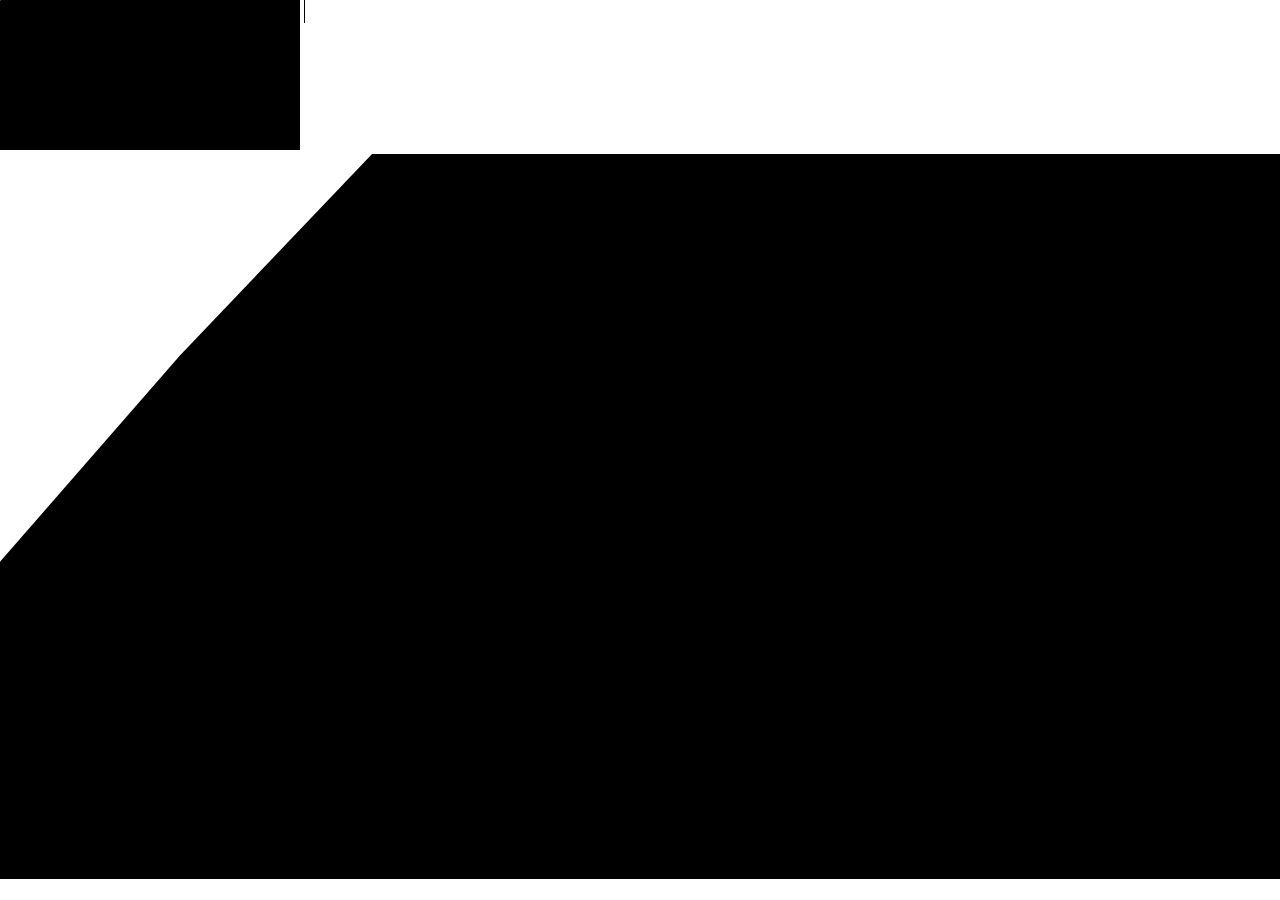
==== commit 31ee8ad7: "Update Web_1920___1.html" ====
--- a/Web_1920___1.html
+++ b/Web_1920___1.html
@@ -5,6 +5,7 @@
 <meta http-equiv="X-UA-Compatible" content="IE=edge"/>
 <meta name="viewport" content="width=device-width, initial-scale=1.0">
 <title>Web 1920 – 1</title>
+<link rel="stylesheet" href="Web_1920.css">
 <style id="applicationStylesheet" type="text/css">
 	.mediaViewInfo {
 		--web-view-name: Web 1920 – 1;
@@ -32,1193 +33,7 @@
 		--web-scale-on-resize: true;
 		--web-enable-deep-linking: true;
 	}
-	#Rectangle_1 {
-		fill: rgba(7,65,63,1);
-		stroke: rgba(112,112,112,1);
-		stroke-width: 1px;
-		stroke-linejoin: miter;
-		stroke-linecap: butt;
-		stroke-miterlimit: 4;
-		shape-rendering: auto;
-	}
-	.Rectangle_1 {
-		position: absolute;
-		overflow: visible;
-		width: 1298px;
-		height: 834px;
-		left: 261px;
-		top: 45px;
-	}
-	#Rectangle_2 {
-		fill: rgba(255,255,255,1);
-		stroke: rgba(112,112,112,1);
-		stroke-width: 1px;
-		stroke-linejoin: miter;
-		stroke-linecap: butt;
-		stroke-miterlimit: 4;
-		shape-rendering: auto;
-	}
-	.Rectangle_2 {
-		position: absolute;
-		overflow: visible;
-		width: 1px;
-		height: 23px;
-		left: 0px;
-		top: 0px;
-	}
-	#Path_1 {
-		fill: rgba(248,254,255,1);
-		stroke: rgba(112,112,112,1);
-		stroke-width: 1px;
-		stroke-linejoin: miter;
-		stroke-linecap: butt;
-		stroke-miterlimit: 4;
-		shape-rendering: auto;
-	}
-	.Path_1 {
-		overflow: visible;
-		position: absolute;
-		width: 1298px;
-		height: 834px;
-		left: 256.708px;
-		top: 45px;
-		transform: matrix(1,0,0,1,0,0);
-	}
-	#Path_19 {
-		fill: rgba(255,255,255,1);
-		stroke: rgba(112,112,112,1);
-		stroke-width: 1px;
-		stroke-linejoin: miter;
-		stroke-linecap: butt;
-		stroke-miterlimit: 4;
-		shape-rendering: auto;
-	}
-	.Path_19 {
-		overflow: visible;
-		position: absolute;
-		width: 303.276px;
-		height: 14.587px;
-		transform: matrix(1,0,0,1,205.8804,148.607) rotate(-48deg);
-		transform-origin: center;
-		left: 0px;
-		top: 0px;
-	}
-	#Path_18 {
-		fill: rgba(255,255,255,1);
-		stroke: rgba(112,112,112,1);
-		stroke-width: 1px;
-		stroke-linejoin: miter;
-		stroke-linecap: butt;
-		stroke-miterlimit: 4;
-		shape-rendering: auto;
-	}
-	.Path_18 {
-		overflow: visible;
-		position: absolute;
-		width: 232.653px;
-		height: 11.132px;
-		transform: matrix(1,0,0,1,219.7055,120.7987) rotate(-48deg);
-		transform-origin: center;
-		left: 0px;
-		top: 0px;
-	}
-	#Path_20 {
-		fill: rgba(255,255,255,1);
-		stroke: rgba(112,112,112,1);
-		stroke-width: 1px;
-		stroke-linejoin: miter;
-		stroke-linecap: butt;
-		stroke-miterlimit: 4;
-		shape-rendering: auto;
-	}
-	.Path_20 {
-		overflow: visible;
-		position: absolute;
-		width: 294.369px;
-		height: 9.819px;
-		transform: matrix(1,0,0,1,1307.68,778.8402) rotate(-43deg);
-		transform-origin: center;
-		left: 0px;
-		top: 0px;
-	}
-	#Path_2 {
-		fill: rgba(255,255,255,1);
-		stroke: rgba(112,112,112,1);
-		stroke-width: 1px;
-		stroke-linejoin: miter;
-		stroke-linecap: butt;
-		stroke-miterlimit: 4;
-		shape-rendering: auto;
-	}
-	.Path_2 {
-		overflow: visible;
-		position: absolute;
-		width: 243.588px;
-		height: 14.785px;
-		transform: matrix(1,0,0,1,1352.9754,792.2254) rotate(-45deg);
-		transform-origin: center;
-		left: 0px;
-		top: 0px;
-	}
-	#Path_6 {
-		fill: rgba(0,0,0,0);
-		stroke: rgba(0,0,0,1);
-		stroke-width: 2px;
-		stroke-linejoin: miter;
-		stroke-linecap: butt;
-		stroke-miterlimit: 4;
-		shape-rendering: auto;
-	}
-	.Path_6 {
-		overflow: visible;
-		position: absolute;
-		width: 988.985px;
-		height: 3.398px;
-		left: 512.518px;
-		top: 61.102px;
-		transform: matrix(1,0,0,1,0,0);
-	}
-	#Path_11 {
-		fill: rgba(0,0,0,0);
-		stroke: rgba(0,0,0,1);
-		stroke-width: 3px;
-		stroke-linejoin: miter;
-		stroke-linecap: butt;
-		stroke-miterlimit: 4;
-		shape-rendering: auto;
-	}
-	.Path_11 {
-		overflow: visible;
-		position: absolute;
-		width: 897.232px;
-		height: 3px;
-		left: 501px;
-		top: 81px;
-		transform: matrix(1,0,0,1,0,0);
-	}
-	#CS_CODENZ {
-		left: 646px;
-		top: 86px;
-		position: absolute;
-		overflow: visible;
-		width: 422px;
-		white-space: nowrap;
-		text-align: left;
-		font-family: Constantia;
-		font-style: normal;
-		font-weight: bold;
-		font-size: 75px;
-		color: rgba(11,66,159,1);
-	}
-	#Learn_Here__Lead_Anywhere {
-		left: 625px;
-		top: 165px;
-		position: absolute;
-		overflow: visible;
-		width: 464px;
-		white-space: nowrap;
-		text-align: left;
-		font-family: Constantia;
-		font-style: normal;
-		font-weight: bold;
-		font-size: 35px;
-		color: rgba(242,11,74,1);
-	}
-	#Educational_Society__Regd_No__ {
-		left: 642px;
-		top: 209px;
-		position: absolute;
-		overflow: visible;
-		width: 431px;
-		white-space: nowrap;
-		text-align: left;
-		font-family: Constantia;
-		font-style: normal;
-		font-weight: normal;
-		font-size: 25px;
-		color: rgba(6,156,81,1);
-	}
-	#Line_3 {
-		fill: transparent;
-		stroke: rgba(0,0,0,1);
-		stroke-width: 2px;
-		stroke-linejoin: miter;
-		stroke-linecap: butt;
-		stroke-miterlimit: 4;
-		shape-rendering: auto;
-	}
-	.Line_3 {
-		overflow: visible;
-		position: absolute;
-		width: 4px;
-		height: 460.009px;
-		left: 281.5px;
-		top: 299.5px;
-		transform: matrix(1,0,0,1,0,0);
-	}
-	#Line_27 {
-		fill: transparent;
-		stroke: rgba(13,13,13,1);
-		stroke-width: 2px;
-		stroke-linejoin: miter;
-		stroke-linecap: butt;
-		stroke-miterlimit: 4;
-		shape-rendering: auto;
-	}
-	.Line_27 {
-		overflow: visible;
-		position: absolute;
-		width: 4px;
-		height: 131.031px;
-		left: 1500.5px;
-		top: 61.5px;
-		transform: matrix(1,0,0,1,0,0);
-	}
-	#Line_29 {
-		fill: transparent;
-		stroke: rgba(0,0,0,1);
-		stroke-width: 2px;
-		stroke-linejoin: miter;
-		stroke-linecap: butt;
-		stroke-miterlimit: 4;
-		shape-rendering: auto;
-	}
-	.Line_29 {
-		overflow: visible;
-		position: absolute;
-		width: 30px;
-		height: 2px;
-		left: 1501.5px;
-		top: 192.5px;
-		transform: matrix(1,0,0,1,0,0);
-	}
-	#Line_30 {
-		fill: transparent;
-		stroke: rgba(12,11,11,1);
-		stroke-width: 2px;
-		stroke-linejoin: miter;
-		stroke-linecap: butt;
-		stroke-miterlimit: 4;
-		shape-rendering: auto;
-	}
-	.Line_30 {
-		overflow: visible;
-		position: absolute;
-		width: 3px;
-		height: 441.005px;
-		left: 1530.5px;
-		top: 218.5px;
-		transform: matrix(1,0,0,1,0,0);
-	}
-	#Path_7 {
-		fill: rgba(0,0,0,0);
-		stroke: rgba(0,0,0,1);
-		stroke-width: 2px;
-		stroke-linejoin: miter;
-		stroke-linecap: butt;
-		stroke-miterlimit: 4;
-		shape-rendering: auto;
-	}
-	.Path_7 {
-		overflow: visible;
-		position: absolute;
-		width: 2px;
-		height: 140.045px;
-		left: 1477.16px;
-		top: 79.5px;
-		transform: matrix(1,0,0,1,0,0);
-	}
-	#Path_15 {
-		fill: rgba(0,0,0,0);
-		stroke: rgba(0,0,0,1);
-		stroke-width: 2px;
-		stroke-linejoin: miter;
-		stroke-linecap: butt;
-		stroke-miterlimit: 4;
-		shape-rendering: auto;
-	}
-	.Path_15 {
-		overflow: visible;
-		position: absolute;
-		width: 77.32px;
-		height: 2px;
-		left: 1476.5px;
-		top: 80.5px;
-		transform: matrix(1,0,0,1,0,0);
-	}
-	#Line_35 {
-		fill: transparent;
-		stroke: rgba(0,0,0,1);
-		stroke-width: 2px;
-		stroke-linejoin: miter;
-		stroke-linecap: butt;
-		stroke-miterlimit: 4;
-		shape-rendering: auto;
-	}
-	.Line_35 {
-		overflow: visible;
-		position: absolute;
-		width: 2px;
-		height: 23px;
-		left: 1530.16px;
-		top: 57.5px;
-		transform: matrix(1,0,0,1,0,0);
-	}
-	#Line_36 {
-		fill: transparent;
-		stroke: rgba(0,0,0,1);
-		stroke-width: 2px;
-		stroke-linejoin: miter;
-		stroke-linecap: butt;
-		stroke-miterlimit: 4;
-		shape-rendering: auto;
-	}
-	.Line_36 {
-		overflow: visible;
-		position: absolute;
-		width: 54.698px;
-		height: 2.377px;
-		left: 1476.816px;
-		top: 137.5px;
-		transform: matrix(1,0,0,1,0,0);
-	}
-	#Line_38 {
-		fill: transparent;
-		stroke: rgba(0,0,0,1);
-		stroke-width: 2px;
-		stroke-linejoin: miter;
-		stroke-linecap: butt;
-		stroke-miterlimit: 4;
-		shape-rendering: auto;
-	}
-	.Line_38 {
-		overflow: visible;
-		position: absolute;
-		width: 78px;
-		height: 2px;
-		left: 1398.5px;
-		top: 137.5px;
-		transform: matrix(1,0,0,1,0,0);
-	}
-	#Line_39 {
-		fill: transparent;
-		stroke: rgba(0,0,0,1);
-		stroke-width: 2px;
-		stroke-linejoin: miter;
-		stroke-linecap: butt;
-		stroke-miterlimit: 4;
-		shape-rendering: auto;
-	}
-	.Line_39 {
-		overflow: visible;
-		position: absolute;
-		width: 51px;
-		height: 2px;
-		left: 1453.5px;
-		top: 165.5px;
-		transform: matrix(1,0,0,1,0,0);
-	}
-	#Line_40 {
-		fill: transparent;
-		stroke: rgba(0,0,0,1);
-		stroke-width: 2px;
-		stroke-linejoin: miter;
-		stroke-linecap: butt;
-		stroke-miterlimit: 4;
-		shape-rendering: auto;
-	}
-	.Line_40 {
-		overflow: visible;
-		position: absolute;
-		width: 3px;
-		height: 61.033px;
-		left: 1453.5px;
-		top: 105.5px;
-		transform: matrix(1,0,0,1,0,0);
-	}
-	#Path_10 {
-		fill: rgba(0,0,0,0);
-		stroke: rgba(0,0,0,1);
-		stroke-width: 2px;
-		stroke-linejoin: miter;
-		stroke-linecap: butt;
-		stroke-miterlimit: 4;
-		shape-rendering: auto;
-	}
-	.Path_10 {
-		overflow: visible;
-		position: absolute;
-		width: 28.689px;
-		height: 2px;
-		left: 1423.443px;
-		top: 109.5px;
-		transform: matrix(1,0,0,1,0,0);
-	}
-	#Line_42 {
-		fill: transparent;
-		stroke: rgba(0,0,0,1);
-		stroke-width: 2px;
-		stroke-linejoin: miter;
-		stroke-linecap: butt;
-		stroke-miterlimit: 4;
-		shape-rendering: auto;
-	}
-	.Line_42 {
-		overflow: visible;
-		position: absolute;
-		width: 2px;
-		height: 29px;
-		left: 1424.5px;
-		top: 80.5px;
-		transform: matrix(1,0,0,1,0,0);
-	}
-	#Path_17 {
-		fill: rgba(0,0,0,0);
-		stroke: rgba(0,0,0,1);
-		stroke-width: 2px;
-		stroke-linejoin: miter;
-		stroke-linecap: butt;
-		stroke-miterlimit: 4;
-		shape-rendering: auto;
-	}
-	.Path_17 {
-		overflow: visible;
-		position: absolute;
-		width: 31.069px;
-		height: 2px;
-		left: 1423.443px;
-		top: 80.5px;
-		transform: matrix(1,0,0,1,0,0);
-	}
-	#Line_44 {
-		fill: transparent;
-		stroke: rgba(0,0,0,1);
-		stroke-width: 2px;
-		stroke-linejoin: miter;
-		stroke-linecap: butt;
-		stroke-miterlimit: 4;
-		shape-rendering: auto;
-	}
-	.Line_44 {
-		overflow: visible;
-		position: absolute;
-		width: 2px;
-		height: 28px;
-		left: 1453.5px;
-		top: 81.5px;
-		transform: matrix(1,0,0,1,0,0);
-	}
-	#Line_45 {
-		fill: transparent;
-		stroke: rgba(0,0,0,1);
-		stroke-width: 2px;
-		stroke-linejoin: miter;
-		stroke-linecap: butt;
-		stroke-miterlimit: 4;
-		shape-rendering: auto;
-	}
-	.Line_45 {
-		overflow: visible;
-		position: absolute;
-		width: 103.332px;
-		height: 2.623px;
-		left: 1450.5px;
-		top: 108.877px;
-		transform: matrix(1,0,0,1,0,0);
-	}
-	#Line_46 {
-		fill: transparent;
-		stroke: rgba(0,0,0,1);
-		stroke-width: 2px;
-		stroke-linejoin: miter;
-		stroke-linecap: butt;
-		stroke-miterlimit: 4;
-		shape-rendering: auto;
-	}
-	.Line_46 {
-		overflow: visible;
-		position: absolute;
-		width: 2.33px;
-		height: 28.406px;
-		left: 1530.665px;
-		top: 164.549px;
-		transform: matrix(1,0,0,1,0,0);
-	}
-	#Path_16 {
-		fill: rgba(0,0,0,0);
-		stroke: rgba(0,0,0,1);
-		stroke-width: 2px;
-		stroke-linejoin: miter;
-		stroke-linecap: butt;
-		stroke-miterlimit: 4;
-		shape-rendering: auto;
-	}
-	.Path_16 {
-		overflow: visible;
-		position: absolute;
-		width: 2px;
-		height: 64.542px;
-		left: 1530.16px;
-		top: 72.958px;
-		transform: matrix(1,0,0,1,0,0);
-	}
-	#Line_48 {
-		fill: transparent;
-		stroke: rgba(0,0,0,1);
-		stroke-width: 2px;
-		stroke-linejoin: miter;
-		stroke-linecap: butt;
-		stroke-miterlimit: 4;
-		shape-rendering: auto;
-	}
-	.Line_48 {
-		overflow: visible;
-		position: absolute;
-		width: 54px;
-		height: 2px;
-		left: 1477.5px;
-		top: 218.5px;
-		transform: matrix(1,0,0,1,0,0);
-	}
-	#Image_1 {
-		position: absolute;
-		width: 172px;
-		height: 141px;
-		left: 1268px;
-		top: 138px;
-		overflow: visible;
-	}
-	#Certificate_of_Completion {
-		left: 501px;
-		top: 279px;
-		position: absolute;
-		overflow: visible;
-		width: 720px;
-		white-space: nowrap;
-		text-align: left;
-		font-family: Constantia;
-		font-style: normal;
-		font-weight: bold;
-		font-size: 60px;
-		color: rgba(0,75,103,1);
-	}
-	#n_This_is_to_certify_that {
-		left: 679px;
-		top: 303px;
-		position: absolute;
-		overflow: visible;
-		width: 355px;
-		white-space: nowrap;
-		text-align: left;
-		font-family: Constantia;
-		font-style: normal;
-		font-weight: normal;
-		font-size: 40px;
-		color: rgba(0,0,0,1);
-	}
-	#Name {
-		left: 767px;
-		top: 406px;
-		position: absolute;
-		overflow: visible;
-		width: 131px;
-		white-space: nowrap;
-		text-align: left;
-		font-family: Berlin Sans FB;
-		font-style: normal;
-		font-weight: normal;
-		font-size: 50px;
-		color: rgba(54,51,52,1);
-	}
-	#has_successfully_completed_the {
-		left: 489px;
-		top: 471px;
-		position: absolute;
-		overflow: visible;
-		width: 527px;
-		white-space: nowrap;
-		text-align: left;
-		font-family: Constantia;
-		font-style: normal;
-		font-weight: normal;
-		font-size: 40px;
-		color: rgba(54,51,52,1);
-	}
-	#Course {
-		left: 1072px;
-		top: 471px;
-		position: absolute;
-		overflow: visible;
-		width: 112px;
-		white-space: nowrap;
-		text-align: left;
-		font-family: Berlin Sans FB;
-		font-style: normal;
-		font-weight: normal;
-		font-size: 40px;
-		color: rgba(54,51,52,1);
-	}
-	#fromD {
-		left: 607px;
-		top: 539px;
-		position: absolute;
-		overflow: visible;
-		width: 118px;
-		white-space: nowrap;
-		text-align: left;
-		font-family: Constantia;
-		font-style: italic;
-		font-weight: normal;
-		font-size: 40px;
-		color: rgba(54,51,52,1);
-	}
-	#toD {
-		left: 885px;
-		top: 539px;
-		position: absolute;
-		overflow: visible;
-		width: 66px;
-		white-space: nowrap;
-		text-align: left;
-		font-family: Constantia;
-		font-style: italic;
-		font-weight: normal;
-		font-size: 40px;
-		color: rgba(54,51,52,1);
-	}
-	#from {
-		left: 501px;
-		top: 539px;
-		position: absolute;
-		overflow: visible;
-		width: 84px;
-		white-space: nowrap;
-		text-align: left;
-		font-family: Constantia;
-		font-style: normal;
-		font-weight: normal;
-		font-size: 40px;
-		color: rgba(54,51,52,1);
-	}
-	#to {
-		left: 820px;
-		top: 539px;
-		position: absolute;
-		overflow: visible;
-		width: 36px;
-		white-space: nowrap;
-		text-align: left;
-		font-family: Constantia;
-		font-style: normal;
-		font-weight: normal;
-		font-size: 40px;
-		color: rgba(54,51,52,1);
-	}
-	#with {
-		left: 1100px;
-		top: 539px;
-		position: absolute;
-		overflow: visible;
-		width: 79px;
-		white-space: nowrap;
-		text-align: left;
-		font-family: Constantia;
-		font-style: normal;
-		font-weight: normal;
-		font-size: 40px;
-		color: rgba(54,51,52,1);
-	}
-	#cName {
-		left: 700px;
-		top: 621px;
-		position: absolute;
-		overflow: visible;
-		width: 121px;
-		white-space: nowrap;
-		text-align: left;
-		font-family: Berlin Sans FB;
-		font-style: normal;
-		font-weight: normal;
-		font-size: 40px;
-		color: rgba(54,51,52,1);
-	}
-	#Path_12 {
-		fill: rgba(0,0,0,0);
-		stroke: rgba(0,0,0,1);
-		stroke-width: 3px;
-		stroke-linejoin: miter;
-		stroke-linecap: butt;
-		stroke-miterlimit: 4;
-		shape-rendering: auto;
-	}
-	.Path_12 {
-		overflow: visible;
-		position: absolute;
-		width: 895.068px;
-		height: 8.006px;
-		left: 419.514px;
-		top: 857.187px;
-		transform: matrix(1,0,0,1,0,0);
-	}
-	#Line_4 {
-		fill: transparent;
-		stroke: rgba(14,15,15,1);
-		stroke-width: 2px;
-		stroke-linejoin: miter;
-		stroke-linecap: butt;
-		stroke-miterlimit: 4;
-		shape-rendering: auto;
-	}
-	.Line_4 {
-		overflow: visible;
-		position: absolute;
-		width: 990px;
-		height: 2px;
-		left: 312.5px;
-		top: 873.5px;
-		transform: matrix(1,0,0,1,0,0);
-	}
-	#Line_20 {
-		fill: transparent;
-		stroke: rgba(0,0,0,1);
-		stroke-width: 2px;
-		stroke-linejoin: miter;
-		stroke-linecap: butt;
-		stroke-miterlimit: 4;
-		shape-rendering: auto;
-	}
-	.Line_20 {
-		overflow: visible;
-		position: absolute;
-		width: 59.5px;
-		height: 2px;
-		left: 313px;
-		top: 793.5px;
-		transform: matrix(1,0,0,1,0,0);
-	}
-	#Line_21 {
-		fill: transparent;
-		stroke: rgba(0,0,0,1);
-		stroke-width: 2px;
-		stroke-linejoin: miter;
-		stroke-linecap: butt;
-		stroke-miterlimit: 4;
-		shape-rendering: auto;
-	}
-	.Line_21 {
-		overflow: visible;
-		position: absolute;
-		width: 2px;
-		height: 46px;
-		left: 372.5px;
-		top: 792.5px;
-		transform: matrix(1,0,0,1,0,0);
-	}
-	#Line_50 {
-		fill: transparent;
-		stroke: rgba(0,0,0,1);
-		stroke-width: 2px;
-		stroke-linejoin: miter;
-		stroke-linecap: butt;
-		stroke-miterlimit: 4;
-		shape-rendering: auto;
-	}
-	.Line_50 {
-		overflow: visible;
-		position: absolute;
-		width: 2px;
-		height: 59px;
-		left: 1398.5px;
-		top: 79.5px;
-		transform: matrix(1,0,0,1,0,0);
-	}
-	#Line_17 {
-		fill: transparent;
-		stroke: rgba(0,0,0,1);
-		stroke-width: 2px;
-		stroke-linejoin: miter;
-		stroke-linecap: butt;
-		stroke-miterlimit: 4;
-		shape-rendering: auto;
-	}
-	.Line_17 {
-		overflow: visible;
-		position: absolute;
-		width: 139.029px;
-		height: 4px;
-		left: 281.5px;
-		top: 818.5px;
-		transform: matrix(1,0,0,1,0,0);
-	}
-	#Line_18 {
-		fill: transparent;
-		stroke: rgba(0,0,0,1);
-		stroke-width: 2px;
-		stroke-linejoin: miter;
-		stroke-linecap: butt;
-		stroke-miterlimit: 4;
-		shape-rendering: auto;
-	}
-	.Line_18 {
-		overflow: visible;
-		position: absolute;
-		width: 2px;
-		height: 40px;
-		left: 419.5px;
-		top: 818.5px;
-		transform: matrix(1,0,0,1,0,0);
-	}
-	#Line_22 {
-		fill: transparent;
-		stroke: rgba(0,0,0,1);
-		stroke-width: 2px;
-		stroke-linejoin: miter;
-		stroke-linecap: butt;
-		stroke-miterlimit: 4;
-		shape-rendering: auto;
-	}
-	.Line_22 {
-		overflow: visible;
-		position: absolute;
-		width: 61px;
-		height: 2px;
-		left: 281.5px;
-		top: 758.5px;
-		transform: matrix(1,0,0,1,0,0);
-	}
-	#Path_8 {
-		fill: rgba(0,0,0,0);
-		stroke: rgba(0,0,0,1);
-		stroke-width: 2px;
-		stroke-linejoin: miter;
-		stroke-linecap: butt;
-		stroke-miterlimit: 4;
-		shape-rendering: auto;
-	}
-	.Path_8 {
-		overflow: visible;
-		position: absolute;
-		width: 2px;
-		height: 20.005px;
-		left: 396.5px;
-		top: 837.517px;
-		transform: matrix(1,0,0,1,0,0);
-	}
-	#Line_24 {
-		fill: transparent;
-		stroke: rgba(0,0,0,1);
-		stroke-width: 2px;
-		stroke-linejoin: miter;
-		stroke-linecap: butt;
-		stroke-miterlimit: 4;
-		shape-rendering: auto;
-	}
-	.Line_24 {
-		overflow: visible;
-		position: absolute;
-		width: 24px;
-		height: 2px;
-		left: 372.5px;
-		top: 856.5px;
-		transform: matrix(1,0,0,1,0,0);
-	}
-	#Line_25 {
-		fill: transparent;
-		stroke: rgba(0,0,0,1);
-		stroke-width: 2px;
-		stroke-linejoin: miter;
-		stroke-linecap: butt;
-		stroke-miterlimit: 4;
-		shape-rendering: auto;
-	}
-	.Line_25 {
-		overflow: visible;
-		position: absolute;
-		width: 2.983px;
-		height: 18.109px;
-		left: 372.5px;
-		top: 838.5px;
-		transform: matrix(1,0,0,1,0,0);
-	}
-	#Line_26 {
-		fill: transparent;
-		stroke: rgba(3,3,3,1);
-		stroke-width: 2px;
-		stroke-linejoin: miter;
-		stroke-linecap: butt;
-		stroke-miterlimit: 4;
-		shape-rendering: auto;
-	}
-	.Line_26 {
-		overflow: visible;
-		position: absolute;
-		width: 135px;
-		height: 2px;
-		left: 261.5px;
-		top: 838.5px;
-		transform: matrix(1,0,0,1,0,0);
-	}
-	#Line_6 {
-		fill: transparent;
-		stroke: rgba(0,0,0,1);
-		stroke-width: 2px;
-		stroke-linejoin: miter;
-		stroke-linecap: butt;
-		stroke-miterlimit: 4;
-		shape-rendering: auto;
-	}
-	.Line_6 {
-		overflow: visible;
-		position: absolute;
-		width: 2px;
-		height: 81px;
-		left: 312.5px;
-		top: 793.5px;
-		transform: matrix(1,0,0,1,0,0);
-	}
-	#Line_14 {
-		fill: transparent;
-		stroke: rgba(0,0,0,1);
-		stroke-width: 2px;
-		stroke-linejoin: miter;
-		stroke-linecap: butt;
-		stroke-miterlimit: 4;
-		shape-rendering: auto;
-	}
-	.Line_14 {
-		overflow: visible;
-		position: absolute;
-		width: 2px;
-		height: 53px;
-		left: 282.5px;
-		top: 820.5px;
-		transform: matrix(1,0,0,1,0,0);
-	}
-	#Path_4 {
-		fill: rgba(0,0,0,0);
-		stroke: rgba(0,0,0,1);
-		stroke-width: 2px;
-		stroke-linejoin: miter;
-		stroke-linecap: butt;
-		stroke-miterlimit: 4;
-		shape-rendering: auto;
-	}
-	.Path_4 {
-		overflow: visible;
-		position: absolute;
-		width: 15.309px;
-		height: 1px;
-		transform: matrix(1,0,0,1,304.7118,785.8435) rotate(89deg);
-		transform-origin: center;
-		left: 0px;
-		top: 0px;
-	}
-	#Line_8 {
-		fill: transparent;
-		stroke: rgba(0,0,0,1);
-		stroke-width: 2px;
-		stroke-linejoin: miter;
-		stroke-linecap: butt;
-		stroke-miterlimit: 4;
-		shape-rendering: auto;
-	}
-	.Line_8 {
-		overflow: visible;
-		position: absolute;
-		width: 2px;
-		height: 551px;
-		left: 261.5px;
-		top: 321.5px;
-		transform: matrix(1,0,0,1,0,0);
-	}
-	#Path_3 {
-		fill: rgba(0,0,0,0);
-		stroke: rgba(0,0,0,1);
-		stroke-width: 2px;
-		stroke-linejoin: miter;
-		stroke-linecap: butt;
-		stroke-miterlimit: 4;
-		shape-rendering: auto;
-	}
-	.Path_3 {
-		overflow: visible;
-		position: absolute;
-		width: 81.25px;
-		height: 2px;
-		left: 261.5px;
-		top: 856.5px;
-		transform: matrix(1,0,0,1,0,0);
-	}
-	#Line_10 {
-		fill: transparent;
-		stroke: rgba(0,0,0,1);
-		stroke-width: 2px;
-		stroke-linejoin: miter;
-		stroke-linecap: butt;
-		stroke-miterlimit: 4;
-		shape-rendering: auto;
-	}
-	.Line_10 {
-		overflow: visible;
-		position: absolute;
-		width: 18.593px;
-		height: 2px;
-		left: 294.5px;
-		top: 793.5px;
-		transform: matrix(1,0,0,1,0,0);
-	}
-	#Path_5 {
-		fill: rgba(0,0,0,0);
-		stroke: rgba(7,7,7,1);
-		stroke-width: 2px;
-		stroke-linejoin: miter;
-		stroke-linecap: butt;
-		stroke-miterlimit: 4;
-		shape-rendering: auto;
-	}
-	.Path_5 {
-		overflow: visible;
-		position: absolute;
-		width: 2px;
-		height: 99.884px;
-		left: 342.75px;
-		top: 757.435px;
-		transform: matrix(1,0,0,1,0,0);
-	}
-	#Path_14 {
-		fill: rgba(0,0,0,0);
-		stroke: rgba(0,0,0,1);
-		stroke-width: 2px;
-		stroke-linejoin: miter;
-		stroke-linecap: butt;
-		stroke-miterlimit: 4;
-		shape-rendering: auto;
-	}
-	.Path_14 {
-		overflow: visible;
-		position: absolute;
-		width: 1px;
-		height: 1px;
-		left: 345px;
-		top: 594.795px;
-		transform: matrix(1,0,0,1,0,0);
-	}
-	#Path_13 {
-		fill: rgba(0,0,0,0);
-		stroke: rgba(0,0,0,1);
-		stroke-width: 2px;
-		stroke-linejoin: miter;
-		stroke-linecap: butt;
-		stroke-miterlimit: 4;
-		shape-rendering: auto;
-	}
-	.Path_13 {
-		overflow: visible;
-		position: absolute;
-		width: 2px;
-		height: 16.203px;
-		left: 294.093px;
-		top: 778.19px;
-		transform: matrix(1,0,0,1,0,0);
-	}
-	#Path_9 {
-		fill: rgba(0,0,0,0);
-		stroke: rgba(0,0,0,1);
-		stroke-width: 2px;
-		stroke-linejoin: miter;
-		stroke-linecap: butt;
-		stroke-miterlimit: 4;
-		shape-rendering: auto;
-	}
-	.Path_9 {
-		overflow: visible;
-		position: absolute;
-		width: 19.912px;
-		height: 2px;
-		left: 293.063px;
-		top: 778.139px;
-		transform: matrix(1,0,0,1,0,0);
-	}
-	#Line_51 {
-		fill: transparent;
-		stroke: rgba(0,0,0,1);
-		stroke-width: 2px;
-		stroke-linejoin: miter;
-		stroke-linecap: butt;
-		stroke-miterlimit: 4;
-		shape-rendering: auto;
-	}
-	.Line_51 {
-		overflow: visible;
-		position: absolute;
-		width: 2px;
-		height: 16px;
-		left: 262.5px;
-		top: 856.5px;
-		transform: matrix(1,0,0,1,0,0);
-	}
-	#Line_52 {
-		fill: transparent;
-		stroke: rgba(0,0,0,1);
-		stroke-width: 2px;
-		stroke-linejoin: miter;
-		stroke-linecap: butt;
-		stroke-miterlimit: 4;
-		shape-rendering: auto;
-	}
-	.Line_52 {
-		overflow: visible;
-		position: absolute;
-		width: 21px;
-		height: 2px;
-		left: 261.5px;
-		top: 872.5px;
-		transform: matrix(1,0,0,1,0,0);
-	}
-	#Line_53 {
-		fill: transparent;
-		stroke: rgba(0,0,0,1);
-		stroke-width: 2px;
-		stroke-linejoin: miter;
-		stroke-linecap: butt;
-		stroke-miterlimit: 4;
-		shape-rendering: auto;
-	}
-	.Line_53 {
-		overflow: visible;
-		position: absolute;
-		width: 29px;
-		height: 2px;
-		left: 1501.5px;
-		top: 165.723px;
-		transform: matrix(1,0,0,1,0,0);
-	}
-	#Line_54 {
-		fill: transparent;
-		stroke: rgba(0,0,0,1);
-		stroke-width: 2px;
-		stroke-linejoin: miter;
-		stroke-linecap: butt;
-		stroke-miterlimit: 4;
-		shape-rendering: auto;
-	}
-	.Line_54 {
-		overflow: visible;
-		position: absolute;
-		width: 25px;
-		height: 2px;
-		left: 1529.5px;
-		top: 57.5px;
-		transform: matrix(1,0,0,1,0,0);
-	}
-	#signmain {
-		position: absolute;
-		width: 329px;
-		height: 140px;
-		left: 420px;
-		top: 687px;
-		overflow: visible;
-	}
+	
 </style>
 
 
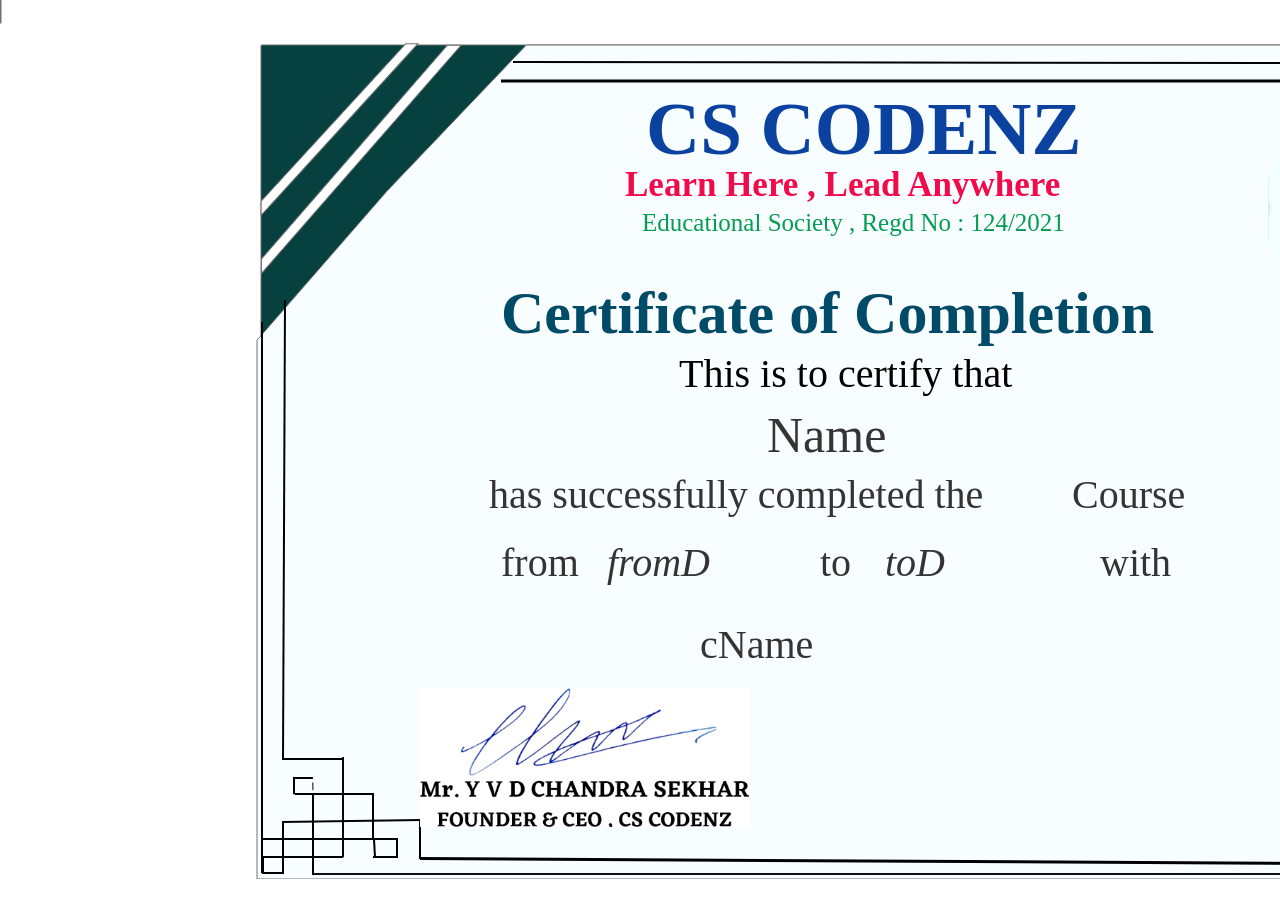
==== commit 564e55f2: "Update Web_1920___1.html" ====
--- a/Web_1920___1.html
+++ b/Web_1920___1.html
@@ -5,7 +5,7 @@
 <meta http-equiv="X-UA-Compatible" content="IE=edge"/>
 <meta name="viewport" content="width=device-width, initial-scale=1.0">
 <title>Web 1920 – 1</title>
-<link rel="stylesheet" href="Web_1920.css">
+<link rel="stylesheet" href="/Web_1920.css">
 <style id="applicationStylesheet" type="text/css">
 	.mediaViewInfo {
 		--web-view-name: Web 1920 – 1;
@@ -303,30 +303,8 @@
 	<img id="signmain" src="signmain.png" srcset="signmain.png 1x, signmain@2x.png 2x">
 		
 </div>
-<script>
-	function getParams(){
-                var idx = document.URL.indexOf('?');
-                var params = new Array();
-                if (idx != -1) {
-                    var pairs = document.URL.substring(idx+1, document.URL.length).split('&');
-                    for (var i=0; i<pairs.length; i++){
-                        nameVal = pairs[i].split('=');
-                        params[nameVal[0]] = nameVal[1];
-                    }
-                }
-                return params;
-            }
-            params = getParams();
-            Student = unescape(params["Student"]);
-            Cours = unescape(params["Cours"]);
-            fSDate = unescape(params["fSdate"]);
-			fTDate = unescape(params["fTdate"]);
-			CoursN = unescape(params["CoursN"]);
-	document.getElementById("Sname").innerHTML = Student;
-	document.getElementById("Scourse").innerHTML = Cours;
-	document.getElementById("SfDate").innerHTML=fSDate;
-	document.getElementById("StDate").innerHTML=fTDate;
-	document.getElementById("SCname").innerHTML=CoursN;
+<script src="/formdata.js">
+	
 </script>
 </body>
 </html>
--- a/Web_1920.css
+++ b/Web_1920.css
@@ -0,0 +1,1187 @@
+#Rectangle_1 {
+		fill: rgba(7,65,63,1);
+		stroke: rgba(112,112,112,1);
+		stroke-width: 1px;
+		stroke-linejoin: miter;
+		stroke-linecap: butt;
+		stroke-miterlimit: 4;
+		shape-rendering: auto;
+	}
+	.Rectangle_1 {
+		position: absolute;
+		overflow: visible;
+		width: 1298px;
+		height: 834px;
+		left: 261px;
+		top: 45px;
+	}
+	#Rectangle_2 {
+		fill: rgba(255,255,255,1);
+		stroke: rgba(112,112,112,1);
+		stroke-width: 1px;
+		stroke-linejoin: miter;
+		stroke-linecap: butt;
+		stroke-miterlimit: 4;
+		shape-rendering: auto;
+	}
+	.Rectangle_2 {
+		position: absolute;
+		overflow: visible;
+		width: 1px;
+		height: 23px;
+		left: 0px;
+		top: 0px;
+	}
+	#Path_1 {
+		fill: rgba(248,254,255,1);
+		stroke: rgba(112,112,112,1);
+		stroke-width: 1px;
+		stroke-linejoin: miter;
+		stroke-linecap: butt;
+		stroke-miterlimit: 4;
+		shape-rendering: auto;
+	}
+	.Path_1 {
+		overflow: visible;
+		position: absolute;
+		width: 1298px;
+		height: 834px;
+		left: 256.708px;
+		top: 45px;
+		transform: matrix(1,0,0,1,0,0);
+	}
+	#Path_19 {
+		fill: rgba(255,255,255,1);
+		stroke: rgba(112,112,112,1);
+		stroke-width: 1px;
+		stroke-linejoin: miter;
+		stroke-linecap: butt;
+		stroke-miterlimit: 4;
+		shape-rendering: auto;
+	}
+	.Path_19 {
+		overflow: visible;
+		position: absolute;
+		width: 303.276px;
+		height: 14.587px;
+		transform: matrix(1,0,0,1,205.8804,148.607) rotate(-48deg);
+		transform-origin: center;
+		left: 0px;
+		top: 0px;
+	}
+	#Path_18 {
+		fill: rgba(255,255,255,1);
+		stroke: rgba(112,112,112,1);
+		stroke-width: 1px;
+		stroke-linejoin: miter;
+		stroke-linecap: butt;
+		stroke-miterlimit: 4;
+		shape-rendering: auto;
+	}
+	.Path_18 {
+		overflow: visible;
+		position: absolute;
+		width: 232.653px;
+		height: 11.132px;
+		transform: matrix(1,0,0,1,219.7055,120.7987) rotate(-48deg);
+		transform-origin: center;
+		left: 0px;
+		top: 0px;
+	}
+	#Path_20 {
+		fill: rgba(255,255,255,1);
+		stroke: rgba(112,112,112,1);
+		stroke-width: 1px;
+		stroke-linejoin: miter;
+		stroke-linecap: butt;
+		stroke-miterlimit: 4;
+		shape-rendering: auto;
+	}
+	.Path_20 {
+		overflow: visible;
+		position: absolute;
+		width: 294.369px;
+		height: 9.819px;
+		transform: matrix(1,0,0,1,1307.68,778.8402) rotate(-43deg);
+		transform-origin: center;
+		left: 0px;
+		top: 0px;
+	}
+	#Path_2 {
+		fill: rgba(255,255,255,1);
+		stroke: rgba(112,112,112,1);
+		stroke-width: 1px;
+		stroke-linejoin: miter;
+		stroke-linecap: butt;
+		stroke-miterlimit: 4;
+		shape-rendering: auto;
+	}
+	.Path_2 {
+		overflow: visible;
+		position: absolute;
+		width: 243.588px;
+		height: 14.785px;
+		transform: matrix(1,0,0,1,1352.9754,792.2254) rotate(-45deg);
+		transform-origin: center;
+		left: 0px;
+		top: 0px;
+	}
+	#Path_6 {
+		fill: rgba(0,0,0,0);
+		stroke: rgba(0,0,0,1);
+		stroke-width: 2px;
+		stroke-linejoin: miter;
+		stroke-linecap: butt;
+		stroke-miterlimit: 4;
+		shape-rendering: auto;
+	}
+	.Path_6 {
+		overflow: visible;
+		position: absolute;
+		width: 988.985px;
+		height: 3.398px;
+		left: 512.518px;
+		top: 61.102px;
+		transform: matrix(1,0,0,1,0,0);
+	}
+	#Path_11 {
+		fill: rgba(0,0,0,0);
+		stroke: rgba(0,0,0,1);
+		stroke-width: 3px;
+		stroke-linejoin: miter;
+		stroke-linecap: butt;
+		stroke-miterlimit: 4;
+		shape-rendering: auto;
+	}
+	.Path_11 {
+		overflow: visible;
+		position: absolute;
+		width: 897.232px;
+		height: 3px;
+		left: 501px;
+		top: 81px;
+		transform: matrix(1,0,0,1,0,0);
+	}
+	#CS_CODENZ {
+		left: 646px;
+		top: 86px;
+		position: absolute;
+		overflow: visible;
+		width: 422px;
+		white-space: nowrap;
+		text-align: left;
+		font-family: Constantia;
+		font-style: normal;
+		font-weight: bold;
+		font-size: 75px;
+		color: rgba(11,66,159,1);
+	}
+	#Learn_Here__Lead_Anywhere {
+		left: 625px;
+		top: 165px;
+		position: absolute;
+		overflow: visible;
+		width: 464px;
+		white-space: nowrap;
+		text-align: left;
+		font-family: Constantia;
+		font-style: normal;
+		font-weight: bold;
+		font-size: 35px;
+		color: rgba(242,11,74,1);
+	}
+	#Educational_Society__Regd_No__ {
+		left: 642px;
+		top: 209px;
+		position: absolute;
+		overflow: visible;
+		width: 431px;
+		white-space: nowrap;
+		text-align: left;
+		font-family: Constantia;
+		font-style: normal;
+		font-weight: normal;
+		font-size: 25px;
+		color: rgba(6,156,81,1);
+	}
+	#Line_3 {
+		fill: transparent;
+		stroke: rgba(0,0,0,1);
+		stroke-width: 2px;
+		stroke-linejoin: miter;
+		stroke-linecap: butt;
+		stroke-miterlimit: 4;
+		shape-rendering: auto;
+	}
+	.Line_3 {
+		overflow: visible;
+		position: absolute;
+		width: 4px;
+		height: 460.009px;
+		left: 281.5px;
+		top: 299.5px;
+		transform: matrix(1,0,0,1,0,0);
+	}
+	#Line_27 {
+		fill: transparent;
+		stroke: rgba(13,13,13,1);
+		stroke-width: 2px;
+		stroke-linejoin: miter;
+		stroke-linecap: butt;
+		stroke-miterlimit: 4;
+		shape-rendering: auto;
+	}
+	.Line_27 {
+		overflow: visible;
+		position: absolute;
+		width: 4px;
+		height: 131.031px;
+		left: 1500.5px;
+		top: 61.5px;
+		transform: matrix(1,0,0,1,0,0);
+	}
+	#Line_29 {
+		fill: transparent;
+		stroke: rgba(0,0,0,1);
+		stroke-width: 2px;
+		stroke-linejoin: miter;
+		stroke-linecap: butt;
+		stroke-miterlimit: 4;
+		shape-rendering: auto;
+	}
+	.Line_29 {
+		overflow: visible;
+		position: absolute;
+		width: 30px;
+		height: 2px;
+		left: 1501.5px;
+		top: 192.5px;
+		transform: matrix(1,0,0,1,0,0);
+	}
+	#Line_30 {
+		fill: transparent;
+		stroke: rgba(12,11,11,1);
+		stroke-width: 2px;
+		stroke-linejoin: miter;
+		stroke-linecap: butt;
+		stroke-miterlimit: 4;
+		shape-rendering: auto;
+	}
+	.Line_30 {
+		overflow: visible;
+		position: absolute;
+		width: 3px;
+		height: 441.005px;
+		left: 1530.5px;
+		top: 218.5px;
+		transform: matrix(1,0,0,1,0,0);
+	}
+	#Path_7 {
+		fill: rgba(0,0,0,0);
+		stroke: rgba(0,0,0,1);
+		stroke-width: 2px;
+		stroke-linejoin: miter;
+		stroke-linecap: butt;
+		stroke-miterlimit: 4;
+		shape-rendering: auto;
+	}
+	.Path_7 {
+		overflow: visible;
+		position: absolute;
+		width: 2px;
+		height: 140.045px;
+		left: 1477.16px;
+		top: 79.5px;
+		transform: matrix(1,0,0,1,0,0);
+	}
+	#Path_15 {
+		fill: rgba(0,0,0,0);
+		stroke: rgba(0,0,0,1);
+		stroke-width: 2px;
+		stroke-linejoin: miter;
+		stroke-linecap: butt;
+		stroke-miterlimit: 4;
+		shape-rendering: auto;
+	}
+	.Path_15 {
+		overflow: visible;
+		position: absolute;
+		width: 77.32px;
+		height: 2px;
+		left: 1476.5px;
+		top: 80.5px;
+		transform: matrix(1,0,0,1,0,0);
+	}
+	#Line_35 {
+		fill: transparent;
+		stroke: rgba(0,0,0,1);
+		stroke-width: 2px;
+		stroke-linejoin: miter;
+		stroke-linecap: butt;
+		stroke-miterlimit: 4;
+		shape-rendering: auto;
+	}
+	.Line_35 {
+		overflow: visible;
+		position: absolute;
+		width: 2px;
+		height: 23px;
+		left: 1530.16px;
+		top: 57.5px;
+		transform: matrix(1,0,0,1,0,0);
+	}
+	#Line_36 {
+		fill: transparent;
+		stroke: rgba(0,0,0,1);
+		stroke-width: 2px;
+		stroke-linejoin: miter;
+		stroke-linecap: butt;
+		stroke-miterlimit: 4;
+		shape-rendering: auto;
+	}
+	.Line_36 {
+		overflow: visible;
+		position: absolute;
+		width: 54.698px;
+		height: 2.377px;
+		left: 1476.816px;
+		top: 137.5px;
+		transform: matrix(1,0,0,1,0,0);
+	}
+	#Line_38 {
+		fill: transparent;
+		stroke: rgba(0,0,0,1);
+		stroke-width: 2px;
+		stroke-linejoin: miter;
+		stroke-linecap: butt;
+		stroke-miterlimit: 4;
+		shape-rendering: auto;
+	}
+	.Line_38 {
+		overflow: visible;
+		position: absolute;
+		width: 78px;
+		height: 2px;
+		left: 1398.5px;
+		top: 137.5px;
+		transform: matrix(1,0,0,1,0,0);
+	}
+	#Line_39 {
+		fill: transparent;
+		stroke: rgba(0,0,0,1);
+		stroke-width: 2px;
+		stroke-linejoin: miter;
+		stroke-linecap: butt;
+		stroke-miterlimit: 4;
+		shape-rendering: auto;
+	}
+	.Line_39 {
+		overflow: visible;
+		position: absolute;
+		width: 51px;
+		height: 2px;
+		left: 1453.5px;
+		top: 165.5px;
+		transform: matrix(1,0,0,1,0,0);
+	}
+	#Line_40 {
+		fill: transparent;
+		stroke: rgba(0,0,0,1);
+		stroke-width: 2px;
+		stroke-linejoin: miter;
+		stroke-linecap: butt;
+		stroke-miterlimit: 4;
+		shape-rendering: auto;
+	}
+	.Line_40 {
+		overflow: visible;
+		position: absolute;
+		width: 3px;
+		height: 61.033px;
+		left: 1453.5px;
+		top: 105.5px;
+		transform: matrix(1,0,0,1,0,0);
+	}
+	#Path_10 {
+		fill: rgba(0,0,0,0);
+		stroke: rgba(0,0,0,1);
+		stroke-width: 2px;
+		stroke-linejoin: miter;
+		stroke-linecap: butt;
+		stroke-miterlimit: 4;
+		shape-rendering: auto;
+	}
+	.Path_10 {
+		overflow: visible;
+		position: absolute;
+		width: 28.689px;
+		height: 2px;
+		left: 1423.443px;
+		top: 109.5px;
+		transform: matrix(1,0,0,1,0,0);
+	}
+	#Line_42 {
+		fill: transparent;
+		stroke: rgba(0,0,0,1);
+		stroke-width: 2px;
+		stroke-linejoin: miter;
+		stroke-linecap: butt;
+		stroke-miterlimit: 4;
+		shape-rendering: auto;
+	}
+	.Line_42 {
+		overflow: visible;
+		position: absolute;
+		width: 2px;
+		height: 29px;
+		left: 1424.5px;
+		top: 80.5px;
+		transform: matrix(1,0,0,1,0,0);
+	}
+	#Path_17 {
+		fill: rgba(0,0,0,0);
+		stroke: rgba(0,0,0,1);
+		stroke-width: 2px;
+		stroke-linejoin: miter;
+		stroke-linecap: butt;
+		stroke-miterlimit: 4;
+		shape-rendering: auto;
+	}
+	.Path_17 {
+		overflow: visible;
+		position: absolute;
+		width: 31.069px;
+		height: 2px;
+		left: 1423.443px;
+		top: 80.5px;
+		transform: matrix(1,0,0,1,0,0);
+	}
+	#Line_44 {
+		fill: transparent;
+		stroke: rgba(0,0,0,1);
+		stroke-width: 2px;
+		stroke-linejoin: miter;
+		stroke-linecap: butt;
+		stroke-miterlimit: 4;
+		shape-rendering: auto;
+	}
+	.Line_44 {
+		overflow: visible;
+		position: absolute;
+		width: 2px;
+		height: 28px;
+		left: 1453.5px;
+		top: 81.5px;
+		transform: matrix(1,0,0,1,0,0);
+	}
+	#Line_45 {
+		fill: transparent;
+		stroke: rgba(0,0,0,1);
+		stroke-width: 2px;
+		stroke-linejoin: miter;
+		stroke-linecap: butt;
+		stroke-miterlimit: 4;
+		shape-rendering: auto;
+	}
+	.Line_45 {
+		overflow: visible;
+		position: absolute;
+		width: 103.332px;
+		height: 2.623px;
+		left: 1450.5px;
+		top: 108.877px;
+		transform: matrix(1,0,0,1,0,0);
+	}
+	#Line_46 {
+		fill: transparent;
+		stroke: rgba(0,0,0,1);
+		stroke-width: 2px;
+		stroke-linejoin: miter;
+		stroke-linecap: butt;
+		stroke-miterlimit: 4;
+		shape-rendering: auto;
+	}
+	.Line_46 {
+		overflow: visible;
+		position: absolute;
+		width: 2.33px;
+		height: 28.406px;
+		left: 1530.665px;
+		top: 164.549px;
+		transform: matrix(1,0,0,1,0,0);
+	}
+	#Path_16 {
+		fill: rgba(0,0,0,0);
+		stroke: rgba(0,0,0,1);
+		stroke-width: 2px;
+		stroke-linejoin: miter;
+		stroke-linecap: butt;
+		stroke-miterlimit: 4;
+		shape-rendering: auto;
+	}
+	.Path_16 {
+		overflow: visible;
+		position: absolute;
+		width: 2px;
+		height: 64.542px;
+		left: 1530.16px;
+		top: 72.958px;
+		transform: matrix(1,0,0,1,0,0);
+	}
+	#Line_48 {
+		fill: transparent;
+		stroke: rgba(0,0,0,1);
+		stroke-width: 2px;
+		stroke-linejoin: miter;
+		stroke-linecap: butt;
+		stroke-miterlimit: 4;
+		shape-rendering: auto;
+	}
+	.Line_48 {
+		overflow: visible;
+		position: absolute;
+		width: 54px;
+		height: 2px;
+		left: 1477.5px;
+		top: 218.5px;
+		transform: matrix(1,0,0,1,0,0);
+	}
+	#Image_1 {
+		position: absolute;
+		width: 172px;
+		height: 141px;
+		left: 1268px;
+		top: 138px;
+		overflow: visible;
+	}
+	#Certificate_of_Completion {
+		left: 501px;
+		top: 279px;
+		position: absolute;
+		overflow: visible;
+		width: 720px;
+		white-space: nowrap;
+		text-align: left;
+		font-family: Constantia;
+		font-style: normal;
+		font-weight: bold;
+		font-size: 60px;
+		color: rgba(0,75,103,1);
+	}
+	#n_This_is_to_certify_that {
+		left: 679px;
+		top: 303px;
+		position: absolute;
+		overflow: visible;
+		width: 355px;
+		white-space: nowrap;
+		text-align: left;
+		font-family: Constantia;
+		font-style: normal;
+		font-weight: normal;
+		font-size: 40px;
+		color: rgba(0,0,0,1);
+	}
+	#Name {
+		left: 767px;
+		top: 406px;
+		position: absolute;
+		overflow: visible;
+		width: 131px;
+		white-space: nowrap;
+		text-align: left;
+		font-family: Berlin Sans FB;
+		font-style: normal;
+		font-weight: normal;
+		font-size: 50px;
+		color: rgba(54,51,52,1);
+	}
+	#has_successfully_completed_the {
+		left: 489px;
+		top: 471px;
+		position: absolute;
+		overflow: visible;
+		width: 527px;
+		white-space: nowrap;
+		text-align: left;
+		font-family: Constantia;
+		font-style: normal;
+		font-weight: normal;
+		font-size: 40px;
+		color: rgba(54,51,52,1);
+	}
+	#Course {
+		left: 1072px;
+		top: 471px;
+		position: absolute;
+		overflow: visible;
+		width: 112px;
+		white-space: nowrap;
+		text-align: left;
+		font-family: Berlin Sans FB;
+		font-style: normal;
+		font-weight: normal;
+		font-size: 40px;
+		color: rgba(54,51,52,1);
+	}
+	#fromD {
+		left: 607px;
+		top: 539px;
+		position: absolute;
+		overflow: visible;
+		width: 118px;
+		white-space: nowrap;
+		text-align: left;
+		font-family: Constantia;
+		font-style: italic;
+		font-weight: normal;
+		font-size: 40px;
+		color: rgba(54,51,52,1);
+	}
+	#toD {
+		left: 885px;
+		top: 539px;
+		position: absolute;
+		overflow: visible;
+		width: 66px;
+		white-space: nowrap;
+		text-align: left;
+		font-family: Constantia;
+		font-style: italic;
+		font-weight: normal;
+		font-size: 40px;
+		color: rgba(54,51,52,1);
+	}
+	#from {
+		left: 501px;
+		top: 539px;
+		position: absolute;
+		overflow: visible;
+		width: 84px;
+		white-space: nowrap;
+		text-align: left;
+		font-family: Constantia;
+		font-style: normal;
+		font-weight: normal;
+		font-size: 40px;
+		color: rgba(54,51,52,1);
+	}
+	#to {
+		left: 820px;
+		top: 539px;
+		position: absolute;
+		overflow: visible;
+		width: 36px;
+		white-space: nowrap;
+		text-align: left;
+		font-family: Constantia;
+		font-style: normal;
+		font-weight: normal;
+		font-size: 40px;
+		color: rgba(54,51,52,1);
+	}
+	#with {
+		left: 1100px;
+		top: 539px;
+		position: absolute;
+		overflow: visible;
+		width: 79px;
+		white-space: nowrap;
+		text-align: left;
+		font-family: Constantia;
+		font-style: normal;
+		font-weight: normal;
+		font-size: 40px;
+		color: rgba(54,51,52,1);
+	}
+	#cName {
+		left: 700px;
+		top: 621px;
+		position: absolute;
+		overflow: visible;
+		width: 121px;
+		white-space: nowrap;
+		text-align: left;
+		font-family: Berlin Sans FB;
+		font-style: normal;
+		font-weight: normal;
+		font-size: 40px;
+		color: rgba(54,51,52,1);
+	}
+	#Path_12 {
+		fill: rgba(0,0,0,0);
+		stroke: rgba(0,0,0,1);
+		stroke-width: 3px;
+		stroke-linejoin: miter;
+		stroke-linecap: butt;
+		stroke-miterlimit: 4;
+		shape-rendering: auto;
+	}
+	.Path_12 {
+		overflow: visible;
+		position: absolute;
+		width: 895.068px;
+		height: 8.006px;
+		left: 419.514px;
+		top: 857.187px;
+		transform: matrix(1,0,0,1,0,0);
+	}
+	#Line_4 {
+		fill: transparent;
+		stroke: rgba(14,15,15,1);
+		stroke-width: 2px;
+		stroke-linejoin: miter;
+		stroke-linecap: butt;
+		stroke-miterlimit: 4;
+		shape-rendering: auto;
+	}
+	.Line_4 {
+		overflow: visible;
+		position: absolute;
+		width: 990px;
+		height: 2px;
+		left: 312.5px;
+		top: 873.5px;
+		transform: matrix(1,0,0,1,0,0);
+	}
+	#Line_20 {
+		fill: transparent;
+		stroke: rgba(0,0,0,1);
+		stroke-width: 2px;
+		stroke-linejoin: miter;
+		stroke-linecap: butt;
+		stroke-miterlimit: 4;
+		shape-rendering: auto;
+	}
+	.Line_20 {
+		overflow: visible;
+		position: absolute;
+		width: 59.5px;
+		height: 2px;
+		left: 313px;
+		top: 793.5px;
+		transform: matrix(1,0,0,1,0,0);
+	}
+	#Line_21 {
+		fill: transparent;
+		stroke: rgba(0,0,0,1);
+		stroke-width: 2px;
+		stroke-linejoin: miter;
+		stroke-linecap: butt;
+		stroke-miterlimit: 4;
+		shape-rendering: auto;
+	}
+	.Line_21 {
+		overflow: visible;
+		position: absolute;
+		width: 2px;
+		height: 46px;
+		left: 372.5px;
+		top: 792.5px;
+		transform: matrix(1,0,0,1,0,0);
+	}
+	#Line_50 {
+		fill: transparent;
+		stroke: rgba(0,0,0,1);
+		stroke-width: 2px;
+		stroke-linejoin: miter;
+		stroke-linecap: butt;
+		stroke-miterlimit: 4;
+		shape-rendering: auto;
+	}
+	.Line_50 {
+		overflow: visible;
+		position: absolute;
+		width: 2px;
+		height: 59px;
+		left: 1398.5px;
+		top: 79.5px;
+		transform: matrix(1,0,0,1,0,0);
+	}
+	#Line_17 {
+		fill: transparent;
+		stroke: rgba(0,0,0,1);
+		stroke-width: 2px;
+		stroke-linejoin: miter;
+		stroke-linecap: butt;
+		stroke-miterlimit: 4;
+		shape-rendering: auto;
+	}
+	.Line_17 {
+		overflow: visible;
+		position: absolute;
+		width: 139.029px;
+		height: 4px;
+		left: 281.5px;
+		top: 818.5px;
+		transform: matrix(1,0,0,1,0,0);
+	}
+	#Line_18 {
+		fill: transparent;
+		stroke: rgba(0,0,0,1);
+		stroke-width: 2px;
+		stroke-linejoin: miter;
+		stroke-linecap: butt;
+		stroke-miterlimit: 4;
+		shape-rendering: auto;
+	}
+	.Line_18 {
+		overflow: visible;
+		position: absolute;
+		width: 2px;
+		height: 40px;
+		left: 419.5px;
+		top: 818.5px;
+		transform: matrix(1,0,0,1,0,0);
+	}
+	#Line_22 {
+		fill: transparent;
+		stroke: rgba(0,0,0,1);
+		stroke-width: 2px;
+		stroke-linejoin: miter;
+		stroke-linecap: butt;
+		stroke-miterlimit: 4;
+		shape-rendering: auto;
+	}
+	.Line_22 {
+		overflow: visible;
+		position: absolute;
+		width: 61px;
+		height: 2px;
+		left: 281.5px;
+		top: 758.5px;
+		transform: matrix(1,0,0,1,0,0);
+	}
+	#Path_8 {
+		fill: rgba(0,0,0,0);
+		stroke: rgba(0,0,0,1);
+		stroke-width: 2px;
+		stroke-linejoin: miter;
+		stroke-linecap: butt;
+		stroke-miterlimit: 4;
+		shape-rendering: auto;
+	}
+	.Path_8 {
+		overflow: visible;
+		position: absolute;
+		width: 2px;
+		height: 20.005px;
+		left: 396.5px;
+		top: 837.517px;
+		transform: matrix(1,0,0,1,0,0);
+	}
+	#Line_24 {
+		fill: transparent;
+		stroke: rgba(0,0,0,1);
+		stroke-width: 2px;
+		stroke-linejoin: miter;
+		stroke-linecap: butt;
+		stroke-miterlimit: 4;
+		shape-rendering: auto;
+	}
+	.Line_24 {
+		overflow: visible;
+		position: absolute;
+		width: 24px;
+		height: 2px;
+		left: 372.5px;
+		top: 856.5px;
+		transform: matrix(1,0,0,1,0,0);
+	}
+	#Line_25 {
+		fill: transparent;
+		stroke: rgba(0,0,0,1);
+		stroke-width: 2px;
+		stroke-linejoin: miter;
+		stroke-linecap: butt;
+		stroke-miterlimit: 4;
+		shape-rendering: auto;
+	}
+	.Line_25 {
+		overflow: visible;
+		position: absolute;
+		width: 2.983px;
+		height: 18.109px;
+		left: 372.5px;
+		top: 838.5px;
+		transform: matrix(1,0,0,1,0,0);
+	}
+	#Line_26 {
+		fill: transparent;
+		stroke: rgba(3,3,3,1);
+		stroke-width: 2px;
+		stroke-linejoin: miter;
+		stroke-linecap: butt;
+		stroke-miterlimit: 4;
+		shape-rendering: auto;
+	}
+	.Line_26 {
+		overflow: visible;
+		position: absolute;
+		width: 135px;
+		height: 2px;
+		left: 261.5px;
+		top: 838.5px;
+		transform: matrix(1,0,0,1,0,0);
+	}
+	#Line_6 {
+		fill: transparent;
+		stroke: rgba(0,0,0,1);
+		stroke-width: 2px;
+		stroke-linejoin: miter;
+		stroke-linecap: butt;
+		stroke-miterlimit: 4;
+		shape-rendering: auto;
+	}
+	.Line_6 {
+		overflow: visible;
+		position: absolute;
+		width: 2px;
+		height: 81px;
+		left: 312.5px;
+		top: 793.5px;
+		transform: matrix(1,0,0,1,0,0);
+	}
+	#Line_14 {
+		fill: transparent;
+		stroke: rgba(0,0,0,1);
+		stroke-width: 2px;
+		stroke-linejoin: miter;
+		stroke-linecap: butt;
+		stroke-miterlimit: 4;
+		shape-rendering: auto;
+	}
+	.Line_14 {
+		overflow: visible;
+		position: absolute;
+		width: 2px;
+		height: 53px;
+		left: 282.5px;
+		top: 820.5px;
+		transform: matrix(1,0,0,1,0,0);
+	}
+	#Path_4 {
+		fill: rgba(0,0,0,0);
+		stroke: rgba(0,0,0,1);
+		stroke-width: 2px;
+		stroke-linejoin: miter;
+		stroke-linecap: butt;
+		stroke-miterlimit: 4;
+		shape-rendering: auto;
+	}
+	.Path_4 {
+		overflow: visible;
+		position: absolute;
+		width: 15.309px;
+		height: 1px;
+		transform: matrix(1,0,0,1,304.7118,785.8435) rotate(89deg);
+		transform-origin: center;
+		left: 0px;
+		top: 0px;
+	}
+	#Line_8 {
+		fill: transparent;
+		stroke: rgba(0,0,0,1);
+		stroke-width: 2px;
+		stroke-linejoin: miter;
+		stroke-linecap: butt;
+		stroke-miterlimit: 4;
+		shape-rendering: auto;
+	}
+	.Line_8 {
+		overflow: visible;
+		position: absolute;
+		width: 2px;
+		height: 551px;
+		left: 261.5px;
+		top: 321.5px;
+		transform: matrix(1,0,0,1,0,0);
+	}
+	#Path_3 {
+		fill: rgba(0,0,0,0);
+		stroke: rgba(0,0,0,1);
+		stroke-width: 2px;
+		stroke-linejoin: miter;
+		stroke-linecap: butt;
+		stroke-miterlimit: 4;
+		shape-rendering: auto;
+	}
+	.Path_3 {
+		overflow: visible;
+		position: absolute;
+		width: 81.25px;
+		height: 2px;
+		left: 261.5px;
+		top: 856.5px;
+		transform: matrix(1,0,0,1,0,0);
+	}
+	#Line_10 {
+		fill: transparent;
+		stroke: rgba(0,0,0,1);
+		stroke-width: 2px;
+		stroke-linejoin: miter;
+		stroke-linecap: butt;
+		stroke-miterlimit: 4;
+		shape-rendering: auto;
+	}
+	.Line_10 {
+		overflow: visible;
+		position: absolute;
+		width: 18.593px;
+		height: 2px;
+		left: 294.5px;
+		top: 793.5px;
+		transform: matrix(1,0,0,1,0,0);
+	}
+	#Path_5 {
+		fill: rgba(0,0,0,0);
+		stroke: rgba(7,7,7,1);
+		stroke-width: 2px;
+		stroke-linejoin: miter;
+		stroke-linecap: butt;
+		stroke-miterlimit: 4;
+		shape-rendering: auto;
+	}
+	.Path_5 {
+		overflow: visible;
+		position: absolute;
+		width: 2px;
+		height: 99.884px;
+		left: 342.75px;
+		top: 757.435px;
+		transform: matrix(1,0,0,1,0,0);
+	}
+	#Path_14 {
+		fill: rgba(0,0,0,0);
+		stroke: rgba(0,0,0,1);
+		stroke-width: 2px;
+		stroke-linejoin: miter;
+		stroke-linecap: butt;
+		stroke-miterlimit: 4;
+		shape-rendering: auto;
+	}
+	.Path_14 {
+		overflow: visible;
+		position: absolute;
+		width: 1px;
+		height: 1px;
+		left: 345px;
+		top: 594.795px;
+		transform: matrix(1,0,0,1,0,0);
+	}
+	#Path_13 {
+		fill: rgba(0,0,0,0);
+		stroke: rgba(0,0,0,1);
+		stroke-width: 2px;
+		stroke-linejoin: miter;
+		stroke-linecap: butt;
+		stroke-miterlimit: 4;
+		shape-rendering: auto;
+	}
+	.Path_13 {
+		overflow: visible;
+		position: absolute;
+		width: 2px;
+		height: 16.203px;
+		left: 294.093px;
+		top: 778.19px;
+		transform: matrix(1,0,0,1,0,0);
+	}
+	#Path_9 {
+		fill: rgba(0,0,0,0);
+		stroke: rgba(0,0,0,1);
+		stroke-width: 2px;
+		stroke-linejoin: miter;
+		stroke-linecap: butt;
+		stroke-miterlimit: 4;
+		shape-rendering: auto;
+	}
+	.Path_9 {
+		overflow: visible;
+		position: absolute;
+		width: 19.912px;
+		height: 2px;
+		left: 293.063px;
+		top: 778.139px;
+		transform: matrix(1,0,0,1,0,0);
+	}
+	#Line_51 {
+		fill: transparent;
+		stroke: rgba(0,0,0,1);
+		stroke-width: 2px;
+		stroke-linejoin: miter;
+		stroke-linecap: butt;
+		stroke-miterlimit: 4;
+		shape-rendering: auto;
+	}
+	.Line_51 {
+		overflow: visible;
+		position: absolute;
+		width: 2px;
+		height: 16px;
+		left: 262.5px;
+		top: 856.5px;
+		transform: matrix(1,0,0,1,0,0);
+	}
+	#Line_52 {
+		fill: transparent;
+		stroke: rgba(0,0,0,1);
+		stroke-width: 2px;
+		stroke-linejoin: miter;
+		stroke-linecap: butt;
+		stroke-miterlimit: 4;
+		shape-rendering: auto;
+	}
+	.Line_52 {
+		overflow: visible;
+		position: absolute;
+		width: 21px;
+		height: 2px;
+		left: 261.5px;
+		top: 872.5px;
+		transform: matrix(1,0,0,1,0,0);
+	}
+	#Line_53 {
+		fill: transparent;
+		stroke: rgba(0,0,0,1);
+		stroke-width: 2px;
+		stroke-linejoin: miter;
+		stroke-linecap: butt;
+		stroke-miterlimit: 4;
+		shape-rendering: auto;
+	}
+	.Line_53 {
+		overflow: visible;
+		position: absolute;
+		width: 29px;
+		height: 2px;
+		left: 1501.5px;
+		top: 165.723px;
+		transform: matrix(1,0,0,1,0,0);
+	}
+	#Line_54 {
+		fill: transparent;
+		stroke: rgba(0,0,0,1);
+		stroke-width: 2px;
+		stroke-linejoin: miter;
+		stroke-linecap: butt;
+		stroke-miterlimit: 4;
+		shape-rendering: auto;
+	}
+	.Line_54 {
+		overflow: visible;
+		position: absolute;
+		width: 25px;
+		height: 2px;
+		left: 1529.5px;
+		top: 57.5px;
+		transform: matrix(1,0,0,1,0,0);
+	}
+	#signmain {
+		position: absolute;
+		width: 329px;
+		height: 140px;
+		left: 420px;
+		top: 687px;
+		overflow: visible;
+	}
